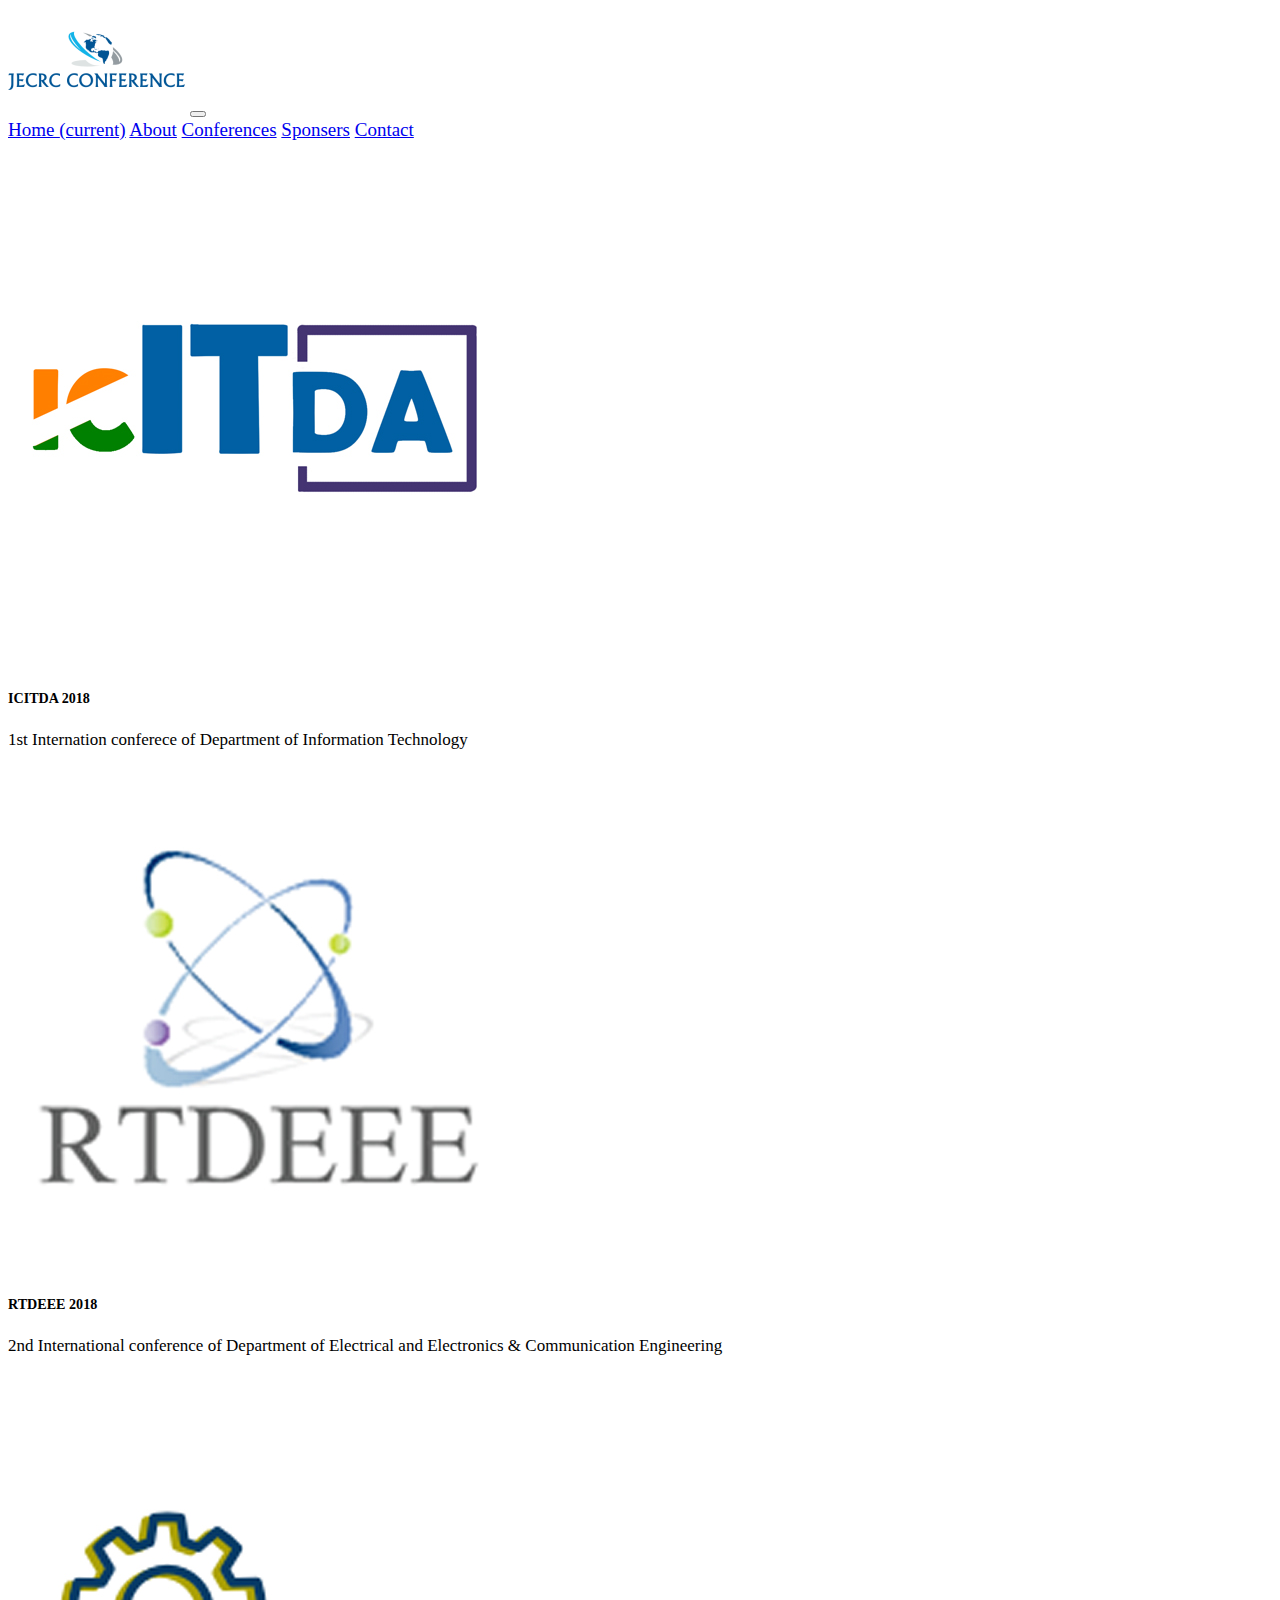
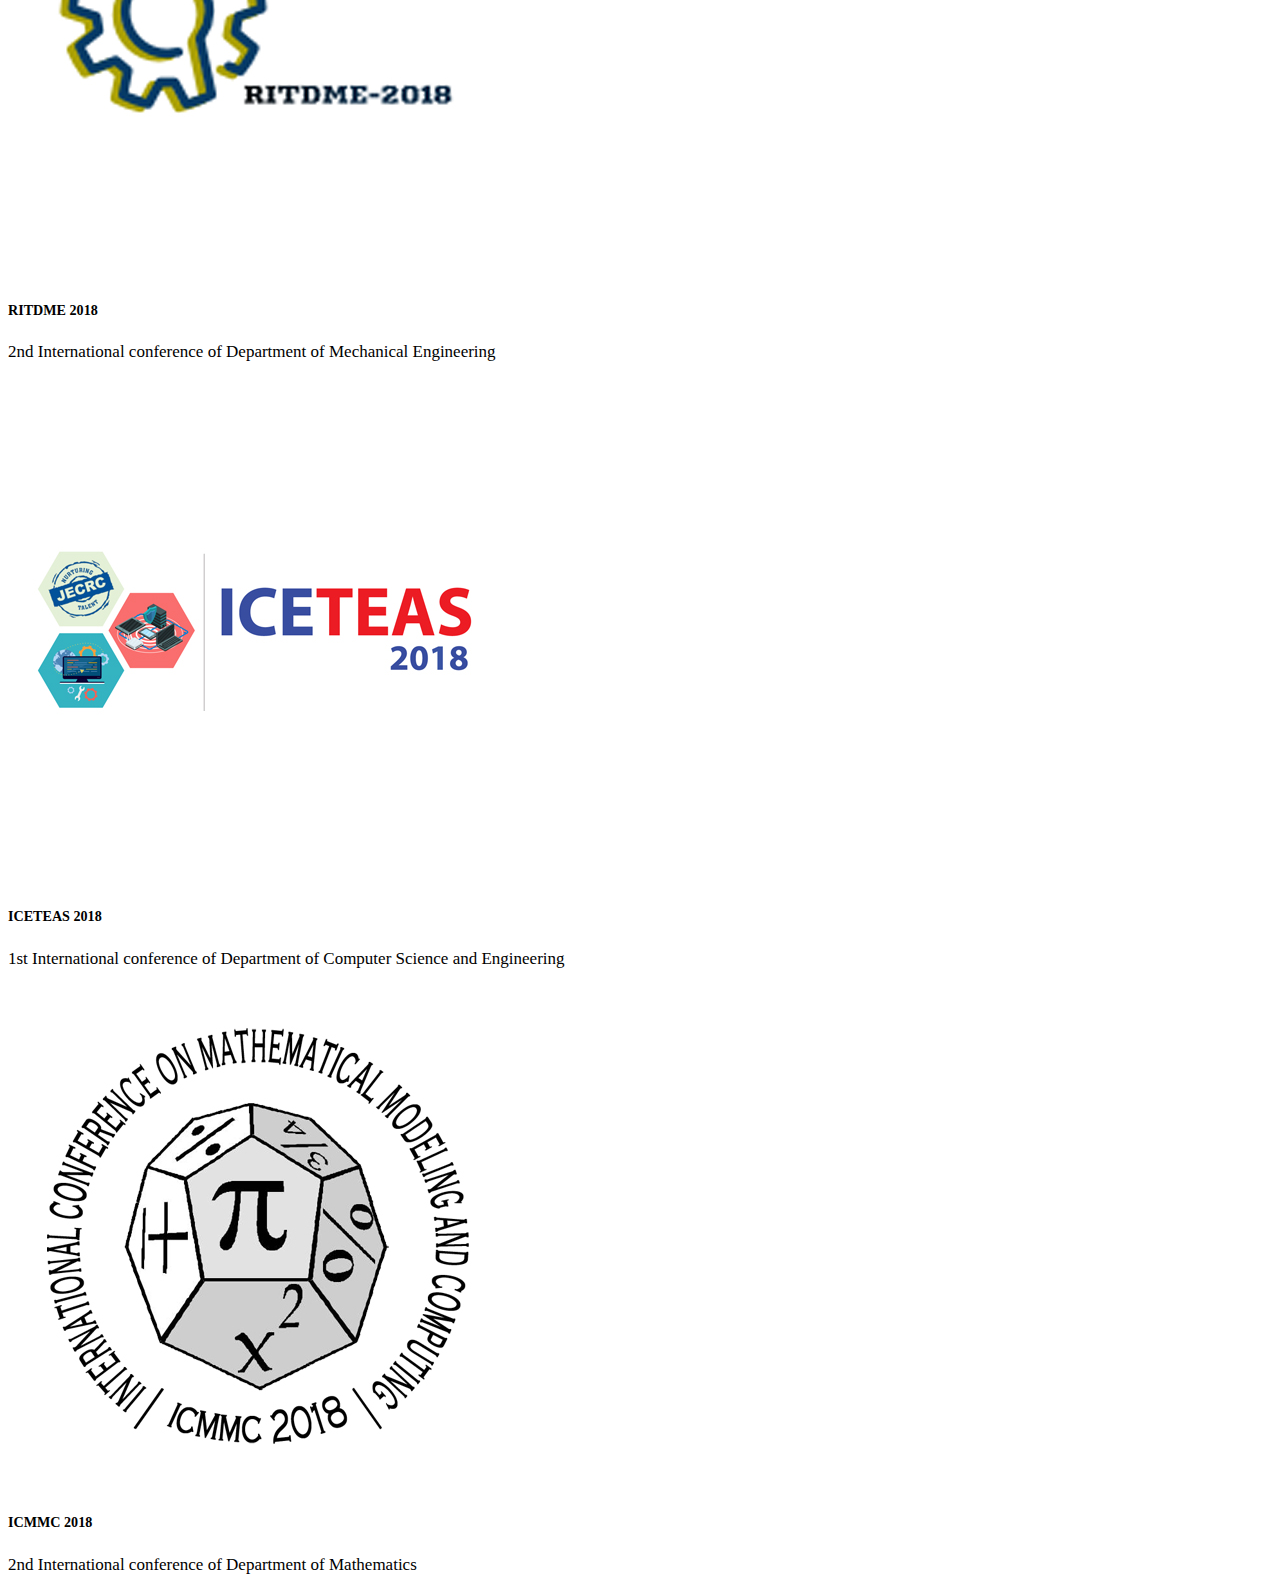
==== index.html @ bf453155 "added navbar and conference tiles in index.html" ====
<!DOCTYPE html>
<html lang="en" dir="ltr">
  <head>
    <meta charset="utf-8">
    <title>JECRC Conference 2018</title>
    <link rel="stylesheet" href="./css/bootstrap.min.css">
    <link rel="stylesheet" href="./css/style.css">
    <!-- <script src="./js/bootstrap.min.js" type="text/javascript"></script> -->
    <!-- <script src="./js/jquery-3.3.1.min.js" type="text/javascript"></script> -->
    <!-- <script src="./js/popper.min.js" type="text/javascript"></script> -->
    <script src="https://code.jquery.com/jquery-3.3.1.slim.min.js" integrity="sha384-q8i/X+965DzO0rT7abK41JStQIAqVgRVzpbzo5smXKp4YfRvH+8abtTE1Pi6jizo" crossorigin="anonymous"></script>
    <script src="https://cdnjs.cloudflare.com/ajax/libs/popper.js/1.14.3/umd/popper.min.js" integrity="sha384-ZMP7rVo3mIykV+2+9J3UJ46jBk0WLaUAdn689aCwoqbBJiSnjAK/l8WvCWPIPm49" crossorigin="anonymous"></script>
    <script src="https://stackpath.bootstrapcdn.com/bootstrap/4.1.3/js/bootstrap.min.js" integrity="sha384-ChfqqxuZUCnJSK3+MXmPNIyE6ZbWh2IMqE241rYiqJxyMiZ6OW/JmZQ5stwEULTy" crossorigin="anonymous"></script>
  </head>
  <body>
    <!-- NAVBAR -->
      <nav class="navbar sticky-top navbar-expand-lg navbar-light bg-light py-0">
        <div class="container">
          <a class="navbar-brand" href="https://www.jecrcconference.in/"><img src="./src/img/jc.png" alt="JECRC Conference"></a>
          <button class="navbar-toggler" type="button" data-toggle="collapse" data-target="#navbarNavAltMarkup" aria-controls="navbarNavAltMarkup" aria-expanded="false" aria-label="Toggle navigation">
            <span class="navbar-toggler-icon"></span>
          </button>
          <div class="collapse navbar-collapse justify-content-end" id="navbarNavAltMarkup">
            <div class="navbar-nav">
              <a class="nav-item nav-link active" href="#">Home <span class="sr-only">(current)</span></a>
              <a class="nav-item nav-link" href="#">About</a>
              <a class="nav-item nav-link" href="#conferences">Conferences</a>
              <a class="nav-item nav-link" href="#">Sponsers</a>
              <a class="nav-item nav-link" href="#">Contact</a>
            </div>
          </div>
        </div>
      </nav>
    <br>
    <!-- CARDS -->
		<div class="container-fluid">
    	<div class="row divine" id="conferences">
      	<div class="card border-dark bg-light shadow-lg m-3 col-6 col-sm-6 col-lg-3">
        	<a href="http://www.jecrcconference.in/icitda/"><img class="card-img-top img-fluid" src="./src/img/ICITDA.jpg" alt="ICITDA Logo"></a>
        	<div class="card-body">
          	<h5 class="card-title">ICITDA 2018</h5>
          	<p class="card-text">1st Internation conferece of Department of Information Technology</p>
        	</div>
      	</div>
      	<div class="card border-dark bg-light shadow-lg m-3 col-6 col-sm-6 col-lg-3">
        	<a href="http://www.jecrcconference.in/rtdeee/"><img class="card-img-top img-fluid" src="./src/img/RTDEEE.jpg" alt="RTDEEE Logo"></a>
        	<div class="card-body">
          	<h5 class="card-title">RTDEEE 2018</h5>
          	<p class="card-text">2nd International conference of Department of Electrical and Electronics & Communication Engineering</p>
        	</div>
      	</div>
      	<div class="card border-dark bg-light shadow-lg m-3 col-6 col-sm-6 col-lg-3">
        	<a href="http://www.jecrcconference.in/ritdme/"><img class="card-img-top img-fluid" src="./src/img/RITDME.jpg" alt="RITDME Logo"></a>
        	<div class="card-body">
          	<h5 class="card-title">RITDME 2018</h5>
          	<p class="card-text">2nd International conference of Department of Mechanical Engineering</p>
        	</div>
      	</div>
      	<div class="card border-dark bg-light shadow-lg m-3 col-6 col-sm-6 col-lg-3">
        	<a href="http://www.iceteas.in/"><img class="card-img-top img-fluid" src="./src/img/ICETEAS.jpg" alt="ICETEAS Logo"></a>
        	<div class="card-body">
          	<h5 class="card-title">ICETEAS 2018</h5>
          	<p class="card-text">1st International conference of Department of Computer Science and Engineering</p>
        	</div>
      	</div>
      	<div class="card border-dark bg-light shadow-lg m-3 col-6 col-sm-6 col-lg-3">
        	<a href="http://www.jecrcconference.in/icmmc/"><img class="card-img-top img-fluid" src="./src/img/ICMMC.jpg" alt="ICMMC Logo"></a>
        	<div class="card-body">
          	<h5 class="card-title">ICMMC 2018</h5>
          	<p class="card-text">2nd International conference of Department of Mathematics</p>
        	</div>
      	</div>
    	</div>
		</div>
  </body>
</html>
---- css/style.css ----
.divine{
  justify-content: center;
}
.img{
  width: 100%;
  height: 100%;
}
body{
  font-size: 17px;
}
nav{
  font-size: 19px;
}
@media only screen and (max-width: 992px) {
nav{
  font-size: 35px;
  text-align: right;
}
body{
  font-size: 28px;
}
}
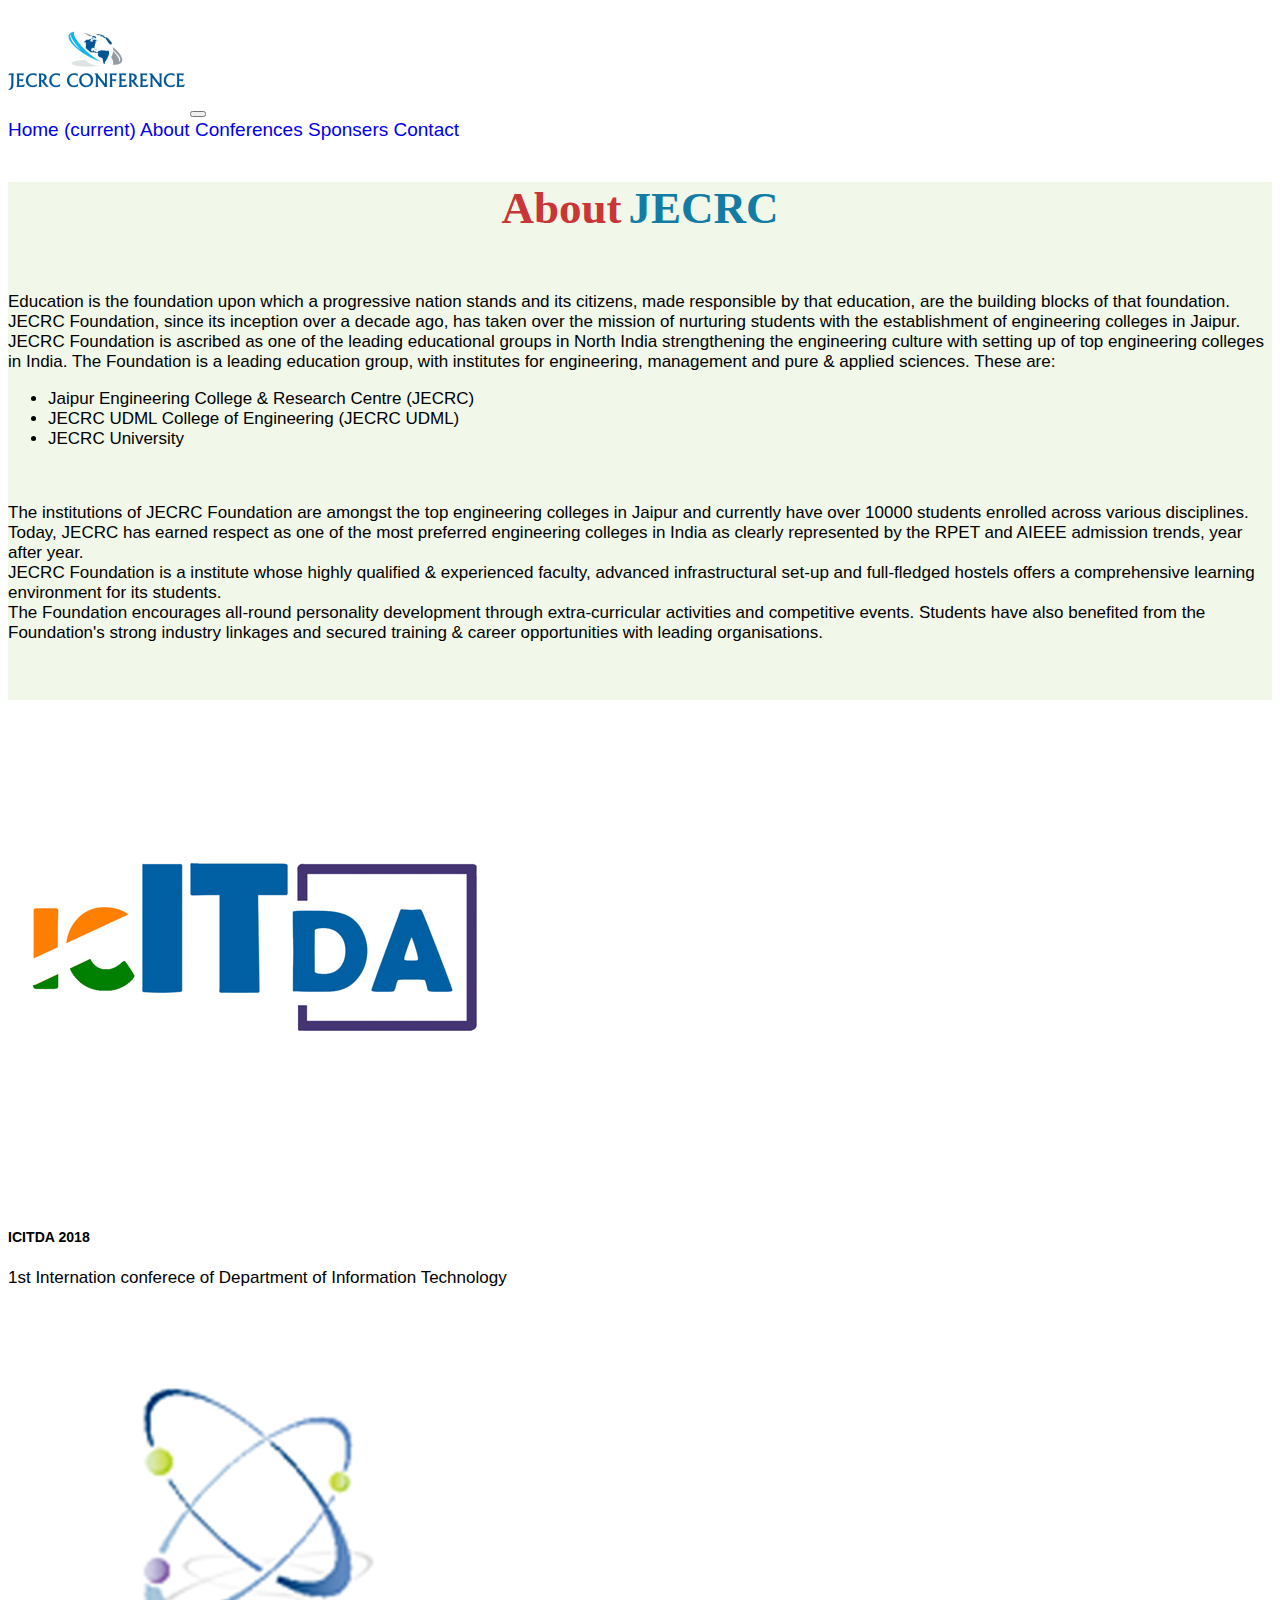
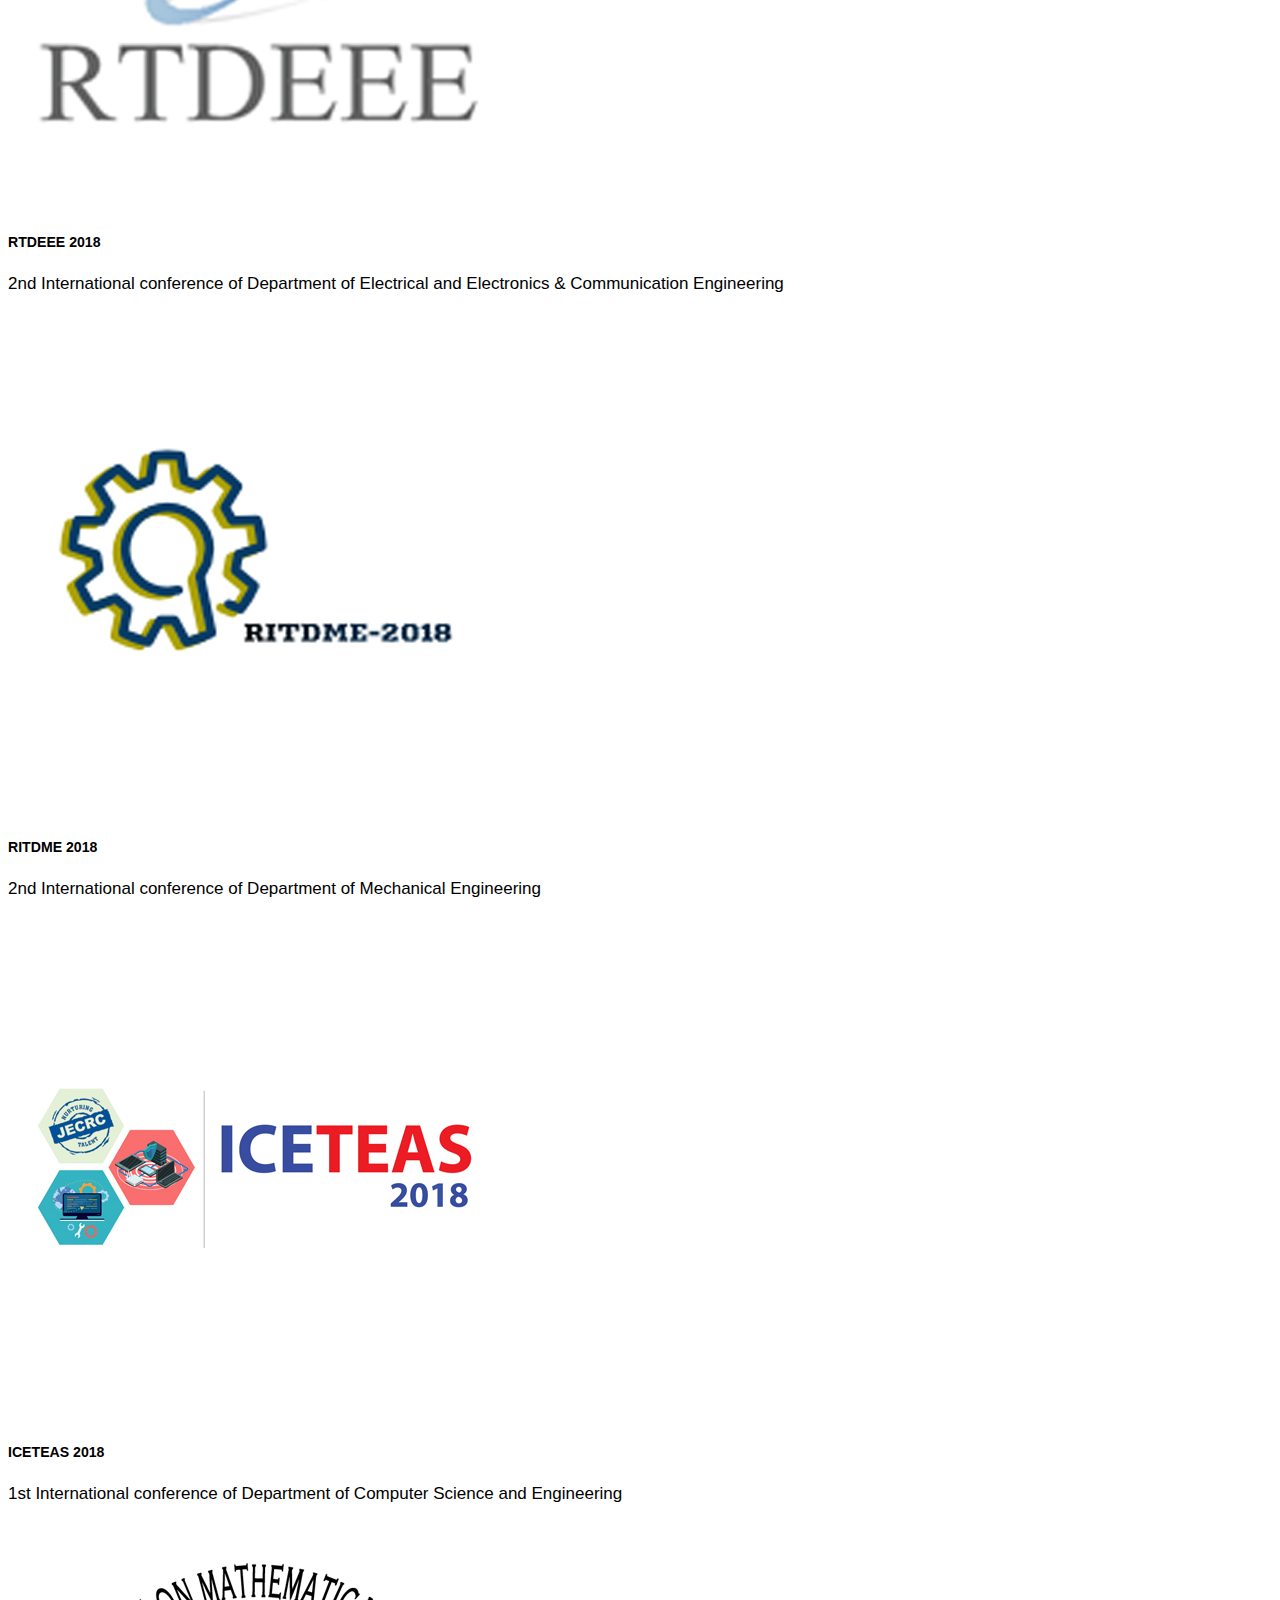
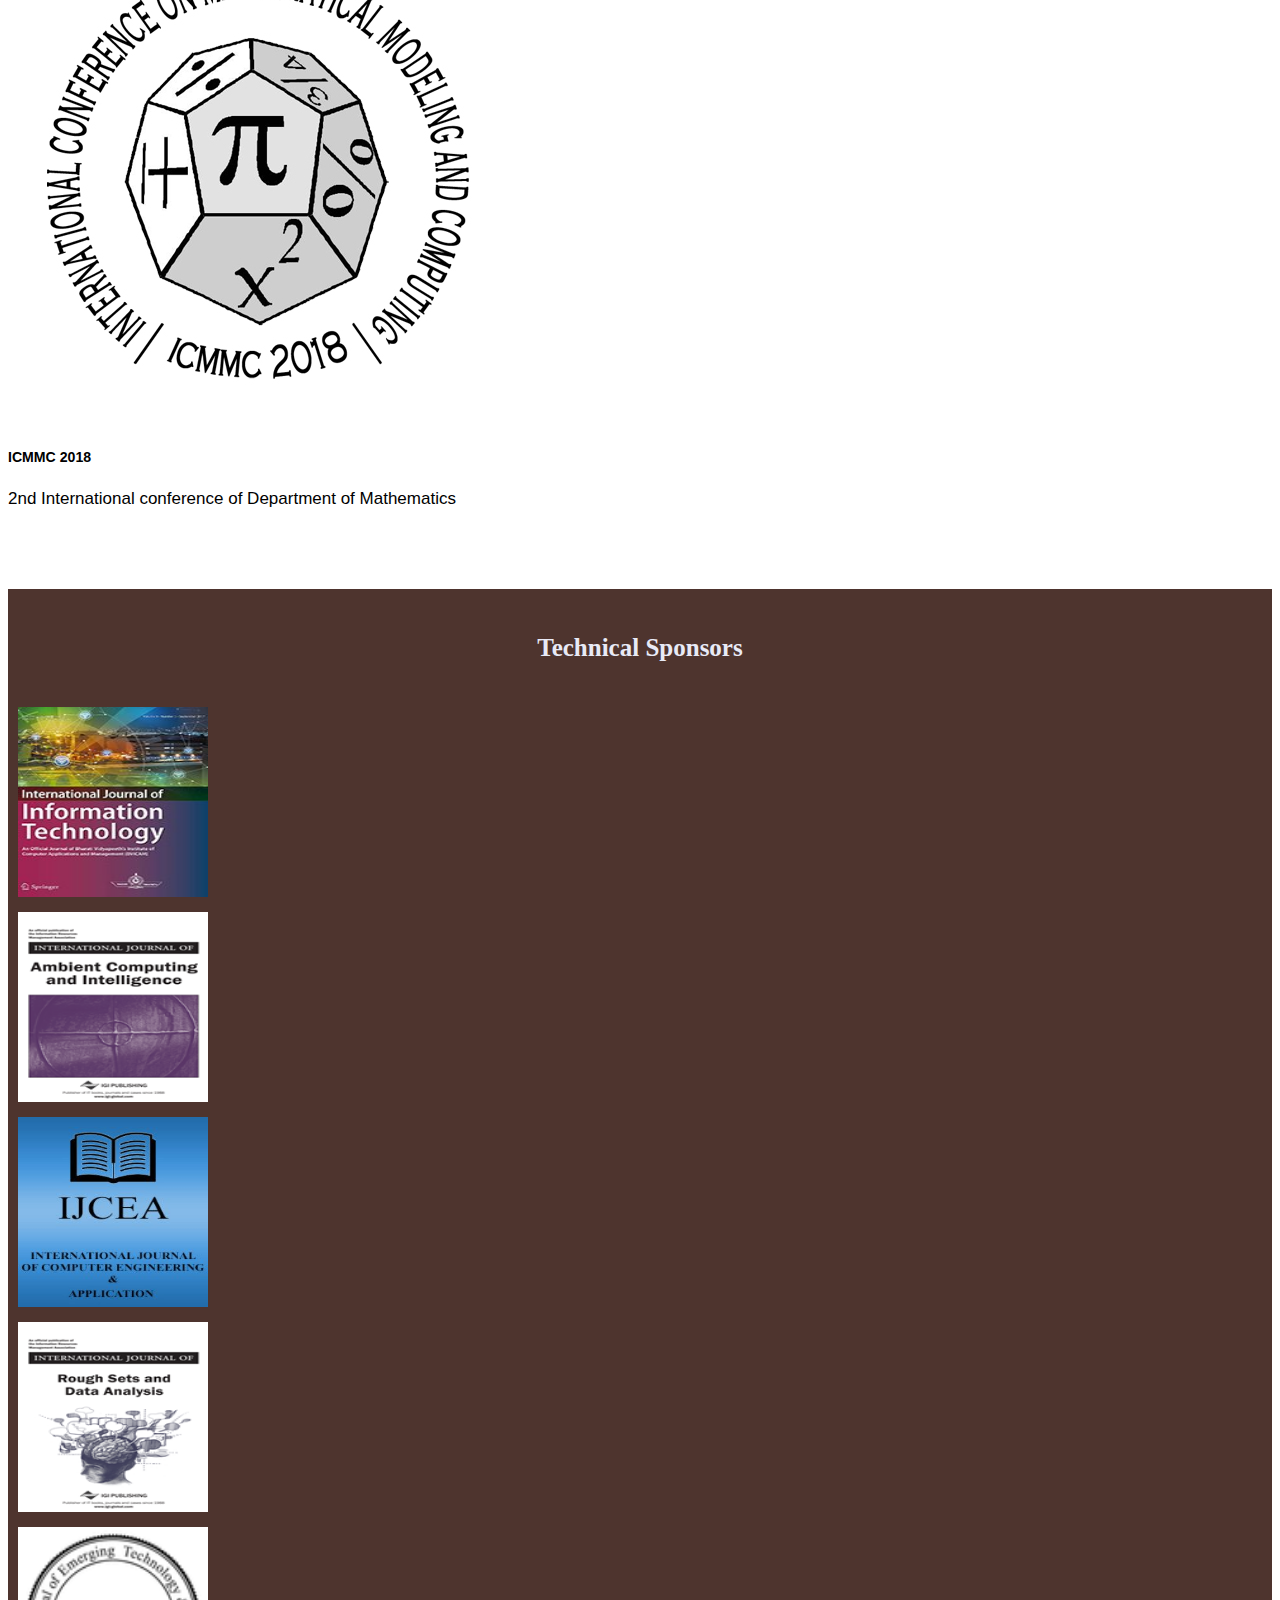
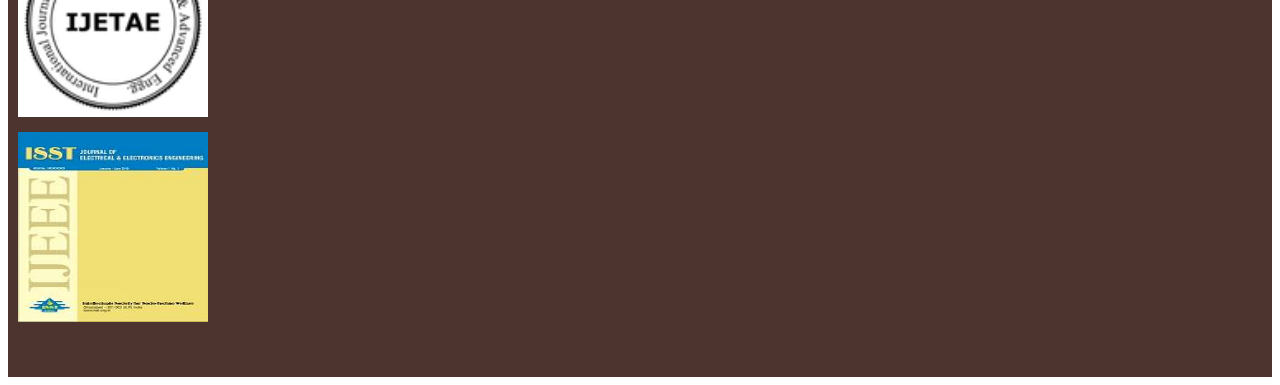
==== commit b4563a38: "pages merged" ====
--- a/index.html
+++ b/index.html
@@ -14,63 +14,113 @@
   </head>
   <body>
     <!-- NAVBAR -->
-      <nav class="navbar sticky-top navbar-expand-lg navbar-light bg-light py-0">
-        <div class="container">
-          <a class="navbar-brand" href="https://www.jecrcconference.in/"><img src="./src/img/jc.png" alt="JECRC Conference"></a>
-          <button class="navbar-toggler" type="button" data-toggle="collapse" data-target="#navbarNavAltMarkup" aria-controls="navbarNavAltMarkup" aria-expanded="false" aria-label="Toggle navigation">
-            <span class="navbar-toggler-icon"></span>
-          </button>
-          <div class="collapse navbar-collapse justify-content-end" id="navbarNavAltMarkup">
-            <div class="navbar-nav">
-              <a class="nav-item nav-link active" href="#">Home <span class="sr-only">(current)</span></a>
-              <a class="nav-item nav-link" href="#">About</a>
-              <a class="nav-item nav-link" href="#conferences">Conferences</a>
-              <a class="nav-item nav-link" href="#">Sponsers</a>
-              <a class="nav-item nav-link" href="#">Contact</a>
-            </div>
+    <nav class="navbar sticky-top navbar-expand-lg navbar-light bg-light py-0">
+      <div class="container">
+        <a class="navbar-brand" href="https://www.jecrcconference.in/"><img src="./src/img/jc.png" alt="JECRC Conference"></a>
+        <button class="navbar-toggler" type="button" data-toggle="collapse" data-target="#navbarNavAltMarkup" aria-controls="navbarNavAltMarkup" aria-expanded="false" aria-label="Toggle navigation">
+        <span class="navbar-toggler-icon"></span>
+        </button>
+        <div class="collapse navbar-collapse justify-content-end" id="navbarNavAltMarkup">
+          <div class="navbar-nav">
+            <a class="nav-item nav-link active" href="#">Home <span class="sr-only">(current)</span></a>
+            <a class="nav-item nav-link" href="#">About</a>
+            <a class="nav-item nav-link" href="#conferences">Conferences</a>
+            <a class="nav-item nav-link" href="#">Sponsers</a>
+            <a class="nav-item nav-link" href="#">Contact</a>
           </div>
         </div>
-      </nav>
+      </div>
+    </nav>
     <br>
+    <!-- About section (Bharti)-->
+    <section id="feature">
+      <div class="main">
+        <div class="container">
+          <center><h2><span class="one">About</span> <span class="two">JECRC</span></h2></center><br>
+          <p class="text-sm-center">Education is the foundation upon which a progressive nation stands and its citizens, made responsible by that education, are the building blocks of that foundation. JECRC Foundation, since its inception over a decade ago, has taken over the mission of nurturing students with the establishment of engineering colleges in Jaipur.<br>
+            JECRC Foundation is ascribed as one of the leading educational groups in North India strengthening the engineering culture with setting up of top engineering colleges in India. The Foundation is a leading education group, with institutes for engineering, management and pure & applied sciences. These are:
+          </p>
+          <ul class="text-sm-left">
+            <li>Jaipur Engineering College & Research Centre (JECRC)</li>
+            <li>JECRC UDML College of Engineering (JECRC UDML)</li>
+            <li>JECRC University</li>
+          </ul><br>
+          <p class="text-sm-center">
+            The institutions of JECRC Foundation are amongst the top engineering colleges in Jaipur and currently have over 10000 students enrolled across various disciplines. Today, JECRC has earned respect as one of the most preferred engineering colleges in India as clearly represented by the RPET and AIEEE admission trends, year after year. <br>
+            JECRC Foundation is a institute whose highly qualified & experienced faculty, advanced infrastructural set-up and full-fledged hostels offers a comprehensive learning environment for its students. <br>
+            The Foundation encourages all-round personality development through extra-curricular activities and competitive events. Students have also benefited from the Foundation's strong industry linkages and secured training & career opportunities with leading organisations.
+          </p>
+        </div>
+      </div>
+      <!--/.container-->
+    </section>
+    <!-- about section ends -->
     <!-- CARDS -->
-		<div class="container-fluid">
-    	<div class="row divine" id="conferences">
-      	<div class="card border-dark bg-light shadow-lg m-3 col-6 col-sm-6 col-lg-3">
-        	<a href="http://www.jecrcconference.in/icitda/"><img class="card-img-top img-fluid" src="./src/img/ICITDA.jpg" alt="ICITDA Logo"></a>
-        	<div class="card-body">
-          	<h5 class="card-title">ICITDA 2018</h5>
-          	<p class="card-text">1st Internation conferece of Department of Information Technology</p>
-        	</div>
-      	</div>
-      	<div class="card border-dark bg-light shadow-lg m-3 col-6 col-sm-6 col-lg-3">
-        	<a href="http://www.jecrcconference.in/rtdeee/"><img class="card-img-top img-fluid" src="./src/img/RTDEEE.jpg" alt="RTDEEE Logo"></a>
-        	<div class="card-body">
-          	<h5 class="card-title">RTDEEE 2018</h5>
-          	<p class="card-text">2nd International conference of Department of Electrical and Electronics & Communication Engineering</p>
-        	</div>
-      	</div>
-      	<div class="card border-dark bg-light shadow-lg m-3 col-6 col-sm-6 col-lg-3">
-        	<a href="http://www.jecrcconference.in/ritdme/"><img class="card-img-top img-fluid" src="./src/img/RITDME.jpg" alt="RITDME Logo"></a>
-        	<div class="card-body">
-          	<h5 class="card-title">RITDME 2018</h5>
-          	<p class="card-text">2nd International conference of Department of Mechanical Engineering</p>
-        	</div>
-      	</div>
-      	<div class="card border-dark bg-light shadow-lg m-3 col-6 col-sm-6 col-lg-3">
-        	<a href="http://www.iceteas.in/"><img class="card-img-top img-fluid" src="./src/img/ICETEAS.jpg" alt="ICETEAS Logo"></a>
-        	<div class="card-body">
-          	<h5 class="card-title">ICETEAS 2018</h5>
-          	<p class="card-text">1st International conference of Department of Computer Science and Engineering</p>
-        	</div>
-      	</div>
-      	<div class="card border-dark bg-light shadow-lg m-3 col-6 col-sm-6 col-lg-3">
-        	<a href="http://www.jecrcconference.in/icmmc/"><img class="card-img-top img-fluid" src="./src/img/ICMMC.jpg" alt="ICMMC Logo"></a>
-        	<div class="card-body">
-          	<h5 class="card-title">ICMMC 2018</h5>
-          	<p class="card-text">2nd International conference of Department of Mathematics</p>
-        	</div>
-      	</div>
-    	</div>
-		</div>
+    <div class="container-fluid">
+      <div class="row divine" id="conferences">
+        <div class="card border-dark bg-light shadow-lg m-3 col-6 col-sm-6 col-lg-3">
+          <a href="http://www.jecrcconference.in/icitda/"><img class="card-img-top img-fluid" src="./src/img/ICITDA.jpg" alt="ICITDA Logo"></a>
+          <div class="card-body">
+            <h5 class="card-title">ICITDA 2018</h5>
+            <p class="card-text">1st Internation conferece of Department of Information Technology</p>
+          </div>
+        </div>
+        <div class="card border-dark bg-light shadow-lg m-3 col-6 col-sm-6 col-lg-3">
+          <a href="http://www.jecrcconference.in/rtdeee/"><img class="card-img-top img-fluid" src="./src/img/RTDEEE.jpg" alt="RTDEEE Logo"></a>
+          <div class="card-body">
+            <h5 class="card-title">RTDEEE 2018</h5>
+            <p class="card-text">2nd International conference of Department of Electrical and Electronics & Communication Engineering</p>
+          </div>
+        </div>
+        <div class="card border-dark bg-light shadow-lg m-3 col-6 col-sm-6 col-lg-3">
+          <a href="http://www.jecrcconference.in/ritdme/"><img class="card-img-top img-fluid" src="./src/img/RITDME.jpg" alt="RITDME Logo"></a>
+          <div class="card-body">
+            <h5 class="card-title">RITDME 2018</h5>
+            <p class="card-text">2nd International conference of Department of Mechanical Engineering</p>
+          </div>
+        </div>
+        <div class="card border-dark bg-light shadow-lg m-3 col-6 col-sm-6 col-lg-3">
+          <a href="http://www.iceteas.in/"><img class="card-img-top img-fluid" src="./src/img/ICETEAS.jpg" alt="ICETEAS Logo"></a>
+          <div class="card-body">
+            <h5 class="card-title">ICETEAS 2018</h5>
+            <p class="card-text">1st International conference of Department of Computer Science and Engineering</p>
+          </div>
+        </div>
+        <div class="card border-dark bg-light shadow-lg m-3 col-6 col-sm-6 col-lg-3">
+          <a href="http://www.jecrcconference.in/icmmc/"><img class="card-img-top img-fluid" src="./src/img/ICMMC.jpg" alt="ICMMC Logo"></a>
+          <div class="card-body">
+            <h5 class="card-title">ICMMC 2018</h5>
+            <p class="card-text">2nd International conference of Department of Mathematics</p>
+          </div>
+        </div>
+      </div>
+    </div>
+    <!-- technical sponsors -->
+    <div class="four">
+      <div class="container">
+        <h3 style="color: #e8eaf6">Technical Sponsors </h3><br>
+        <div class="row">
+          <div class="col-sm-2">
+            <a href="http://bvicam.ac.in/bjit/"  target="_blank"><img class="journals" src="./src/img/p1.jpg"></a>
+          </div>
+          <div class="col-sm-2">
+            <a href="https://www.igi-global.com/journal/international-journal-ambient-computing-intelligence/1110"  target="_blank"><img class="journals" src="./src/img/p2.png"></a>
+          </div>
+          <div class="col-sm-2">
+            <a href="http://www.ijcea.com/"  target="_blank"><img class="journals" src="./src/img/p3.jpg"></a>
+          </div>
+          <div class="col-sm-2">
+            <a href="https://www.igi-global.com/journal/international-journal-rough-sets-data/73546" target="_blank"><img class="journals" src="./src/img/p4.png"></a>
+          </div>
+          <div class="col-sm-2">
+            <a href="http://www.ijetae.com/"  target="_blank"><img class="journals" src="./src/img/p5.png"></a>
+          </div>
+          <div class="col-sm-2">
+            <a href="http://www.isst.org.in/"  target="_blank"> <img class="journals" src="./src/img/p6.png"></a>
+          </div>
+        </div>
+      </div>
+    </div>
+    <!-- technical sponsors end -->
   </body>
-</html>
+</html>--- a/css/style.css
+++ b/css/style.css
@@ -1,22 +1,81 @@
 .divine{
-  justify-content: center;
+	justify-content: center;
 }
 .img{
-  width: 100%;
-  height: 100%;
+	width: 100%;
+	height: 100%;
 }
 body{
-  font-size: 17px;
+	font-size: 17px;
 }
 nav{
-  font-size: 19px;
+	font-size: 19px;
 }
 @media only screen and (max-width: 992px) {
-nav{
-  font-size: 35px;
-  text-align: right;
+	nav{
+		font-size: 35px;
+		text-align: right;
+	}
+	body{
+		font-size: 28px;
+	}
 }
+
+
 body{
-  font-size: 28px;
+	font-family: 'Open Sans', Arial, sans-serif;
 }
+
+h3{
+	color:#e8eaf6;
+	font-family: cursive;
+	text-align: center; 
+	font-size: 25px;
 }
+
+.journals{
+	width: 190px;
+	height: 190px; 
+	display: flex;
+	align-self: center;
+	margin-left: 10px;
+	margin-right: 10px;
+	padding-bottom: 15px;
+	padding-right: 15px;
+}
+
+#feature{
+	background:#f1f8e9;
+	padding-bottom: 40px;
+}
+.one{
+	color:#ca3535;
+	font-family: cursive;
+	font-size: 45px;
+	text-align: center !important;
+}
+.two{
+	color: #127ca5;
+	font-family: cursive; 
+	font-size: 45px;
+	justify-content: center;
+}
+
+ul{
+	text-decoration: none;
+	text-align: justify;
+}
+
+a{
+	text-decoration: none;
+}
+.four{
+	background: #4e342e;
+	margin-top: 80px;
+	padding-top: 20px;
+	padding-bottom: 40px;
+}
+@media screen and (max-width: 1140px){
+	.container{
+		width: 100%;
+	}
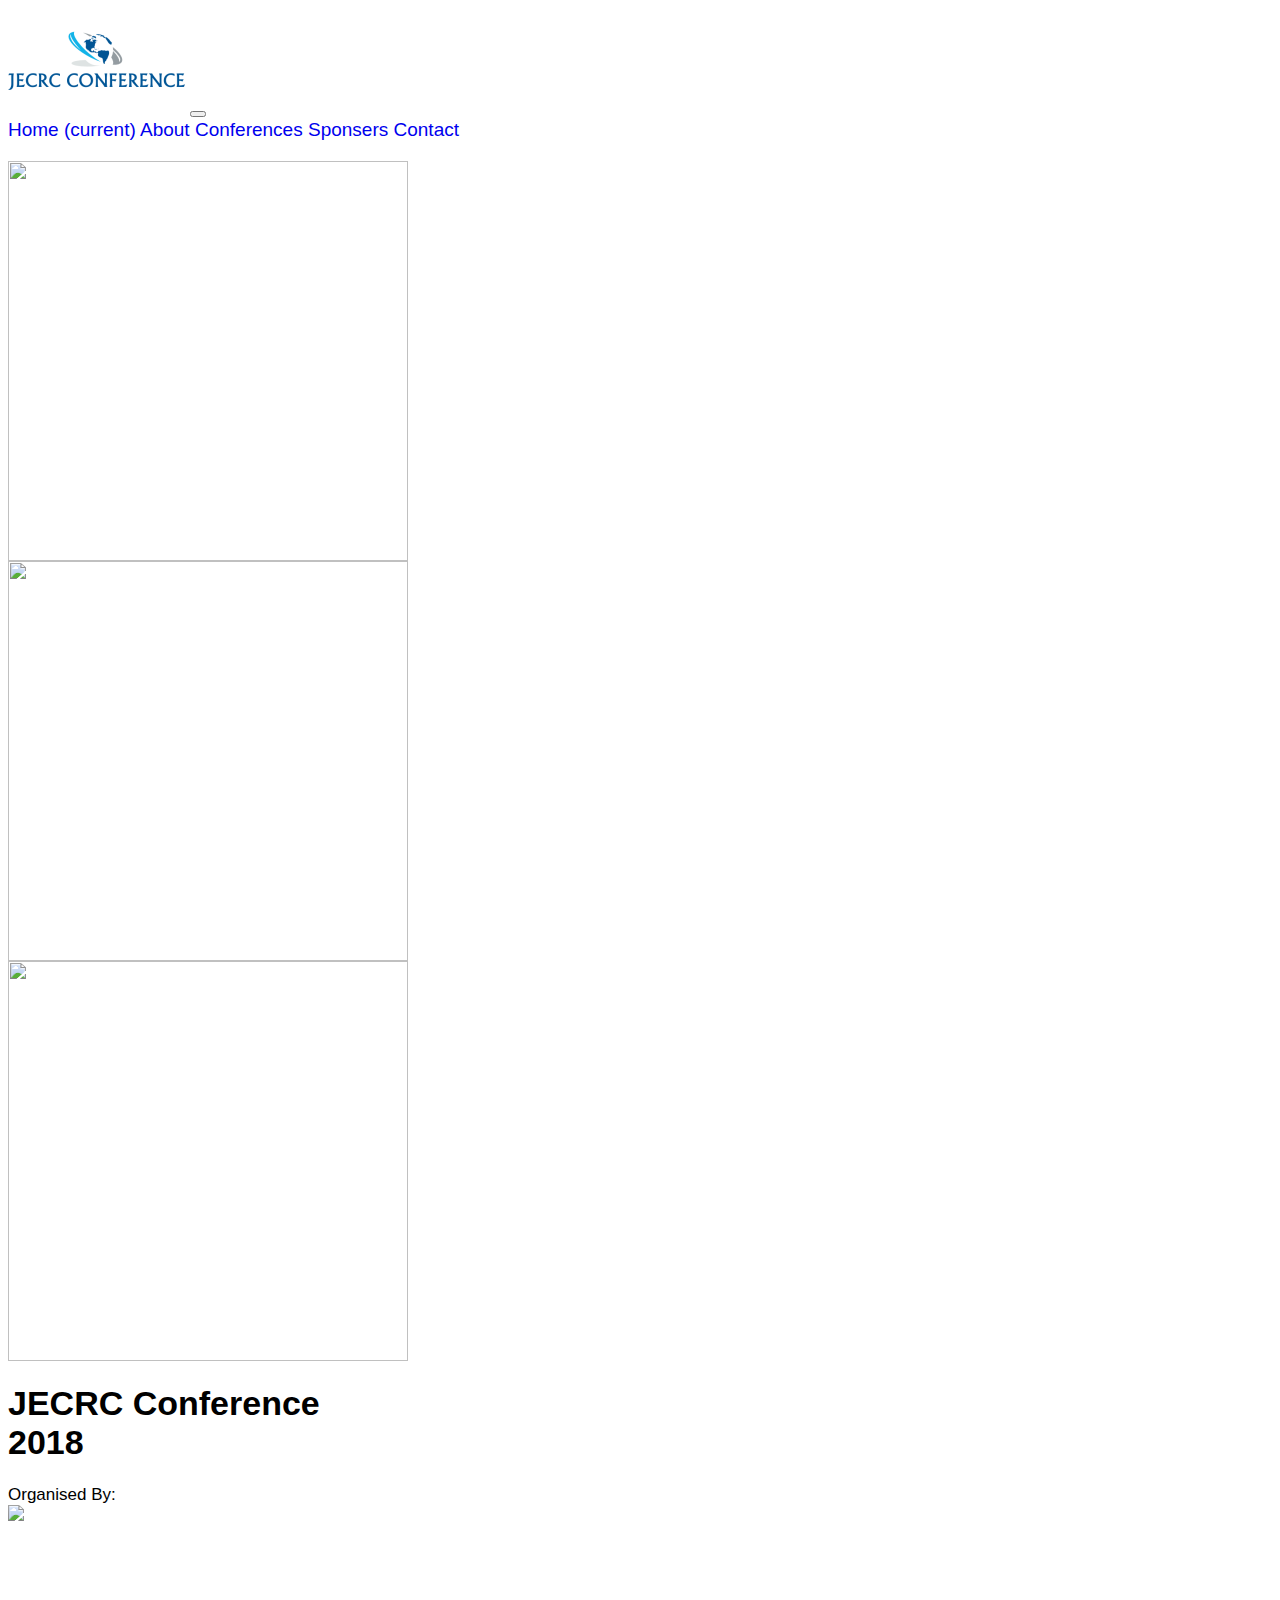
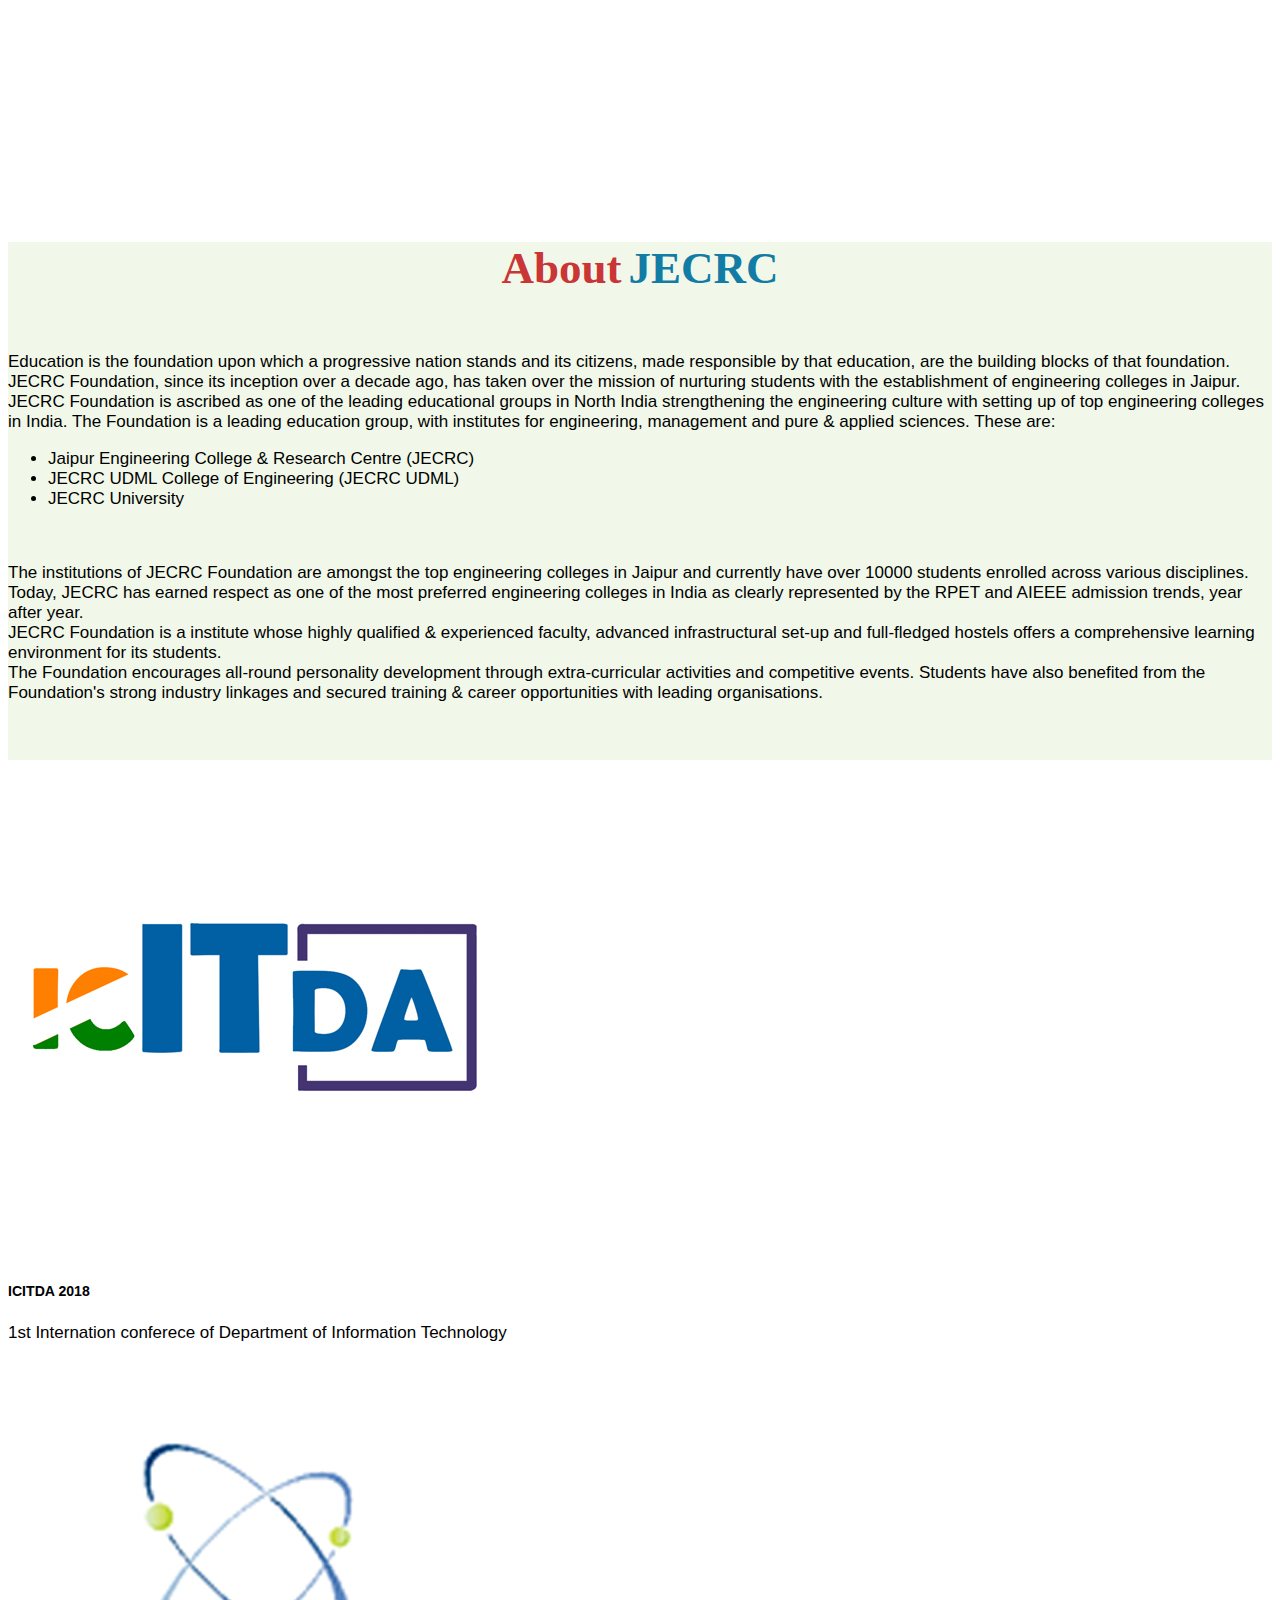
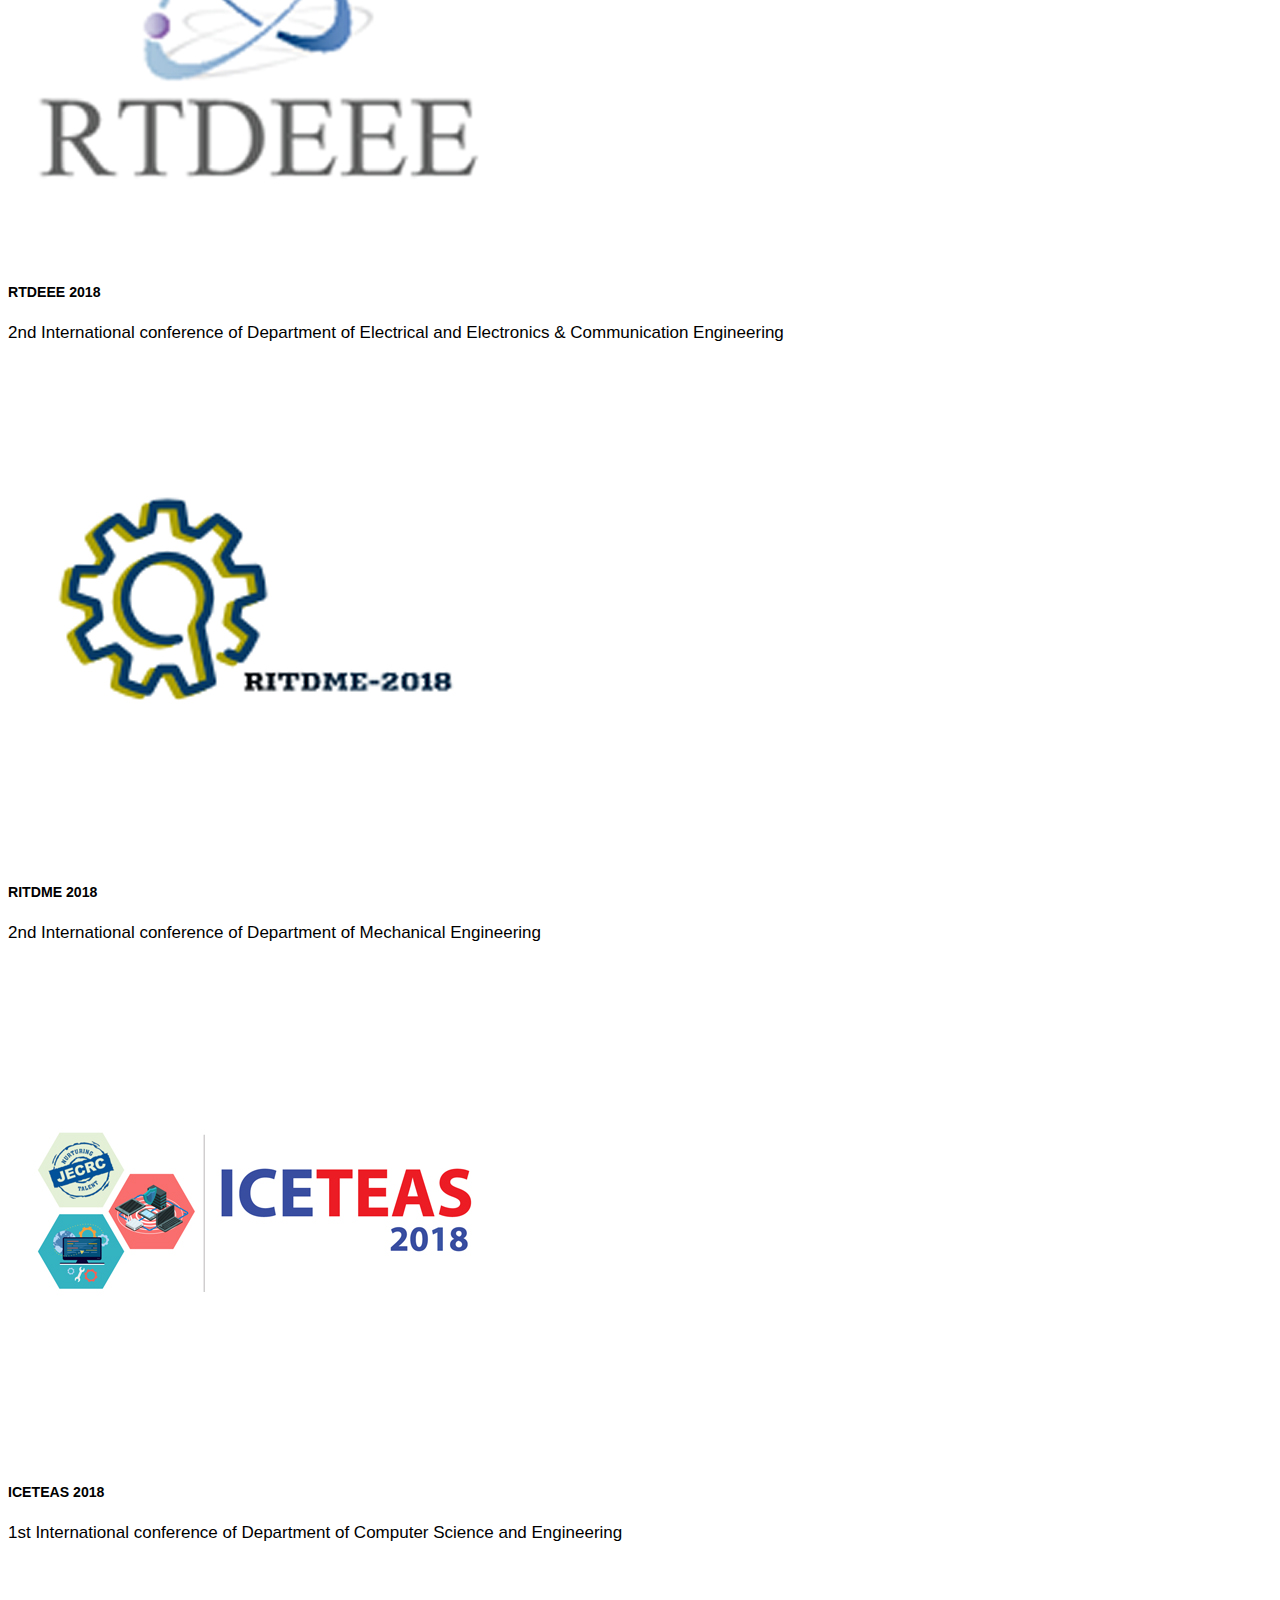
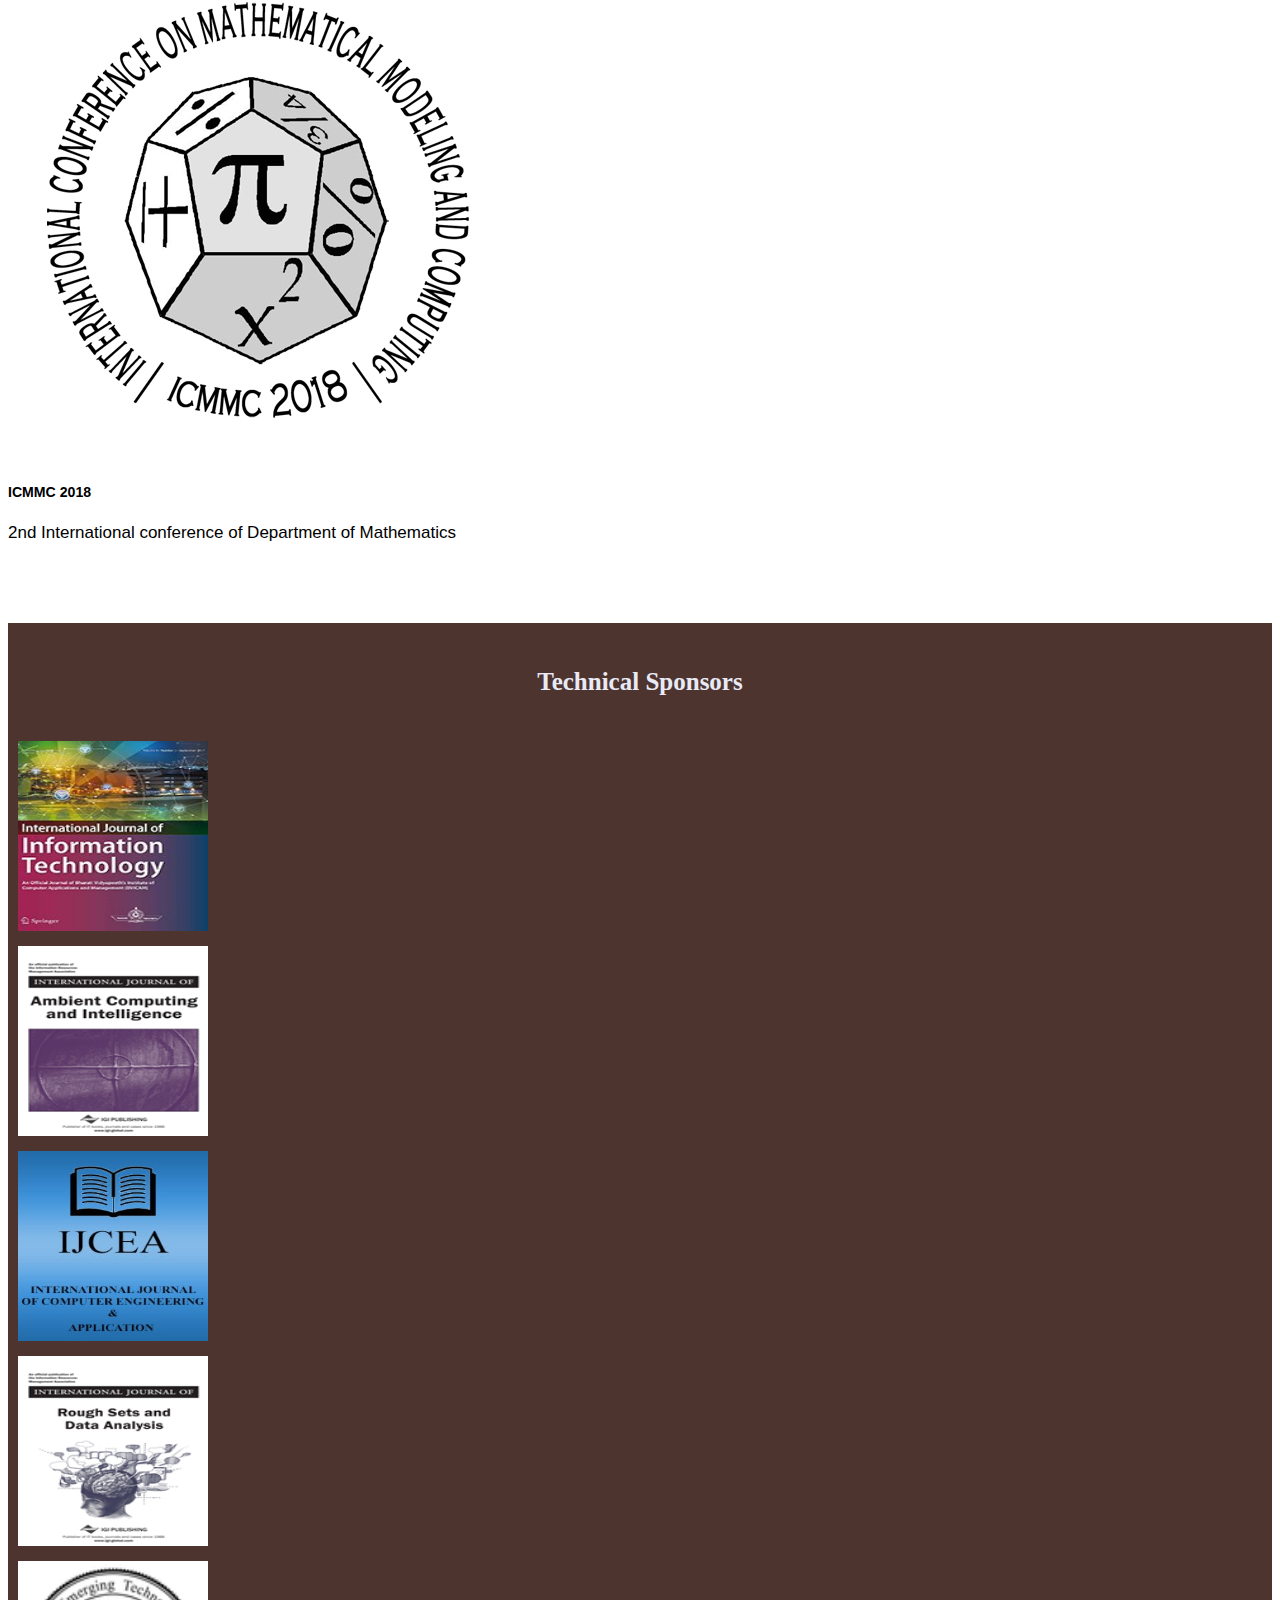
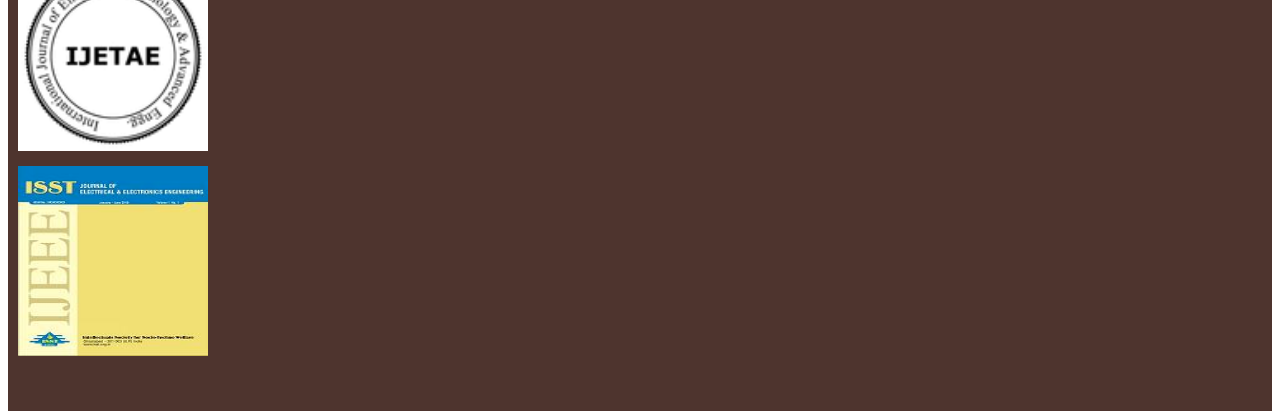
==== commit eb313038: "Merge branch 'master' into master" ====
--- a/index.html
+++ b/index.html
@@ -1,4 +1,4 @@
-<!DOCTYPE html>
+
 <html lang="en" dir="ltr">
   <head>
     <meta charset="utf-8">
@@ -32,6 +32,44 @@
       </div>
     </nav>
     <br>
+    
+    
+    <!-- CAROUSEL -->
+	<div class="col-md-12 container-fluid">
+		<div id="carousel-example-controls" class="carousel slide" data-ride="carousel" style="min-height: 400px">
+			<div class="carousel-inner">
+				<div class="carousel-item active">
+					<img class="d-block w-100" src="./src/img/ablock.jpg" height="400">
+				</div>
+				<div class="carousel-item">
+					<img class="d-block w-100" src=./src/cblock_raw.png" height="400">
+				</div>
+				<div class="carousel-item">
+					<img class="d-block w-100" src="./src/img/cblock.png" height="400">
+				</div>
+			</div>
+		</div>
+		<div class="d-flex h-400 p-4 overlay">
+			<div class="row justify-content-between w-100">
+				<div class="col-sm-6">
+					<h1 class="display-4 head text-white">JECRC Conference <br>2018</h1>
+				</div>
+				<div class="col-sm-6">
+					<div class="card back mb-3 float-right shadow-lg " style="height: 21rem; width: 16rem;">
+						<div class="card-header text-dark text-center font-weight-bold h4">
+						Organised By:
+						</div>
+					<div class="card-body">
+						<img class="card-img-bottom" src="./src/img/jecrc_logo.png">
+					</div>
+					</div>
+				</div>
+			</div>
+		</div>
+	</div> 		
+                                                                       
+                                                                       
+                                                                       
     <!-- About section (Bharti)-->
     <section id="feature">
       <div class="main">
--- a/css/style.css
+++ b/css/style.css
@@ -79,3 +79,24 @@
 	.container{
 		width: 100%;
 	}
+  .overlay
+{
+	z-index: 2 !important;
+	position: absolute !important;
+	top: 0px !important;
+	left: 0px !important;
+	height: 400px;
+	background-color: rgba(0,0,0,.60);
+	width: 100%;
+}
+.back{
+	background-color: white;
+	box-shadow: #333333 0.2em 0.2em 0.2em;
+	border-radius: 1.0rem !important;
+}
+.head
+{
+	margin-top: 30px;
+	margin-left: 30px;
+	font-family: 'Roboto', sans-serif;
+}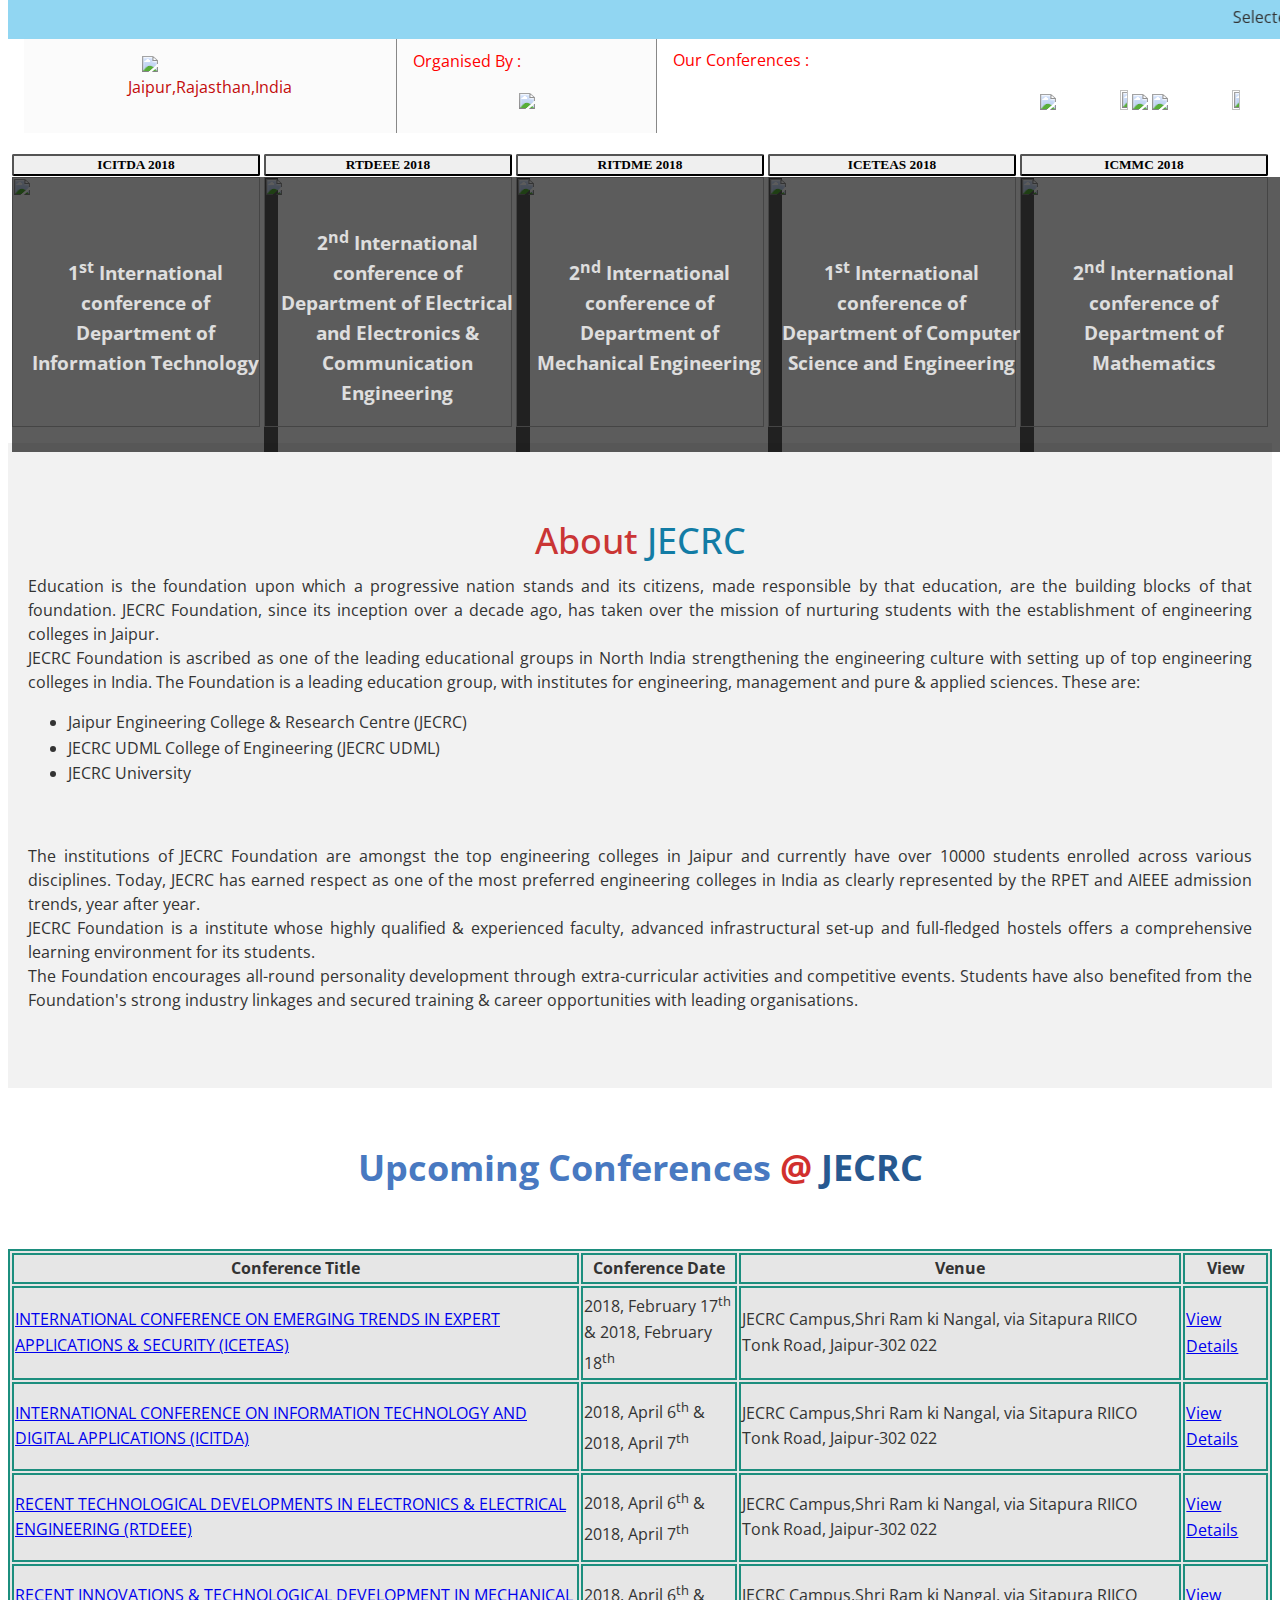
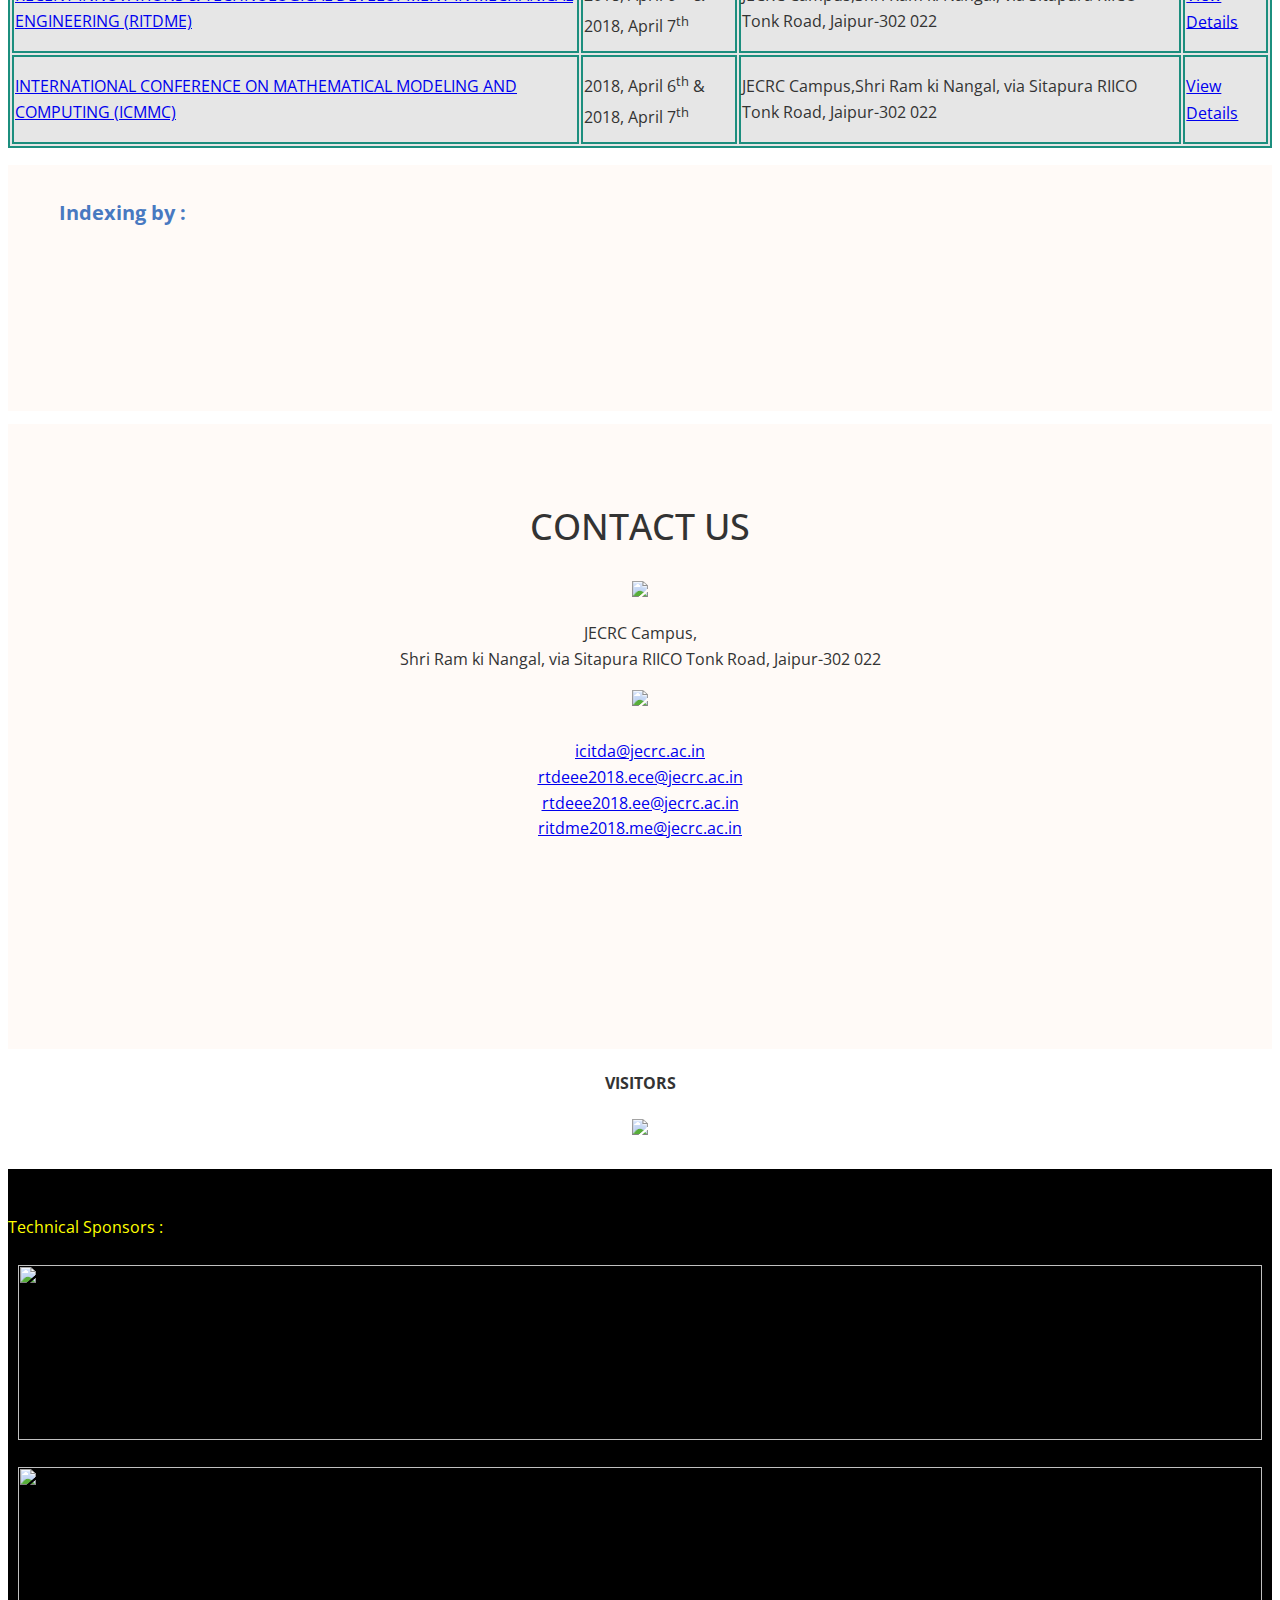
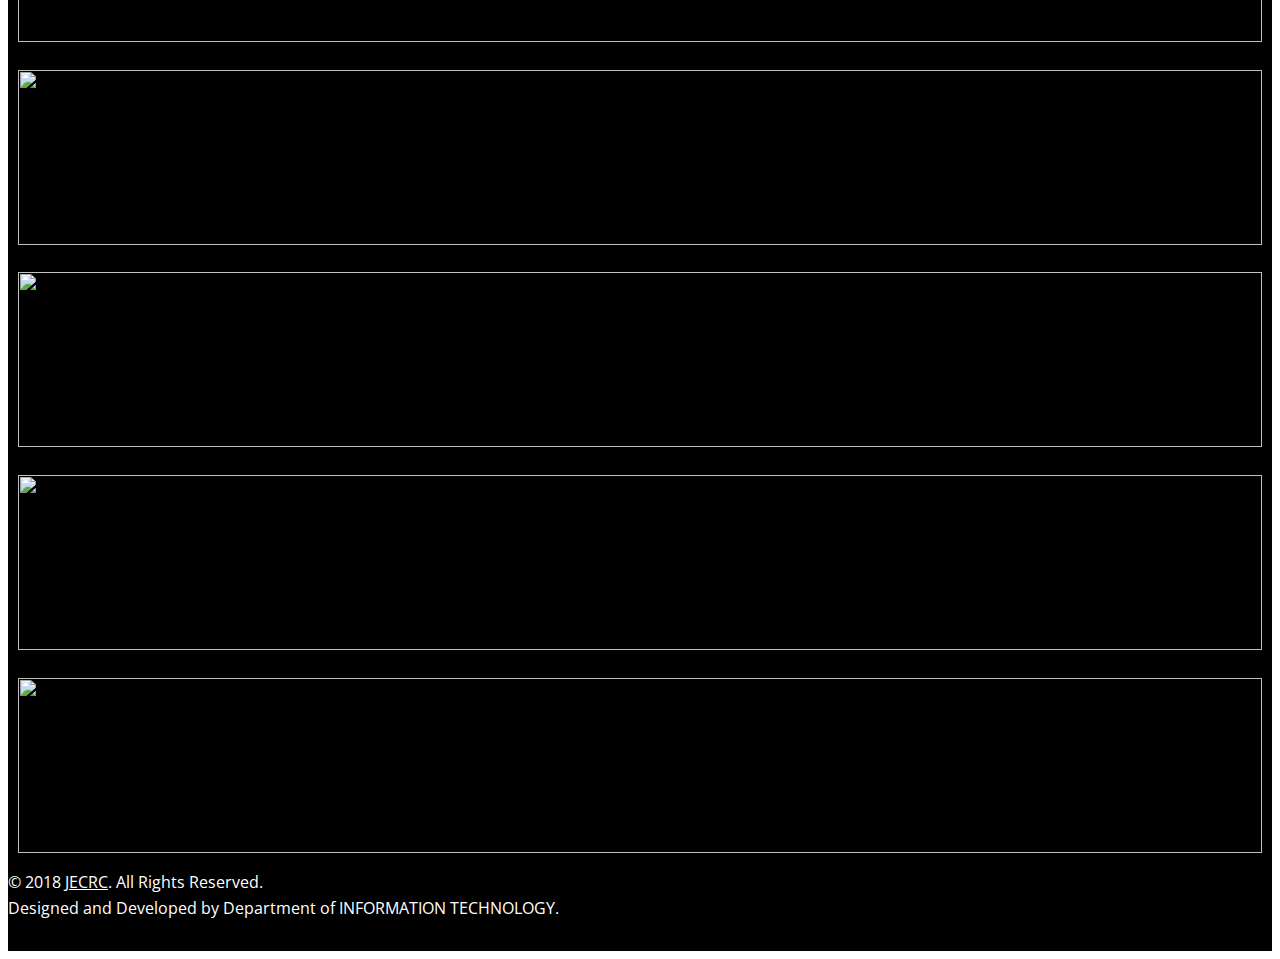
==== commit f42e3ab3: "owl carousel added" ====
--- a/index.html
+++ b/index.html
@@ -1,164 +1,412 @@
-
-<html lang="en" dir="ltr">
-  <head>
+<!DOCTYPE html>
+<html lang="en">
+
+<head>
     <meta charset="utf-8">
-    <title>JECRC Conference 2018</title>
-    <link rel="stylesheet" href="./css/bootstrap.min.css">
-    <link rel="stylesheet" href="./css/style.css">
-    <!-- <script src="./js/bootstrap.min.js" type="text/javascript"></script> -->
-    <!-- <script src="./js/jquery-3.3.1.min.js" type="text/javascript"></script> -->
-    <!-- <script src="./js/popper.min.js" type="text/javascript"></script> -->
-    <script src="https://code.jquery.com/jquery-3.3.1.slim.min.js" integrity="sha384-q8i/X+965DzO0rT7abK41JStQIAqVgRVzpbzo5smXKp4YfRvH+8abtTE1Pi6jizo" crossorigin="anonymous"></script>
-    <script src="https://cdnjs.cloudflare.com/ajax/libs/popper.js/1.14.3/umd/popper.min.js" integrity="sha384-ZMP7rVo3mIykV+2+9J3UJ46jBk0WLaUAdn689aCwoqbBJiSnjAK/l8WvCWPIPm49" crossorigin="anonymous"></script>
-    <script src="https://stackpath.bootstrapcdn.com/bootstrap/4.1.3/js/bootstrap.min.js" integrity="sha384-ChfqqxuZUCnJSK3+MXmPNIyE6ZbWh2IMqE241rYiqJxyMiZ6OW/JmZQ5stwEULTy" crossorigin="anonymous"></script>
-  </head>
-  <body>
-    <!-- NAVBAR -->
-    <nav class="navbar sticky-top navbar-expand-lg navbar-light bg-light py-0">
-      <div class="container">
-        <a class="navbar-brand" href="https://www.jecrcconference.in/"><img src="./src/img/jc.png" alt="JECRC Conference"></a>
-        <button class="navbar-toggler" type="button" data-toggle="collapse" data-target="#navbarNavAltMarkup" aria-controls="navbarNavAltMarkup" aria-expanded="false" aria-label="Toggle navigation">
-        <span class="navbar-toggler-icon"></span>
-        </button>
-        <div class="collapse navbar-collapse justify-content-end" id="navbarNavAltMarkup">
-          <div class="navbar-nav">
-            <a class="nav-item nav-link active" href="#">Home <span class="sr-only">(current)</span></a>
-            <a class="nav-item nav-link" href="#">About</a>
-            <a class="nav-item nav-link" href="#conferences">Conferences</a>
-            <a class="nav-item nav-link" href="#">Sponsers</a>
-            <a class="nav-item nav-link" href="#">Contact</a>
-          </div>
-        </div>
-      </div>
-    </nav>
-    <br>
-    
-    
-    <!-- CAROUSEL -->
-	<div class="col-md-12 container-fluid">
-		<div id="carousel-example-controls" class="carousel slide" data-ride="carousel" style="min-height: 400px">
-			<div class="carousel-inner">
-				<div class="carousel-item active">
-					<img class="d-block w-100" src="./src/img/ablock.jpg" height="400">
-				</div>
-				<div class="carousel-item">
-					<img class="d-block w-100" src=./src/cblock_raw.png" height="400">
-				</div>
-				<div class="carousel-item">
-					<img class="d-block w-100" src="./src/img/cblock.png" height="400">
-				</div>
-			</div>
-		</div>
-		<div class="d-flex h-400 p-4 overlay">
-			<div class="row justify-content-between w-100">
-				<div class="col-sm-6">
-					<h1 class="display-4 head text-white">JECRC Conference <br>2018</h1>
-				</div>
-				<div class="col-sm-6">
-					<div class="card back mb-3 float-right shadow-lg " style="height: 21rem; width: 16rem;">
-						<div class="card-header text-dark text-center font-weight-bold h4">
-						Organised By:
-						</div>
-					<div class="card-body">
-						<img class="card-img-bottom" src="./src/img/jecrc_logo.png">
-					</div>
-					</div>
-				</div>
-			</div>
-		</div>
-	</div> 		
-                                                                       
-                                                                       
-                                                                       
-    <!-- About section (Bharti)-->
+    <meta http-equiv="X-UA-Compatible" content="IE=edge">
+    <meta name="viewport" content="width=device-width, initial-scale=1">
+    <link rel="icon" href="images/logo.png" type="image/png" sizes="16x16">
+    <title>JECRC Conference</title>
+
+    <!-- Bootstrap -->
+    <link href="css/bootstrap.min.css" rel="stylesheet">
+    <link rel="stylesheet" href="css/font-awesome.min.css">
+    <link href="css/animate.min.css" rel="stylesheet">
+    <link href="css/prettyPhoto.css" rel="stylesheet">
+    <link href="css/main.css" rel="stylesheet">
+    <link href="css/responsive.css" rel="stylesheet">
+    <link rel="stylesheet" href="./css/owl.carousel.min.css">
+    <!--[if lt IE 9]>
+    <script src="js/html5shiv.js"></script>
+    <script src="js/respond.min.js"></script>
+    <![endif]-->
+
+</head>
+
+<body class="homepage">
+    <div class="marquee navbar-inverse" style="position:fixed;z-index:111;top:0;width:100%;" data-spy="affix"
+        data-offset-top="150">
+        <marquee id="test" onMouseOver="document.all.test.stop()" onMouseOut="document.all.test.start()">Selected
+            papers will be published in Springer Nature and UGC Approved journals. The Conferences will held on 6<sup>th</sup>
+            April 2018 and 7<sup>th</sup> April 2018. Venue for the conference is JECRC Foundation.
+        </marquee>
+    </div>
+    <div class="banner">
+        <div class="conference-name">
+
+            <div style="width:40%;">
+                <img class="imgb" align="center" src="images/jc.png">
+                <!-- <h1>JECRC CONFERENCE</h1> -->
+            </div>
+            <div class="texts">
+                <h3 style="margin:0">Jaipur,Rajasthan,India</h3>
+            </div>
+        </div>
+
+
+        <div class="conference-img1">
+            <div style="width: 100%">
+                <p style="color: red">Organised By :</p>
+            </div>
+            <div style="width:100%;text-align-last: center;">
+
+                <img style="width:40%" src="images/jecrc.jpg">
+
+            </div>
+        </div>
+
+        <div class="conference-img">
+            <div>
+                <p style="color: red">Our Conferences :</p>
+            </div>
+            <div class="organised">
+                <img class="IEEE" src="images/ICITDA.png">
+                <img class="RTDEEE" src="images/RTDEEE.png">
+                <img class="IEEE" src="images/RITDME-2018.png">
+                <img class="IEEE" src="images/ICETEAS_new.png">
+                <img class="RTDEEE" src="images/maths.png">
+            </div>
+        </div>
+    </div>
+
+    <div class="links row">
+
+        <div class="common "> <a href="icitda/"> <button class="btn-info">ICITDA 2018</button></a>
+            <!-- <div class="row events"  align="center"> -->
+            <a class="preview" href="icitda/" rel="prettyPhoto">
+                <div class="col-xs-12 col-sm-12 col-md-12 links2">
+                    <div class="recent-work-wrap">
+
+                        <div>
+                            <!-- <div class="conference-title">ICITDA 2018</div> -->
+                            <img class="img-responsive link-img" src="images/CFW500_06.jpg" alt="">
+                        </div>
+                        <div class="overlay">
+                            <div class="recent-work-inner">
+                                <!-- <h3><a href="icitda/index.html"><b><u>ICITDA 2018</u></b></a> </h3> -->
+
+                                <p class="des"><b>1<sup>st</sup> International conference of Department of Information
+                                        Technology</b></p>
+                            </div>
+                            <!-- </div> -->
+                        </div>
+                    </div>
+                </div>
+            </a></div>
+        <div class="common "> <a href="rtdeee/"> <button class="btn-info">RTDEEE 2018</button></a>
+            <!-- <div class="row events"  align="center"> -->
+            <a class="preview" href="rtdeee/" rel="prettyPhoto">
+                <div class="col-xs-12 col-sm-12 col-md-12 links2">
+                    <div class="recent-work-wrap">
+                        <div>
+                            <!-- <div class="conference-title">RTDEEE 2018</div> -->
+                            <img class="img-responsive link-img " src="images/1494333929_CANDLE_20image.jpg" alt="">
+                        </div>
+                        <div class="overlay">
+                            <div class="recent-work-inner">
+                                <!-- <h3><a href="ritdme/index.html"><b><u>RTDEEE 2018</u></b></a> </h3> -->
+
+                                <p class="des"><b>2<sup>nd</sup> International conference of Department of Electrical
+                                        and Electronics & Communication Engineering</b></p>
+                            </div>
+                        </div>
+                        <!-- </div> -->
+                    </div>
+                </div>
+            </a>
+        </div>
+        <div class="common "> <a href="ritdme/"> <button class="btn-info">RITDME 2018</button></a>
+            <!-- <div class="row events"  align="center"> -->
+            <a class="preview" href="ritdme/" rel="prettyPhoto">
+
+                <div class="col-xs-12 col-sm-12 col-md-12  links2">
+                    <div class="recent-work-wrap">
+
+                        <div>
+                            <!-- <div class="conference-title">RITDME 2018</div> -->
+                            <img class="img-responsive link-img" src="images/ThinkstockPhotos-606703118.5a680888.fill-750x422.jpg"
+                                alt="">
+                        </div>
+                        <div class="overlay">
+                            <div class="recent-work-inner">
+                                <!-- <h3><a href="ritdme/index.html"><b><u>RITDME 2018</u></b></a> </h3> -->
+
+                                <p class="des"><b>2<sup>nd</sup> International conference of Department of Mechanical
+                                        Engineering </b></p>
+                            </div>
+                        </div>
+                        <!-- </div> -->
+                    </div>
+                </div>
+            </a> </div>
+        <div class="common "> <a href="http://www.iceteas.in"> <button class="btn-info">ICETEAS 2018</button></a>
+            <!-- <div class="row events"  align="center"> -->
+            <div class="col-xs-12 col-sm-12 col-md-12 links2">
+                <a class="preview" href="http://www.iceteas.in" rel="prettyPhoto">
+                    <div class="recent-work-wrap">
+                        <div>
+                            <!-- <div class="conference-title">ICETEAS 2018</div> -->
+                            <img class="img-responsive link-img " src="images/it_eng.jpg" alt="">
+                        </div>
+                        <div class="overlay">
+                            <div class="recent-work-inner">
+                                <!-- <h3><a href="http://www.iceteas.in"><b><u>ICETEAS 2018</u></b></a> </h3> -->
+
+                                <p class="des"><b>1<sup>st</sup> International conference of Department of Computer
+                                        Science and Engineering</b></p>
+                            </div>
+                        </div>
+                        <!-- </div> -->
+                    </div>
+            </div></a>
+        </div>
+
+        <div class="common "> <a href="icmmc/"> <button class="btn-info">ICMMC 2018</button></a>
+            <!-- <div class="row events"  align="center"> -->
+            <a class="preview" href="icmmc/" rel="prettyPhoto">
+                <div class="col-xs-12 col-sm-12 col-md-12 links2">
+                    <div class="recent-work-wrap">
+                        <div>
+                            <!-- <div class="conference-title">ICMMC 2018</div> -->
+                            <img class="img-responsive link-img " src="images/mathematics.jpg" alt="">
+                        </div>
+                        <div class="overlay">
+                            <div class="recent-work-inner">
+                                <!-- <h3><a href="icmmc/"><b><u>ICMMC 2018</u></b></a> </h3> -->
+
+                                <p class="des"><b>2<sup>nd</sup> International conference of Department of Mathematics</b></p>
+                            </div>
+                            <!-- </div> -->
+                        </div>
+                    </div>
+                </div>
+            </a></div>
+    </div>
+
+    <div class="jecrc-img-container"><img class="img-responsive jecrc-img" src="images/cblock.jpg" alt=""></div>
+
+
+
     <section id="feature">
-      <div class="main">
         <div class="container">
-          <center><h2><span class="one">About</span> <span class="two">JECRC</span></h2></center><br>
-          <p class="text-sm-center">Education is the foundation upon which a progressive nation stands and its citizens, made responsible by that education, are the building blocks of that foundation. JECRC Foundation, since its inception over a decade ago, has taken over the mission of nurturing students with the establishment of engineering colleges in Jaipur.<br>
-            JECRC Foundation is ascribed as one of the leading educational groups in North India strengthening the engineering culture with setting up of top engineering colleges in India. The Foundation is a leading education group, with institutes for engineering, management and pure & applied sciences. These are:
-          </p>
-          <ul class="text-sm-left">
-            <li>Jaipur Engineering College & Research Centre (JECRC)</li>
-            <li>JECRC UDML College of Engineering (JECRC UDML)</li>
-            <li>JECRC University</li>
-          </ul><br>
-          <p class="text-sm-center">
-            The institutions of JECRC Foundation are amongst the top engineering colleges in Jaipur and currently have over 10000 students enrolled across various disciplines. Today, JECRC has earned respect as one of the most preferred engineering colleges in India as clearly represented by the RPET and AIEEE admission trends, year after year. <br>
-            JECRC Foundation is a institute whose highly qualified & experienced faculty, advanced infrastructural set-up and full-fledged hostels offers a comprehensive learning environment for its students. <br>
-            The Foundation encourages all-round personality development through extra-curricular activities and competitive events. Students have also benefited from the Foundation's strong industry linkages and secured training & career opportunities with leading organisations.
-          </p>
-        </div>
-      </div>
-      <!--/.container-->
+            <div class="center wow fadeInDown" style="padding-top: 15px;">
+                <h2><span style="color: #ca3535">About</span> <span style="color: #127ca5">JECRC</span></h2>
+                <p class="lead" style="text-align: justify;">Education is the foundation upon which a progressive
+                    nation stands and its citizens, made responsible by that education, are the building blocks of that
+                    foundation. JECRC Foundation, since its inception over a decade ago, has taken over the mission of
+                    nurturing students with the establishment of engineering colleges in Jaipur.<br>
+
+                    JECRC Foundation is ascribed as one of the leading educational groups in North India strengthening
+                    the engineering culture with setting up of top engineering colleges in India. The Foundation is a
+                    leading education group, with institutes for engineering, management and pure & applied sciences.
+                    These are:</p>
+                <ul style="text-decoration: none;text-align: justify">
+                    <li>Jaipur Engineering College & Research Centre (JECRC)</li>
+                    <li>JECRC UDML College of Engineering (JECRC UDML)</li>
+                    <li>JECRC University</li>
+                </ul><br>
+                <p class="lead" style="text-align: justify;">
+                    The institutions of JECRC Foundation are amongst the top engineering colleges in Jaipur and
+                    currently have over 10000 students enrolled across various disciplines. Today, JECRC has earned
+                    respect as one of the most preferred engineering colleges in India as clearly represented by the
+                    RPET and AIEEE admission trends, year after year. <br>
+
+                    JECRC Foundation is a institute whose highly qualified & experienced faculty, advanced
+                    infrastructural set-up and full-fledged hostels offers a comprehensive learning environment for its
+                    students. <br>
+
+                    The Foundation encourages all-round personality development through extra-curricular activities and
+                    competitive events. Students have also benefited from the Foundation's strong industry linkages and
+                    secured training & career opportunities with leading organisations.
+                </p>
+            </div>
+
+        </div>
+        <!--/.container-->
     </section>
-    <!-- about section ends -->
-    <!-- CARDS -->
-    <div class="container-fluid">
-      <div class="row divine" id="conferences">
-        <div class="card border-dark bg-light shadow-lg m-3 col-6 col-sm-6 col-lg-3">
-          <a href="http://www.jecrcconference.in/icitda/"><img class="card-img-top img-fluid" src="./src/img/ICITDA.jpg" alt="ICITDA Logo"></a>
-          <div class="card-body">
-            <h5 class="card-title">ICITDA 2018</h5>
-            <p class="card-text">1st Internation conferece of Department of Information Technology</p>
-          </div>
-        </div>
-        <div class="card border-dark bg-light shadow-lg m-3 col-6 col-sm-6 col-lg-3">
-          <a href="http://www.jecrcconference.in/rtdeee/"><img class="card-img-top img-fluid" src="./src/img/RTDEEE.jpg" alt="RTDEEE Logo"></a>
-          <div class="card-body">
-            <h5 class="card-title">RTDEEE 2018</h5>
-            <p class="card-text">2nd International conference of Department of Electrical and Electronics & Communication Engineering</p>
-          </div>
-        </div>
-        <div class="card border-dark bg-light shadow-lg m-3 col-6 col-sm-6 col-lg-3">
-          <a href="http://www.jecrcconference.in/ritdme/"><img class="card-img-top img-fluid" src="./src/img/RITDME.jpg" alt="RITDME Logo"></a>
-          <div class="card-body">
-            <h5 class="card-title">RITDME 2018</h5>
-            <p class="card-text">2nd International conference of Department of Mechanical Engineering</p>
-          </div>
-        </div>
-        <div class="card border-dark bg-light shadow-lg m-3 col-6 col-sm-6 col-lg-3">
-          <a href="http://www.iceteas.in/"><img class="card-img-top img-fluid" src="./src/img/ICETEAS.jpg" alt="ICETEAS Logo"></a>
-          <div class="card-body">
-            <h5 class="card-title">ICETEAS 2018</h5>
-            <p class="card-text">1st International conference of Department of Computer Science and Engineering</p>
-          </div>
-        </div>
-        <div class="card border-dark bg-light shadow-lg m-3 col-6 col-sm-6 col-lg-3">
-          <a href="http://www.jecrcconference.in/icmmc/"><img class="card-img-top img-fluid" src="./src/img/ICMMC.jpg" alt="ICMMC Logo"></a>
-          <div class="card-body">
-            <h5 class="card-title">ICMMC 2018</h5>
-            <p class="card-text">2nd International conference of Department of Mathematics</p>
-          </div>
-        </div>
-      </div>
-    </div>
-    <!-- technical sponsors -->
-    <div class="four">
-      <div class="container">
-        <h3 style="color: #e8eaf6">Technical Sponsors </h3><br>
-        <div class="row">
-          <div class="col-sm-2">
-            <a href="http://bvicam.ac.in/bjit/"  target="_blank"><img class="journals" src="./src/img/p1.jpg"></a>
-          </div>
-          <div class="col-sm-2">
-            <a href="https://www.igi-global.com/journal/international-journal-ambient-computing-intelligence/1110"  target="_blank"><img class="journals" src="./src/img/p2.png"></a>
-          </div>
-          <div class="col-sm-2">
-            <a href="http://www.ijcea.com/"  target="_blank"><img class="journals" src="./src/img/p3.jpg"></a>
-          </div>
-          <div class="col-sm-2">
-            <a href="https://www.igi-global.com/journal/international-journal-rough-sets-data/73546" target="_blank"><img class="journals" src="./src/img/p4.png"></a>
-          </div>
-          <div class="col-sm-2">
-            <a href="http://www.ijetae.com/"  target="_blank"><img class="journals" src="./src/img/p5.png"></a>
-          </div>
-          <div class="col-sm-2">
-            <a href="http://www.isst.org.in/"  target="_blank"> <img class="journals" src="./src/img/p6.png"></a>
-          </div>
-        </div>
-      </div>
-    </div>
-    <!-- technical sponsors end -->
-  </body>
+    <div class="texts">
+        <h1 style="text-align: center;color:#4879c1 ; font-weight:bold;padding: 38px;line-height: 1;">Upcoming
+            Conferences <span style="color:#d1302e">@</span> <span style="color: #275990">JECRC</span></h1>
+    </div>
+
+
+    <div class="container panel panel-default product-thumb" style="overflow-y: auto;padding:0">
+
+        <table class="table">
+
+            <tr>
+                <th>Conference Title</th>
+                <th style="width:150px;">Conference Date</th>
+                <th>Venue</th>
+                <th>View</th>
+            </tr>
+            <tr>
+                <td><a href='http://www.iceteas.in' class='txtcc' title="INTERNATIONAL CONFERENCE ON EMERGING TRENDS IN EXPERT APPLICATIONS & SECURITY">INTERNATIONAL
+                        CONFERENCE ON EMERGING TRENDS IN EXPERT APPLICATIONS & SECURITY (ICETEAS)</a></td>
+                <td>2018, February 17<sup>th</sup> &amp; 2018, February 18<sup>th</sup></td>
+                <td>
+                    <p>JECRC Campus,Shri Ram ki Nangal, via Sitapura RIICO Tonk Road, Jaipur-302 022</p>
+                </td>
+                <td><a href='http://www.iceteas.in' class='txtcc' style='vertical-align:middle;' title='View Details'>View
+                        Details</a></td>
+            </tr>
+
+            <tr>
+                <td><a href='icitda' class='txtcc' title="INTERNATIONAL CONFERENCE ON INFORMATION TECHNOLOGY AND DIGITAL APPLICATIONS">INTERNATIONAL
+                        CONFERENCE ON INFORMATION TECHNOLOGY AND DIGITAL APPLICATIONS (ICITDA)</a></td>
+                <td>2018, April 6<sup>th</sup> &amp; 2018, April 7<sup>th</sup></td>
+                <td>
+                    <p>JECRC Campus,Shri Ram ki Nangal, via Sitapura RIICO Tonk Road, Jaipur-302 022</p>
+                </td>
+                <td><a href='icitda' class='txtcc' style='vertical-align:middle;' title='View Details'>View Details</a></td>
+            </tr>
+            <tr>
+                <td><a href='rtdeee' class='txtcc' title="RECENT TECHNOLOGICAL DEVELOPMENTS IN ELECTRONICS & ELECTRICAL ENGINEERING">RECENT
+                        TECHNOLOGICAL DEVELOPMENTS IN ELECTRONICS & ELECTRICAL ENGINEERING (RTDEEE)</a></td>
+                <td>2018, April 6<sup>th</sup> &amp; 2018, April 7<sup>th</sup></td>
+                <td>
+                    <p>JECRC Campus,Shri Ram ki Nangal, via Sitapura RIICO Tonk Road, Jaipur-302 022</p>
+                </td>
+                <td><a href='rtdeee' class='txtcc' style='vertical-align:middle;' title='View Details'>View Details</a></td>
+            </tr>
+            <tr>
+                <td><a href='ritdme' class='txtcc' title="RECENT INNOVATIONS & TECHNOLOGICAL DEVELOPMENT IN MECHANICAL ENGINEERING">RECENT
+                        INNOVATIONS & TECHNOLOGICAL DEVELOPMENT IN MECHANICAL ENGINEERING (RITDME)</a></td>
+                <td>2018, April 6<sup>th</sup> &amp; 2018, April 7<sup>th</sup></td>
+                <td>
+                    <p>JECRC Campus,Shri Ram ki Nangal, via Sitapura RIICO Tonk Road, Jaipur-302 022</p>
+                </td>
+                <td><a href='ritdme' class='txtcc' style='vertical-align:middle;' title='View Details'>View Details</a></td>
+            </tr>
+            <tr>
+                <td><a href='icmmc' class='txtcc' title="INTERNATIONAL CONFERENCE ON MATHEMATICAL MODELING AND COMPUTING">INTERNATIONAL
+                        CONFERENCE ON MATHEMATICAL MODELING AND COMPUTING (ICMMC)</a></td>
+                <td>2018, April 6<sup>th</sup> &amp; 2018, April 7<sup>th</sup></td>
+                <td>
+                    <p>JECRC Campus,Shri Ram ki Nangal, via Sitapura RIICO Tonk Road, Jaipur-302 022</p>
+                </td>
+                <td><a href='icmmc' class='txtcc' style='vertical-align:middle;' title='View Details'>View Details</a></td>
+            </tr>
+        </table>
+
+    </div>
+    <div class="container-fluid" style="padding-right:1%;padding-left:1%; background-color:rgb(255, 250, 247);margin-top:1%;margin-bottom:1%;">
+        <h2 style="color:#4879c1 ; font-weight:bold;padding: 38px;line-height: 1;">Indexing by :</h2>
+
+        <div class="owl-carousel owl-theme">
+            <div class="item"><img class="index-img my-auto" src="images/springerlogo.png" alt=""></div>
+            <div class="item"><img class="index-img my-auto" src="images/google.png" alt=""></div>
+            <div class="item"><img class="index-img my-auto" src="images/ACM.png" alt=""></div>
+            <div class="item"><img class="index-img my-auto" src="images/IGI.png" alt=""></div>
+            <div class="item"><img class="index-img my-auto" src="images/logoEC.png" alt=""></div>
+            <div class="item"><img class="index-img my-auto" src="images/mr.png" alt=""></div>
+        </div>
+    </div>
+
+
+
+    <section id="recent-works" style="background-color: #ffeee247; padding-bottom: 0">
+        <div class="container">
+            <div class="center wow fadeInDown">
+                <h2>CONTACT US</h2>
+            </div>
+            <div class="row">
+
+                <div class="col-xs-6 col-sm-3 col-md-3">
+                    <div class="recent-work-wrap" align="center">
+                        <img style="max-height:70px;max-width: 70px;" src="images/loca.png">
+                        <p>JECRC Campus,<br />Shri Ram ki Nangal, via Sitapura RIICO Tonk Road, Jaipur-302 022</p>
+                    </div>
+                </div>
+                <div class="col-xs-6 col-sm-3 col-md-3">
+                    <div class="recent-work-wrap" align="center">
+                        <img style="max-height:70px;max-width: 70px; " src="images/mail.png">
+                        <br />
+                        <br />
+                        <a href="mailto:icitda@jecrc.ac.in" style="word-wrap: break-word;">icitda@jecrc.ac.in</a>
+                        <br />
+                        <a href="mailto:rtdeee2018.ece@jecrc.ac.in" style="word-wrap: break-word;">rtdeee2018.ece@jecrc.ac.in</a>
+                        <br />
+                        <a href="mailto:rtdeee2018.ee@jecrc.ac.in" style="word-wrap: break-word;">rtdeee2018.ee@jecrc.ac.in</a>
+                        <br />
+                        <a href="mailto:ritdme2018.me@jecrc.ac.in" style="word-wrap: break-word;">ritdme2018.me@jecrc.ac.in</a>
+                    </div>
+                </div>
+                <div class="col-xs-12 col-sm-6 col-md-6">
+                    <div class="recent-work-wrap">
+                        <iframe width="100%" height="200px" frameborder="20" style="border:0;border-radius: 5px;" src="https://www.google.com/maps/embed/v1/place?q=place_id:ChIJ8TBgPnbJbTkRYEP1XF5nN0E&key=AIzaSyCYh3OehogRxxtcSXDrIneBYawy1VLlH4A"
+                            allowfullscreen class="img-inner"></iframe>
+
+                    </div>
+                </div>
+            </div>
+            <!--/.row-->
+        </div>
+        <!--/.container-->
+    </section>
+    <!--/#recent-works-->
+
+
+
+    <div class="container">
+        <h4 align="center" style=""><b>VISITORS</b></h4>
+        <div align='center'><img src='http://www.free-website-hit-counter.com/c.php?d=6&id=108031&s=18' border='0'><br /></div>
+        <br>
+    </div>
+    <footer id="footer" class="midnight-blue">
+        <div class="container">
+            <div class="row">
+                <div class="col-lg-12">
+                    <h3 style="color:yellow">Technical Sponsors :</h3>
+                </div>
+                <div class="journals-container col-lg-2 col-md-2 col-xs-4 col-sm-2">
+                    <a href="http://bvicam.ac.in/bjit/" style="text-decoration: none" target="_blank"><img class="journals"
+                            src="images/sringer.jpg" alt=""></a>
+                </div>
+                <div class="journals-container col-lg-2 col-md-2 col-xs-4 col-sm-2">
+                    <a href="https://www.igi-global.com/journal/international-journal-ambient-computing-intelligence/1110"
+                        style="text-decoration: none" target="_blank"><img class="journals" src="images/IJACI.png" alt=""></a>
+                </div>
+                <div class="journals-container col-lg-2 col-md-2 col-xs-4 col-sm-2">
+                    <a href="http://www.ijcea.com/" style="text-decoration: none" target="_blank"><img class="journals"
+                            src="images/IJCEA.jpg" alt=""></a>
+                </div>
+                <div class="journals-container col-lg-2 col-md-2 col-xs-4 col-sm-2">
+                    <a href="https://www.igi-global.com/journal/international-journal-rough-sets-data/73546" style="text-decoration: none"
+                        target="_blank"><img class="journals" src="images/IJRSDA.png" alt=""></a>
+                </div>
+                <div class="journals-container col-lg-2 col-md-2 col-xs-4 col-sm-2">
+                    <a href="http://www.ijetae.com/" style="text-decoration: none" target="_blank"><img class="journals"
+                            src="images/ijetae.png" alt=""></a>
+                </div>
+                <div class="journals-container col-lg-2 col-md-2 col-xs-4 col-sm-2">
+                    <a href="http://www.isst.org.in/" style="text-decoration: none" target="_blank"> <img class="journals"
+                            src="images/ISST.png" alt=""></a>
+                </div>
+            </div>
+            <div class="row">
+                <div class="col-sm-6">
+                    &copy; 2018 <a target="_blank" href="http://jecrcfoundation.com/">JECRC</a>. All Rights Reserved.
+                </div>
+                <div class="col-sm-6">
+                    Designed and Developed by Department of INFORMATION TECHNOLOGY.
+                </div>
+            </div>
+        </div>
+    </footer>
+    <!--/#footer-->
+
+
+
+
+    <!-- jQuery (necessary for Bootstrap's JavaScript plugins) -->
+
+</body>
+
+<script src="https://code.jquery.com/jquery-3.3.1.slim.min.js" integrity="sha384-q8i/X+965DzO0rT7abK41JStQIAqVgRVzpbzo5smXKp4YfRvH+8abtTE1Pi6jizo"
+    crossorigin="anonymous"></script>
+
+<script src="./js/owl.carousel.min.js"></script>
+<script src="./js/main.js"></script>
+
 </html>--- a/css/main.css
+++ b/css/main.css
@@ -0,0 +1,2077 @@
+@import url(http://fonts.googleapis.com/css?family=Open+Sans:300italic,400italic,600italic,700italic,800italic,400,600,700,300,800);
+
+
+/*************************
+*******Typography******
+**************************/
+
+body {
+  background: #fff;
+  font-family:'Open Sans', Arial, sans-serif;
+  color:#333;
+  line-height:1.6em;
+}
+
+h1,
+h2,
+h3,
+h4,
+h5,
+h6 {
+    font-weight:500; 
+    font-family:'Open Sans', Arial, sans-serif;
+	color:#333;
+}
+
+h1{
+  font-size: 36px;
+  color:#fff;
+}
+
+h2{
+  font-size: 20px;
+}
+
+h3{
+  font-size: 16px;
+  color: #787878;
+  font-weight: 400;
+  line-height: 24px;
+}
+
+
+h4{
+  font-size: 16px;
+}
+
+a {
+  -webkit-transition: color 300ms, background-color 300ms;
+  -moz-transition: color 300ms, background-color 300ms;
+  -o-transition:  color 300ms, background-color 300ms;
+  transition:  color 300ms, background-color 300ms;
+}
+
+a:hover, a:focus {
+  color: #d43133;
+}
+
+hr {
+  border-top: 1px solid #e5e5e5;
+  border-bottom: 1px solid #fff;
+}
+
+
+.btn-primary {
+  padding: 8px 20px;
+  background: #E8CE0E;
+  color: #fff;
+  border-radius: 4px;
+  border:none;
+  margin-top: 10px;
+}
+
+
+.btn-primary:hover, 
+.btn-primary:focus{
+  background: #E8CE0E;
+  outline: none;
+  box-shadow: none;
+} 
+
+.btn-transparent {
+  border: 3px solid #fff;
+  background: transparent;
+  color: #fff;
+}
+
+.btn-transparent:hover {
+  border-color: rgba(255, 255, 255, 0.5);
+}
+
+a:hover,
+a:focus {
+  color: #000;
+  text-decoration: none;
+  outline: none;
+}
+
+.dropdown-menu {
+  margin-top: -1px;
+  min-width: 180px;
+}
+
+.center h2{
+  font-size: 36px;
+  margin-top: 0;
+  margin-bottom: 20px;
+}
+
+.media>.pull-left{
+  margin-right: 20px;
+}
+
+.media>.pull-right{
+  margin-left: 20px;
+}
+
+body > section {
+  padding: 70px 0;
+}
+
+.center {
+  text-align: center;
+  padding:20px;
+}
+
+.scaleIn {
+  -webkit-animation-name: scaleIn;
+  animation-name: scaleIn;
+}
+
+.lead{
+  font-size: 16px;
+  line-height: 24px;
+  font-weight: 400;
+}
+
+.transparent-bg {
+  background-color: transparent !important;
+  margin-bottom: 0;
+}
+
+@-webkit-keyframes scaleIn {
+  0% {
+    opacity: 0;
+    -webkit-transform: scale(0);
+    transform: scale(0);
+  }
+
+  100% {
+    opacity: 1;
+    -webkit-transform: scale(1);
+    transform: scale(1);
+  }
+}
+
+@keyframes scaleIn {
+  0% {
+    opacity: 0;
+    -webkit-transform: scale(0);
+    -ms-transform: scale(0);
+    transform: scale(0);
+  }
+
+  100% {
+    opacity: 1;
+    -webkit-transform: scale(1);
+    -ms-transform: scale(1);
+    transform: scale(1);
+  }
+}
+
+
+/*************************
+*******Header******
+**************************/
+.navbar-inverse .navbar-toggle .icon-bar {
+  background-color: #fff;
+}
+
+.affix{
+  top:0;
+  width: 100%;
+  z-index: 9999;
+
+}
+.navbar>.container .navbar-brand{
+  margin-left: 0;
+}
+
+.top-bar {
+  padding: 10px 0;
+  background: #090909;
+  border-bottom: 1px solid #222;
+  line-height: 28px;
+}
+
+.social{
+  text-align: center;
+}
+
+.social-share{
+ display: inline-block;
+ list-style: none;
+ padding: 0;
+ margin: 0;
+}
+
+ul.social-share li {
+  display: inline-block;
+}
+
+ul.social-share li a {
+  display: inline-block;
+  color: #fff;
+  background: #404040;
+  width: 25px;
+  height: 25px;
+  line-height: 25px;
+  text-align: center;
+  border-radius: 2px;
+}
+
+ul.social-share li a:hover {
+  background: #E8CE0E;
+  color: #fff;
+}
+
+.navbar-brand {
+  padding: 0;
+  margin:0;
+  color:#E8CE0E;
+}
+.navbar-header a.navbar-brand {
+  color:#E8CE0E;
+}
+
+.navbar {
+  border-radius: 0;
+  margin-bottom: 0;
+  background: #ccf3ff;
+  padding: 15px 0;
+  padding-bottom: 0;
+}
+
+ .navbar-nav{
+  margin-top: 12px;
+ }
+
+.navbar-nav>li{
+  margin-left: 35px;
+  padding-bottom: 28px;
+}
+
+.navbar-inverse .navbar-nav > li > a {
+  padding: 5px 12px;
+  margin: 0;
+  border-radius: 3px;
+  color: #fff;
+  line-height: 24px;
+  display: inline-block;
+}
+
+.navbar-inverse .navbar-nav > li > a:hover{
+	background-color: #E8CE0E;
+  color: #fff;
+}
+
+.navbar-inverse {
+  border: none;
+}
+
+.navbar-inverse .navbar-brand {
+  font-size: 36px;
+  line-height: 50px;
+  color: #fff;
+}
+
+.navbar-inverse .navbar-nav > .active > a,
+.navbar-inverse .navbar-nav > .active > a:hover,
+.navbar-inverse .navbar-nav > .active > a:focus,
+.navbar-inverse .navbar-nav > .open > a,
+.navbar-inverse .navbar-nav > .open > a:hover,
+.navbar-inverse .navbar-nav > .open > a:focus {
+  background-color: #E8CE0E;
+  color: #fff;
+}
+
+.navbar-inverse .navbar-nav .dropdown-menu {
+  background-color: rgba(0,0,0,.85);
+  -webkit-box-shadow: 0 3px 8px rgba(0, 0, 0, 0.125);
+  -moz-box-shadow: 0 3px 8px rgba(0, 0, 0, 0.125);
+  box-shadow: 0 3px 8px rgba(0, 0, 0, 0.125);
+  border: 0;
+  padding: 0;
+  margin-top: 0;
+  border-top: 0;
+  border-radius: 0;
+  left: 0;
+}
+
+.navbar-inverse .navbar-nav .dropdown-menu:before{
+  position: absolute;
+  top:0;
+}
+
+.navbar-inverse .navbar-nav .dropdown-menu > li > a {
+  padding: 8px 15px;
+  color: #fff;
+}
+
+.navbar-inverse .navbar-nav .dropdown-menu > li:hover > a,
+.navbar-inverse .navbar-nav .dropdown-menu > li:focus > a,
+.navbar-inverse .navbar-nav .dropdown-menu > li.active > a {
+  background-color: #E8CE0E;
+  color: #fff;
+}
+
+.navbar-inverse .navbar-nav .dropdown-menu > li:last-child > a {
+  border-radius: 0 0 3px 3px;
+}
+
+.navbar-inverse .navbar-nav .dropdown-menu > li.divider {
+  background-color: transparent;
+}
+
+.navbar-inverse .navbar-collapse,
+.navbar-inverse .navbar-form {
+  border-top: 0;
+  padding-bottom: 0;
+}
+
+
+/*************************
+*******Home Page******
+**************************/
+
+
+.slider {
+  position: relative;
+  margin-top:130px;
+}
+
+#carousel-slider {
+  position: relative;
+}
+
+#carousel-slider .carousel-indicators {
+  bottom: -25px;
+}
+
+#carousel-slider .carousel-indicators li {
+  border: 1px solid #ffbd20;
+}
+
+#carousel-slider a i {
+  border: 1px solid #777;
+  border-radius:50%;
+  font-size: 28px;
+  height: 50px;
+  padding: 8px;
+  position: absolute;
+  top: 50%;
+  width: 50px;
+  color:#777;
+}
+
+#carousel-slider a i:hover {
+  background:#91d6f2;
+  color:#fff;
+  border: 1px solid #91d6f2;
+}
+
+#carousel-slider 
+.carousel-control {
+  width:inherit;
+}
+
+#carousel-slider .carousel-control.left i {
+  left:-25px
+}
+
+#carousel-slider .carousel-control.right i {
+  right: -25px;
+}
+
+#carousel-slider
+.carousel-control.left, 
+#carousel-slider
+.carousel-control.right {
+  background: none;
+}
+
+
+
+#feature {
+  background: #f2f2f2;
+  padding-bottom: 40px;
+}
+#feature.transparent-bg {
+  margin-top:-40px;
+  
+}
+.features{
+  padding: 0;
+}
+
+.feature-wrap {
+  margin-bottom: 35px;
+  overflow: hidden;
+}
+
+.feature-wrap h2{
+  margin-top: 10px;
+}
+
+.feature-wrap .pull-left {
+  margin-right: 25px;
+}
+
+.feature-wrap i{
+  font-size: 48px;
+  height: 110px;
+  width: 110px;
+  margin: 3px;
+  border-radius: 100%;
+  line-height: 110px;
+  text-align:center;
+  background: #ffffff;
+  color: #E8CE0E;
+  border: 3px solid #ffffff;
+  box-shadow: inset 0 0 0 5px #f2f2f2;
+  -webkit-box-shadow: inset 0 0 0 5px #f2f2f2;
+  -webkit-transition: 500ms;
+  -moz-transition: 500ms;
+  -o-transition: 500ms;
+  transition: 500ms;
+  float: left;
+  margin-right: 25px;
+}
+
+.feature-wrap i:hover {
+  background: #E8CE0E;
+  color: #fff;
+  box-shadow: inset 0 0 0 5px #E8CE0E;
+  -webkit-box-shadow: inset 0 0 0 5px #E8CE0E;
+  border: 3px solid #E8CE0E;
+}
+
+#recent-works .col-xs-12.col-sm-4.col-md-3{
+  padding: 0;
+}
+
+#recent-works{
+    padding-bottom: ;
+}
+
+.recent-work-wrap {
+  position: relative;
+}
+
+.recent-work-wrap img{
+  width: 100%;
+
+}
+@media only screen and (max-width: 1024px) {
+ 
+ .recent-work-wrap img{max-height: 149px;}
+}
+.recent-work-wrap .recent-work-inner{
+  top: 0;
+  background: transparent;
+  opacity: .8;
+  width: 100%;
+  height: 100%;
+  border-radius: 0;
+  margin-bottom: 0;
+  display: flex;
+  align-items: center;
+}
+.table td,tr,th{
+  border: 2px solid rgb(28, 142, 126);
+}
+.recent-work-wrap .recent-work-inner h3{
+  margin: 0;
+}
+
+.recent-work-wrap .recent-work-inner h3 a{
+  font-size: 24px;
+  color: #fff;
+}
+@media only screen and (max-width: 1024px) {
+  .recent-work-wrap .recent-work-inner h3 a{
+  font-size: 2.8vw;
+  color: #fff;
+}
+}
+
+.recent-work-wrap .overlay {
+  position: absolute;
+  top: 0;
+  left: 0;
+  width: 100%;
+  padding: 9px !important;
+  height: 100%;
+  opacity: 1;
+  border-radius: 0;
+  background: #000000a3;
+  color: #fff;
+  vertical-align: middle;
+  -webkit-transition: opacity 500ms;
+  -moz-transition: opacity 500ms;
+  -o-transition: opacity 500ms;
+  transition: opacity 500ms;  
+  padding: 30px;
+  /*background-color: grey;*/
+}
+
+.recent-work-wrap .overlay .preview {
+  bottom: 0;
+  display: inline-block;
+  height: 35px;
+  line-height: 35px;
+  border-radius: 0;
+  background: transparent;
+  text-align: center;
+  color: #fff;
+}
+@media only screen and (max-width: 1024px){
+.recent-work-wrap .overlay .preview {
+ 
+  line-height: 56px;
+ font-size: 1.5vw;
+}
+}
+@media only screen and (max-width: 435px){
+.recent-work-wrap .overlay .preview {
+ 
+  line-height: 15px;
+ font-size: 1.5vw;
+}
+}
+
+.recent-work-wrap:hover .overlay {
+  opacity: 1;
+}
+
+#services {
+  background: #000 url(../images/services/bg_services.jpg);
+  background-size: cover;
+  margin-top:70px;
+}
+
+#services .lead,
+#services h2{
+  color: #fff;
+}
+
+.services-wrap {
+  padding: 40px 30px;
+  background: #fff;
+  border-radius: 4px;
+  margin: 0 0 40px;
+}
+
+.services-wrap h3 {
+  font-size: 20px;
+  margin: 10px 0;
+}
+
+.services-wrap .pull-left {
+  margin-right: 20px;
+}
+
+#middle {
+  background: #fff;
+  margin-top:-90px;
+}
+
+.skill h2{
+  margin-bottom: 25px;
+}
+
+.progress-wrap{
+  position: relative;
+}
+
+.progress .color1,
+.progress .color1 .bar-width{
+  background: #2d7da4;
+}
+
+.progress .color2,
+.progress .color2 .bar-width{
+  background: #6aa42f;
+}
+
+.progress .color3,
+.progress .color3 .bar-width{
+  background: #ffcc33;
+}
+
+.progress .color4,
+.progress .color4 .bar-width{
+  background: #db3615;
+}
+
+.progress, 
+.progress-bar {
+  height: 15px;
+  line-height: 15px;
+  background: #e6e6e6;
+  -webkit-box-shadow: none;
+  -moz-box-shadow: none;
+  box-shadow: none;
+  border-radius: 0;
+  overflow: visible;
+  text-align: right;
+}
+
+.progress{
+  position: relative;
+}
+
+.progress .bar-width{
+  position: absolute;
+  width: 40px;
+  height: 20px;
+  line-height: 20px;
+  text-align: center;
+  font-size: 12px;
+  font-weight: 700;
+  top: -30px;
+  border-radius: 2px;
+  margin-left: -30px;
+}
+
+.progress span{
+  position: relative;
+}
+
+.progress span:before{
+  content: " ";
+  position: absolute;
+  width: auto;
+  height: auto;
+  border-width: 8px 5px;
+  border-style: solid;
+  bottom: -15px;
+  right: 8px;
+}
+
+.progress .color1 span:before{
+  border-color: #2d7da4 transparent transparent transparent;
+}
+
+.progress .color2 span:before{
+  border-color: #6aa42f transparent transparent transparent;
+}
+
+.progress .color3 span:before{
+  border-color: #ffcc33 transparent transparent transparent;
+}
+
+.progress .color4 span:before{
+  border-color: #db3615 transparent transparent transparent;
+}
+
+.accordion h2{
+  margin-bottom: 25px;
+}
+
+.panel-default{
+  border-color: transparent;
+}
+
+.panel-default>.panel-heading,
+.panel{
+  background-color: #e6e6e6; 
+  border:2px solid #1c8e7e;
+  box-shadow:none;
+}
+
+.panel-default>.panel-heading+.panel-collapse .panel-body{
+  background: #fff;
+  color: #858586;
+}
+
+.panel-body{
+  padding: 20px 20px 10px;
+}
+
+.panel-group .panel+.panel{
+  margin-top: 0;
+  border-top: 1px solid #d9d9d9;
+}
+
+.panel-group .panel{
+  border-radius: 0;
+}
+
+.panel-heading{
+  border-radius: 0;
+}
+
+.panel-title>a{
+  color: #4e4e4e;
+}
+
+.accordion-inner img{
+  border-radius: 4px;
+}
+
+.accordion-inner h4{
+  margin-top: 0;
+}
+
+.panel-heading.active{
+  background: #1f1f20;
+}
+
+.panel-heading.active .panel-title>a{
+  color:#fff;
+}
+
+a.accordion-toggle  i{
+  width: 45px;
+  line-height: 44px;
+  font-size: 20px;
+  margin-top: -10px;
+  text-align: center;
+  margin-right: -15px;
+  background: #c9c9c9;
+}
+
+.panel-heading.active a.accordion-toggle i{
+  background: #E8CE0E;
+  color: #fff;
+}
+
+.panel-heading.active a.accordion-toggle.collapsed i{
+  background: #E8CE0E;
+  color: #fff;
+}
+
+.nav-tabs>li{
+  margin-bottom: 0px;
+  border-bottom: 1px solid #e6e6e6;
+}
+
+.nav-tabs{
+  border-bottom: transparent;
+  border-right: 1px solid #e6e6e6;
+}
+
+.nav-tabs>li>a {
+  background: #f5f5f5;
+  color: #666;
+  border-radius: 0;
+  border: 0 none;
+  line-height: 24px;
+  margin-right:0;
+  padding: 13px 15px;
+}
+
+.nav-tabs li:last-child{
+  border-bottom: 0 none;
+} 
+
+.nav-stacked>li+li{
+  margin-top: 0;
+}
+
+.nav-tabs>li>a:hover{
+  background: #1f1f20;
+  color:#fff;
+}
+
+.nav-tabs>li.active>a, 
+.nav-tabs>li.active>a:hover, 
+.nav-tabs>li.active>a:focus {
+  border: 0;
+  color:#fff;
+  background: #1f1f20;
+  position: relative;
+}
+
+.nav-tabs>li.active>a:after {
+  position: absolute;
+  content:  "";
+  width: auto;
+  height: auto;
+  border-style:solid;
+  border-color: transparent transparent transparent #1f1f20;
+  border-width: 25px 22px;
+  right: -44px;
+  top:0;
+}
+
+.tab-wrap{
+  border:1px solid #e6e6e6;
+  margin-bottom: 20px;
+}
+
+.tab-content{
+  padding: 20px;
+}
+
+.tab-content h2{
+  margin-top: 0;
+}
+
+.tab-content img{
+  border-radius: 4px;
+}
+
+.testimonial h2{
+  margin-top: 0;
+}
+
+.testimonial-inner {
+  color:#858586;
+  font-size: 14px;
+}
+
+.testimonial-inner .pull-left{
+  border-right: 1px solid #e7e7e7;
+  padding-right: 15px;
+  position: relative;
+}
+
+.testimonial-inner .pull-left:after{
+  content: "";
+  position: absolute;
+  width: 9px;
+  height: 9px;
+  top: 50%;
+  margin-top: -5px;
+  background: #FFF;
+  -webkit-transform: rotate(45deg);
+  border: 1px solid #e7e7e7;
+  right: -5px;
+  border-left: 0 none;
+  border-bottom: 0 none;
+}
+
+#partner {
+  background: url(../images/partners/partner_bg.png) 50% 50% no-repeat;
+  background-size: cover;
+}
+
+#partner {
+  color: #fff;
+  text-align: center;
+}
+
+#partner h2, 
+#partner h3 {
+  color: #fff;
+}
+
+.partners ul {
+  list-style: none;
+  margin: 0;
+  padding: 0;
+}
+
+.partners ul li{
+  display: inline-block;
+  float: left;
+  width: 20%;
+}
+
+#conatcat-info{
+  background: #fff url(../images/contact.png) no-repeat 90% 0;
+  padding: 30px 0;
+}
+
+.contact-info i{
+  width: 60px;
+  height: 60px;
+  font-size: 40px;
+  line-height: 60px;
+  color: #fff;
+  background: #000;
+  text-align: center;
+  border-radius: 10px;
+}
+
+.contact-info h2{
+  margin-top: 0;
+  color: #000;
+}
+
+.contact-info{
+  color:#000;
+}
+
+/*************************
+********* About Us Page CSS ******
+**************************/
+.center span {
+	color:#E8CE0E;
+}
+
+.skill_text {
+  display: block;
+  margin-bottom: 60px;
+  margin-top: 25px;
+  overflow: hidden;
+}
+
+.sinlge-skill {
+  background:#f2f2f2;
+  border-radius: 100%;
+  color: #FFFFFF;
+  font-size: 22px;
+  font-weight: bold;
+  height: 200px;
+  position: relative;
+  width: 200px;
+  text-transform: uppercase;
+  overflow: hidden;
+  margin: 30px 0;
+
+}
+
+.sinlge-skill p em {
+  color: #FFFFFF;
+  font-size: 38px;
+}
+
+.sinlge-skill p {
+  line-height: 1;
+}
+
+.joomla-skill, 
+.html-skill, 
+.css-skill, 
+.wp-skill {
+  position: absolute;
+  height: 100%;
+  bottom: 0;
+  width:100%;
+  border-radius: 100%;
+  padding: 70px 0;
+  text-align: center;
+}
+
+
+.joomla-skill {
+  background: rgb(242,242,242); /* Old browsers */
+  background: -moz-linear-gradient(top, rgba(242,242,242,1) 0%, rgba(242,242,242,1) 28%, rgba(45,125,164,1) 28%); /* FF3.6+ */
+  background: -webkit-gradient(linear, left top, left bottom, color-stop(0%,rgba(242,242,242,1)), color-stop(28%,rgba(242,242,242,1)), color-stop(28%,rgba(45,125,164,1))); /* Chrome,Safari4+ */
+  background: -webkit-linear-gradient(top, rgba(242,242,242,1) 0%,rgba(242,242,242,1) 28%,rgba(45,125,164,1) 28%); /* Chrome10+,Safari5.1+ */
+  background: -o-linear-gradient(top, rgba(242,242,242,1) 0%,rgba(242,242,242,1) 28%,rgba(45,125,164,1) 28%); /* Opera 11.10+ */
+  background: -ms-linear-gradient(top, rgba(242,242,242,1) 0%,rgba(242,242,242,1) 28%,rgba(45,125,164,1) 28%); /* IE10+ */
+  background: linear-gradient(to bottom, rgba(242,242,242,1) 0%,rgba(242,242,242,1) 28%,rgba(45,125,164,1) 28%); /* W3C */
+  filter: progid:DXImageTransform.Microsoft.gradient( startColorstr='#f2f2f2', endColorstr='#2d7da4',GradientType=0 ); /* IE6-9 */    
+}
+
+.html-skill {
+  background: rgb(242,242,242); /* Old browsers */
+  background: -moz-linear-gradient(top, rgba(242,242,242,1) 0%, rgba(242,242,242,1) 9%, rgba(106,164,47,1) 9%); /* FF3.6+ */
+  background: -webkit-gradient(linear, left top, left bottom, color-stop(0%,rgba(242,242,242,1)), color-stop(9%,rgba(242,242,242,1)), color-stop(9%,rgba(106,164,47,1))); /* Chrome,Safari4+ */
+  background: -webkit-linear-gradient(top, rgba(242,242,242,1) 0%,rgba(242,242,242,1) 9%,rgba(106,164,47,1) 9%); /* Chrome10+,Safari5.1+ */
+  background: -o-linear-gradient(top, rgba(242,242,242,1) 0%,rgba(242,242,242,1) 9%,rgba(106,164,47,1) 9%); /* Opera 11.10+ */
+  background: -ms-linear-gradient(top, rgba(242,242,242,1) 0%,rgba(242,242,242,1) 9%,rgba(106,164,47,1) 9%); /* IE10+ */
+  background: linear-gradient(to bottom, rgba(242,242,242,1) 0%,rgba(242,242,242,1) 9%,rgba(106,164,47,1) 9%); /* W3C */
+  filter: progid:DXImageTransform.Microsoft.gradient( startColorstr='#f2f2f2', endColorstr='#6aa42f',GradientType=0 ); /* IE6-9 */
+}
+
+.css-skill {
+  background: rgb(242,242,242); /* Old browsers */
+  background: -moz-linear-gradient(top, rgba(242,242,242,1) 0%, rgba(242,242,242,1) 32%, rgba(255,189,32,1) 32%); /* FF3.6+ */
+  background: -webkit-gradient(linear, left top, left bottom, color-stop(0%,rgba(242,242,242,1)), color-stop(32%,rgba(242,242,242,1)), color-stop(32%,rgba(255,189,32,1))); /* Chrome,Safari4+ */
+  background: -webkit-linear-gradient(top, rgba(242,242,242,1) 0%,rgba(242,242,242,1) 32%,rgba(255,189,32,1) 32%); /* Chrome10+,Safari5.1+ */
+  background: -o-linear-gradient(top, rgba(242,242,242,1) 0%,rgba(242,242,242,1) 32%,rgba(255,189,32,1) 32%); /* Opera 11.10+ */
+  background: -ms-linear-gradient(top, rgba(242,242,242,1) 0%,rgba(242,242,242,1) 32%,rgba(255,189,32,1) 32%); /* IE10+ */
+  background: linear-gradient(to bottom, rgba(242,242,242,1) 0%,rgba(242,242,242,1) 32%,rgba(255,189,32,1) 32%); /* W3C */
+  filter: progid:DXImageTransform.Microsoft.gradient( startColorstr='#f2f2f2', endColorstr='#ffbd20',GradientType=0 ); /* IE6-9 */
+}
+
+.wp-skill {
+  background: rgb(242,242,242); /* Old browsers */
+  background: -moz-linear-gradient(top, rgba(242,242,242,1) 0%, rgba(242,242,242,1) 19%, rgba(219,54,21,1) 19%); /* FF3.6+ */
+  background: -webkit-gradient(linear, left top, left bottom, color-stop(0%,rgba(242,242,242,1)), color-stop(19%,rgba(242,242,242,1)), color-stop(19%,rgba(219,54,21,1))); /* Chrome,Safari4+ */
+  background: -webkit-linear-gradient(top, rgba(242,242,242,1) 0%,rgba(242,242,242,1) 19%,rgba(219,54,21,1) 19%); /* Chrome10+,Safari5.1+ */
+  background: -o-linear-gradient(top, rgba(242,242,242,1) 0%,rgba(242,242,242,1) 19%,rgba(219,54,21,1) 19%); /* Opera 11.10+ */
+  background: -ms-linear-gradient(top, rgba(242,242,242,1) 0%,rgba(242,242,242,1) 19%,rgba(219,54,21,1) 19%); /* IE10+ */
+  background: linear-gradient(to bottom, rgba(242,242,242,1) 0%,rgba(242,242,242,1) 19%,rgba(219,54,21,1) 19%); /* W3C */
+  filter: progid:DXImageTransform.Microsoft.gradient( startColorstr='#f2f2f2', endColorstr='#db3615',GradientType=0 ); /* IE6-9 */
+}
+
+.skill-wrap {
+  display: block;
+  overflow: hidden;
+  margin: 60px 0;
+}
+
+.team h4 {
+  margin-top: 0;
+  text-transform: uppercase;
+}
+
+.team h5 {
+  font-weight: 300;
+}
+
+.single-profile-top, 
+.single-profile-bottom {
+  font-weight: 400;
+  line-height: 24px;
+}
+
+.single-profile-top, 
+.single-profile-bottom  {
+  border: 1px solid #ddd;
+  padding: 15px;
+  position: relative;
+}
+
+.media_image {
+  margin-bottom: 10px;
+}
+
+.team .btn {
+  background:transparent;
+  font-size: 12px;
+  font-weight: 300;
+  margin-bottom: 3px;
+  padding: 1px 5px;
+  text-transform: uppercase;
+  border:1px solid#ddd;
+  margin-right: 3px;
+}
+
+
+ul.social_icons,
+ul.tag {
+  list-style: none;
+  padding: 0;
+  margin: 10px 0;
+  display: block;
+}
+
+ul.social_icons li,
+ul.tag li {
+  display: inline-block;
+  margin-right: 5px;
+}
+
+ul.social_icons li  a i{
+  border-radius: 50%;
+  color: #FFFFFF;
+  height: 25px;
+  line-height: 25px;
+  font-size: 12px;
+  padding: 0;
+  text-align: center;
+  width: 25px;
+  opacity:.8;
+}
+
+
+.team .social_icons .fa-facebook:hover, 
+.team .social_icons .fa-twitter:hover, 
+.team .social_icons .fa-google-plus:hover {
+  transform: rotate(360deg);
+  -ms-transform:rotate(360deg);
+  -webkit-transform:rotate(360deg); 
+  transition-duration:2s;
+  transition-property: all;
+  transition-timing-function: ease;
+  opacity:1;
+  transition: all 0.9s ease 0s;
+  -moz-transition: all 0.9s ease 0s;
+  -webkit-transition: all 0.9s ease 0s;
+  -o-transition: all 0.9s ease 0s;
+}
+
+.team .social_icons .fa-facebook {
+  background: #0182c4;
+}
+
+.team .social_icons .fa-twitter {
+  background: #20B8FF
+}
+
+.team .social_icons .fa-google-plus {
+  background: #D34836
+}
+
+
+.team-bar .first-one-arrow {
+  float: left;
+  margin-right: 30px;
+  width: 2%;
+}
+
+.team-bar .first-arrow {
+  float: left;
+  margin-left: 5px;
+  margin-right: 35px;
+  width: 22%;
+}
+
+.team-bar .second-arrow {
+  float: left;
+  margin-left: 5px;
+  width: 21%;
+}
+
+.team-bar .third-arrow {
+  float: left;
+  margin-left: 40px;
+  margin-right: 12px;
+  width: 22%;
+}
+
+.team-bar .fourth-arrow {
+  float: left;
+  margin-left: 25px;
+  width: 20%;
+}
+
+.team-bar .first-one-arrow hr {
+  border-bottom: 1px solid #2D7DA4;
+  border-top: 1px solid #2D7DA4;
+ }
+
+.team-bar .first-arrow hr {
+  border-bottom: 1px solid #2D7DA4;
+  border-top: 1px solid #2D7DA4;
+ }
+
+.team-bar .second-arrow hr {
+  border-bottom: 1px solid #6aa42f;
+  border-top: 1px solid #6aa42f;
+}
+
+.team-bar .third-arrow hr {
+  border-bottom: 1px solid #FFBD20;
+  border-top: 1px solid #FFBD20;
+
+}
+
+.team-bar .fourth-arrow hr {
+  border-bottom: 1px solid #db3615;
+  border-top: 1px solid #db3615;
+}
+
+.team-bar {
+  margin-bottom: 15px;
+  margin-top: 30px;
+  position: relative;
+}
+
+.team-bar i {
+  border-radius: 50%;
+  color: #FFFFFF;
+  display: block;
+  height: 24px;
+  line-height: 24px;
+  margin-top: -32px;
+  overflow: hidden;
+  padding: 0;
+  text-align: center;
+  width: 24px;
+  position: absolute;
+}
+
+.team-bar .first-arrow .fa-angle-up {
+  background:#2D7DA4;
+  margin-left:-33px
+ }
+
+.team-bar .second-arrow .fa-angle-down {
+  background:#6AA42F;
+  margin-left: -33px;
+}
+
+.team-bar .third-arrow .fa-angle-up {
+  background:#FFBD20;
+  margin-left: -32px;
+}
+
+.team-bar .fourth-arrow .fa-angle-down {
+  background:#db3615;
+  margin-left: -32px;
+}
+
+.team .single-profile-top:before, 
+.team .single-profile-top:after {
+  content: "";
+  position: absolute;
+  width: 0;
+  height: 0;
+  border-style: solid;
+}
+
+.team .single-profile-top:before {
+  left:26px;
+  bottom: -20px;
+  border-width: 10px;
+  border-color:#fff transparent transparent transparent;
+  z-index: 1;
+}
+
+
+.team .single-profile-top:after {
+  left: 25px;
+  bottom: -22px;
+  border-style: solid;
+  border-width: 11px;
+  border-color:#ddd transparent transparent transparent;
+  z-index: 0;
+}
+
+.team .single-profile-bottom:before,
+.team .single-profile-bottom:after {
+  position: absolute;
+  content:"";
+  width: 0;
+  height: 0;
+  border-style: solid;
+}
+
+.team .single-profile-bottom:before {
+  left:30px;
+  top: -20px;
+  border-width: 10px;
+  border-color: transparent transparent #fff transparent;
+  z-index: 1;
+}
+
+.team .single-profile-bottom:after {
+  left: 29px;
+  top: -22px;
+  border-style: solid;
+  border-width: 11px;
+  border-color: transparent transparent #DDD transparent;
+  z-index: 0;
+}
+
+/***********************
+****Service page css****
+***********************/
+
+.services {
+  padding: 0;
+}
+
+.get-started {
+  background: none repeat scroll 0 0 #F3F3F3;
+  border-radius: 3px;
+  padding-bottom: 30px;
+  position: relative;
+  margin-bottom: 18px;
+  margin-top: 60px;
+}
+
+.get-started h2 {
+  padding-top: 30px;
+  margin-bottom: 20px;
+}
+
+.request {
+  bottom: -15px;
+  left: 50%;
+  position: absolute;
+  margin-left: -110px;
+}
+
+.request h4 {
+  position: absolute;
+  width: 220px;
+  position:relative;
+}
+
+.request h4 a{
+  background:#E8CE0E;
+  color: #fff;
+  font-size: 14px;
+  font-weight: normal;
+  border-radius: 3px;
+  padding: 5px 15px;
+}
+
+.clients-area {
+  padding: 60px;
+}
+
+.clients-comments {
+    background-image: url("../images/image_bg.png");
+    background-position: center 118px;
+    background-repeat: no-repeat;
+    margin-bottom: 100px;
+}
+
+.clients-comments img {
+  background:#DDDDDD;
+  border: 1px solid #DDDDDD;
+  height: 182px;
+  padding: 3px;
+  width: 182px;
+  transition: all 0.9s ease 0s;
+  -moz-transition: all 0.9s ease 0s;
+  -webkit-transition: all 0.9s ease 0s;
+  -o-transition: all 0.9s ease 0s;
+}
+
+.clients-comments h3 {
+  margin-top: 55px;
+  font-weight: 300;
+  padding: 0 40px;
+}
+
+.clients-comments h4 {
+  font-weight: 300;
+  margin-top: 15px;
+}
+
+
+.clients-comments  h4  span {
+  font-weight: 700;
+  font-style: oblique;
+}
+
+/*************************
+********* Portfolio CSS ******
+**************************/
+#portfolio {
+  margin-top: 70px;
+}
+
+#portfolio_page {
+  margin-top: 115px;
+  padding-bottom: 0;
+}
+
+.portfolio-items, 
+.portfolio-filter {
+  list-style: none outside none;
+  margin: 0 0 40px 0;
+  padding: 0;
+}
+
+.portfolio-filter > li {
+  display: inline-block;
+}
+
+.portfolio-filter > li a {
+  background: none repeat scroll 0 0 #FFFFFF;
+  font-size: 14px;
+  font-weight: 400;
+  margin-right: 20px;
+  text-transform: uppercase;
+  transition: all 0.9s ease 0s;
+  -moz-transition: all 0.9s ease 0s;
+  -webkit-transition: all 0.9s ease 0s;
+  -o-transition: all 0.9s ease 0s;
+  border: 1px solid #F2F2F2;
+  outline: none;
+  border-radius: 3px;
+}
+
+.portfolio-filter > li a:hover,
+.portfolio-filter > li a.active{
+  color:#fff;
+  background: #E8CE0E;
+  border: 1px solid #E8CE0E;
+  box-shadow: none;
+  -webkit-box-shadow: none;
+}
+
+.portfolio-items > li {
+  float: left;
+  padding: 0;
+  -webkit-box-sizing: border-box;
+  -moz-box-sizing: border-box;
+  box-sizing: border-box;
+}
+
+.portfolio-item {
+  margin: 0;
+  padding:0;
+}
+
+/* Start: Recommended Isotope styles */
+/**** Isotope Filtering ****/
+.isotope-item {
+  z-index: 2;
+}
+
+.isotope-hidden.isotope-item {
+  pointer-events: none;
+  z-index: 1;
+}
+
+/**** Isotope CSS3 transitions ****/
+.isotope,
+.isotope .isotope-item {
+  -webkit-transition-duration: 0.8s;
+  -moz-transition-duration: 0.8s;
+  -ms-transition-duration: 0.8s;
+  -o-transition-duration: 0.8s;
+  transition-duration: 0.8s;
+}
+
+.isotope {
+  -webkit-transition-property: height, width;
+  -moz-transition-property: height, width;
+  -ms-transition-property: height, width;
+  -o-transition-property: height, width;
+  transition-property: height, width;
+}
+
+.isotope .isotope-item {
+  -webkit-transition-property: -webkit-transform, opacity;
+  -moz-transition-property: -moz-transform, opacity;
+  -ms-transition-property: -ms-transform, opacity;
+  -o-transition-property: -o-transform, opacity;
+  transition-property: transform, opacity;
+}
+
+/**** disabling Isotope CSS3 transitions ****/
+.isotope.no-transition,
+.isotope.no-transition .isotope-item,
+.isotope .isotope-item.no-transition {
+  -webkit-transition-duration: 0s;
+  -moz-transition-duration: 0s;
+  -ms-transition-duration: 0s;
+  -o-transition-duration: 0s;
+  transition-duration: 0s;
+}
+
+/* End: Recommended Isotope styles */
+/* disable CSS transitions for containers with infinite scrolling*/
+.isotope.infinite-scrolling {
+  -webkit-transition: none;
+  -moz-transition: none;
+  -ms-transition: none;
+  -o-transition: none;
+  transition: none;
+}
+
+/*************************
+********* Contact Us CSS ******
+**************************/
+/* --- Map --- */
+.map{
+	position:relative;
+	margin-top:90px;
+	margin-bottom:40px;
+}
+
+.map iframe{
+	width:100%;
+	height:450px;
+	border:none;
+}
+
+.map-grid iframe{
+	width:100%;
+	height:350px;
+	border:none;
+	margin:0 0 -5px 0;
+	padding:0;
+}
+
+
+#contact-page{
+  padding-top: 0;
+  background:#fff;
+}
+
+#contact-page .contact-form 
+.form-group label {
+  color: #4E4E4E;
+  font-size: 16px;
+  font-weight: 300;
+}
+
+.form-group .form-control {
+  padding: 7px 12px;
+  border-color:#f2f2f2;
+  box-shadow: none;
+}
+
+textarea#message{
+  resize: none;
+  padding: 10px;
+}
+
+#contact-page .contact-wrap {
+  margin-top: 20px;
+}
+
+/*********************
+****blog page css*****
+**********************/
+#blog {
+	margin-top:70px;
+}
+.widget {
+  margin-bottom: 60px;
+  padding-left: 0;
+}
+
+.single_comments {
+  margin-bottom: 20px;
+}
+
+.single_comments img {
+  float: left;
+  margin-right: 10px;
+  margin-top: 5px;
+}
+
+.single_comments p {
+  margin-bottom: 0;
+}
+
+.widget .entry-meta span {
+  display: inline-block;
+  margin-right: 10px;
+}
+
+.widget h3 {
+  color: #000;
+  text-transform: uppercase;
+  margin-bottom: 20px;
+}
+
+.blog_category{
+  list-style:none;
+  margin:0;
+  padding:0;
+}
+
+.blog_category li{
+  float:none;
+  margin-bottom:20px;
+}
+
+.blog_category li a {
+  background:#f5f5f5;
+  border-radius: 4px;
+  color: #888;
+  display: inline-block;
+  padding: 5px 15px;
+}
+
+.blog_category li a:hover{
+  background:#E8CE0E;
+  color: #fff;
+}
+
+ .badge:before {
+  border-color: transparent transparent transparent #E8CE0E;
+  border-style: solid;
+  border-width: 10px;
+  bottom: -8px;
+  content: "";
+  height: 0;
+  left: 5px;
+  position: absolute;
+  z-index: -99999;
+}
+
+.badge {
+  background-color: #E8CE0E;
+  border-radius: 5px;
+  color: #fff;
+  padding: 8px;
+  position: relative;
+  left: 60px;
+  top: -18px;
+  font-weight: normal;
+}
+
+.blog_archieve {
+  list-style: none outside none;
+  margin: 0;
+  padding: 0;
+}
+
+.blog_archieve li {
+  padding: 10px 0;
+  border-bottom: 1px solid #f5f5f5;
+}
+
+.blog_archieve li:first-child {
+  padding-top: 0;
+}
+
+ul.gallery {
+  list-style: none;
+  padding: 0;
+  margin: 0;
+}
+
+ul.gallery li {
+  display: block;
+  width: 60px;
+  padding: 0;
+  margin: 0 4px 4px 0;
+  float: left;
+}
+
+ul.faq {
+  list-style: none;
+  margin: 0;
+}
+
+ul.faq li {
+  margin-top: 30px;
+}
+
+ul.faq li:first-child {
+  margin-top: 0;
+}
+
+ul.faq li span.number {
+  display: block;
+  float: left;
+  width: 50px;
+  height: 50px;
+  line-height: 50px;
+  text-align: center;
+  background: #34495e;
+  color: #fff;
+  font-size: 24px;
+}
+
+ul.faq li > div {
+  margin-left: 70px;
+}
+
+ul.faq li > div h3 {
+  margin-top: 0;
+}
+
+
+.embed-container {
+  position: relative;
+  padding-bottom: 56.25%;
+  padding-top: 30px;
+  height: 0;
+  overflow: hidden;
+}
+
+.embed-container iframe,
+.embed-container object,
+.embed-container embed {
+  position: absolute;
+  top: 0;
+  left: 0;
+  width: 100%;
+  height: 100%;
+}
+
+.blog-item {
+  border-radius: 0;
+  overflow: hidden;
+  margin-bottom: 50px;
+}
+
+.blog .blog-item .img-blog {
+  border-radius: 5px;
+  margin-bottom: 45px;
+}
+
+.blog .blog-item .blog-content {
+  padding-bottom: 25px;
+}
+
+.blog .blog-item .blog-content h2 {
+  margin-top: 0;
+  font-size: 30px;
+}
+
+.readmore{
+  margin-top: 0;
+}
+
+.blog .blog-item .blog-content h3 {
+  color: #858586;
+  margin-bottom: 40px;
+  /* font-weight: 300 */}
+
+.blog .blog-item .blog-content h4 {
+  font-size: 14px;
+}
+
+.blog .blog-item .entry-meta {
+  border-radius: 5px;
+  overflow: hidden;
+}
+
+.blog .blog-item .entry-meta > span {
+  background: #f5f5f5;
+  border-top: 1px solid #fff;
+  display: block;
+  font-size: 12px;
+  overflow: hidden;
+  padding: 5px;
+  text-align: left;
+}
+
+#publish_date {
+  background: #E8CE0E;
+  border-bottom: 5px solid #4e4e4e;
+  color: #fff;
+  padding: 5px 0;
+  text-align: center;
+}
+
+.blog .blog-item .entry-meta > span {
+  color: #ccc;
+}
+
+.blog .blog-item .entry-meta > span a {
+  font-size: 12px;
+  margin-left: 3px;
+  font-weight: 300;
+  color: #888;
+}
+
+ul.pagination > li > a {
+  border: 1px solid #F1F1F1;
+  margin-right:5px;
+  border-radius: 5px;
+  font-size: 16px;
+  padding: 5px 14px;
+}
+
+ul.pagination > li > a i{
+  margin-left:5px;
+  margin-right:5px;
+}
+
+ul.pagination > li.active > a, 
+ul.pagination > li:hover > a {
+  background-color: #E8CE0E !important;
+  border-color: #E8CE0E !important;
+  color: #fff;
+}
+
+.search_box {
+  background-image: url("../images/search_icon.png");
+  background-position: 314px 15px;
+  background-repeat: no-repeat;
+  border-color: #DEDEDE;
+  height: 48px;
+  outline: medium none;
+  box-shadow: none;
+}
+
+.form-control:focus {
+  box-shadow:none;
+  outline: 0 none;
+}
+
+
+ul.tag-cloud, 
+ul.sidebar-gallery {
+  list-style: none;
+  padding: 0;
+  margin: 0;
+}
+
+.tag-cloud li{
+    display: inline-block;
+    margin-bottom: 3px;
+}
+
+.tag-cloud li a {
+  background: #f5f5f5;
+  color: #888;
+  border: 0;
+  border-radius: 4px;
+  padding: 8px 15px;
+}
+
+.tag-cloud li a:hover{
+  background:#E8CE0E;
+  color: #fff;  
+}
+
+.sidebar-gallery li{
+  display: inline-block;
+  margin: 0 10px 10px 0;
+}
+
+.sidebar-gallery li a {
+  border-radius: 4px;
+  display: inline-block;
+}
+
+/***********************
+********* Footer ******
+************************/
+#bottom {
+  background: #f5f5f5;
+  border-bottom: 5px solid #E8CE0E;
+  font-size: 14px;
+}
+
+#bottom h3 {
+  margin-top: 0;
+  margin-bottom: 10px;
+  text-transform: uppercase;
+  font-size:22px;
+  color: #000;
+}
+
+#bottom ul {
+  list-style: none;
+  padding: 0;
+  margin: 0;
+}
+
+#bottom ul li {
+  display: block;
+  padding: 5px 0;
+}
+
+#bottom ul li a {
+  color: #808080;
+}
+
+#bottom ul li a:hover {
+  color: #E8CE0E;
+}
+
+#bottom .widget {
+  margin-bottom: 0;
+}
+
+#footer {
+  padding-top: 30px;
+  padding-bottom: 30px;
+  color: #fff;
+  background: #000;
+}
+
+#footer a {
+  color: #fff;
+}
+
+#footer a:hover {
+  color: #E8CE0E;
+}
+
+#footer ul {
+  list-style: none;
+  padding: 0;
+  margin: 0;
+}
+
+#footer ul > li {
+  display: inline-block;
+  margin-left: 15px;
+}
+
+
+
+.imgs{
+  width: 100%;
+  height:auto;
+}
+
+.banner{
+  display: flex;
+  margin: 1em;
+}
+.banner .conference-img1{
+  width: 20%;
+  flex-direction:column;
+  border-right: 1px solid #888888;  
+  background-color: #fbfbfb;
+}
+.banner .conference-img{
+  width: 50%;
+  display: block !important;
+}
+.banner .conference-name{
+  width: 30%;
+  flex-direction: column;
+}
+
+.conference-name h3{
+  color :#c30c0c;
+}
+
+.banner>div{
+  
+  /*height: 100%;*/
+  display: flex;
+  padding: 1em;
+  align-items: center;
+  justify-content: center;
+}
+.conference-name{
+  border-right: 1px solid #888888;  
+  background-color: #fbfbfb;
+}
+
+.banner div .RTDEEE{
+  width: 12%;
+  height: 12%;
+}
+
+.banner div .IEEE{
+    width: 19%;
+  
+
+}
+.organised{
+  text-align-last: right;
+}
+.banner div .JECRC {
+    width: 20%;
+    height: 20%;
+
+}
+.imgb{
+  width: 100%;
+
+}
+.banner h1{
+  color: #427ecc;
+  text-align: center;
+  width: 100%;
+  font-family: 'Impact';
+  font-size: 24px;
+}
+.marquee{
+ background-color:#91d6f2;
+ 
+}
+@media only screen and (max-width:768px ){
+  .banner{
+    flex-direction: column;
+  }
+  .banner>div{
+  width: 100% !important ;
+  height: 100%;
+  display: flex;
+  padding: 1em;
+}
+.conference-name,.conference-img1{
+  border-right: 0px solid #888888 !important;  
+  border-bottom:  1px solid #888888;  
+}
+
+.conference-name h1 , h3{
+  margin: 2px;
+}
+
+}
+.links {
+  display: flex;
+  align-items: center;
+  justify-content: center;
+  margin: 2px;
+  width:100;
+}
+.links .common button{
+  border-radius: 2px;
+  
+  width: 100%;
+
+  
+ font-family: 'Comic Sans ';
+ font-weight: bold;
+
+}
+.texts{
+  width: 100%;
+  text-align: center;
+}
+@media only screen and (max-width: 767px) {
+  .links .common button{
+    font-size: 0.8em;
+  }
+}
+.links .common {
+  width: 25%;
+  margin: 2px;
+
+}
+.common button a{
+  text-decoration: none !important;
+  color: white;
+
+}
+.conference-title{
+  position: absolute;
+  background-color: #000000c4;
+  opacity: 2.8;
+  color: white;
+  text-align: center;
+  width: 100%;
+}
+.links2{
+  margin-bottom: 5px;
+  padding: 0; 
+}
+.link-img{
+  height: 250px;
+}
+.des{
+  font-size: 19px;
+  line-height: 30px;
+  text-align: center;
+}
+@media only screen and (max-width:1024px) {
+  .des{
+    font-size: 1.5vw;
+  line-height: 15px;
+  margin: 0;
+}
+  }
+}
+.events{
+  padding: 86px;
+  padding-bottom: 0;
+  padding-top: 0;
+}
+@media only screen and (max-width:767px ){
+  .events{
+    padding: 0;
+  }
+}
+.middle{
+  left: 25%;
+}
+@media only screen and (max-width:767px ){
+  .middle{
+    left: 0;
+  }
+}
+
+
+@media only screen and (max-width: 425px){
+  h3{
+     line-height: 14px;
+  }
+  .recent-work-wrap img{max-height: 75px;}
+.des{
+  line-height: 8px;
+}
+}
+.jecrc-img-container{
+  max-height: 250px;
+  width: 100%;
+  display: flex;
+  align-content: center;
+  justify-content: center;
+}
+.jecrc-img{
+  max-height: 350px;
+  width: 100%;
+  }
+  .journals{
+    width: 100%;
+    height: 175px;
+  }
+  .journals-container{
+    padding: 10px;
+  }
+
+  .index-img {
+    min-height: 12vh;
+  }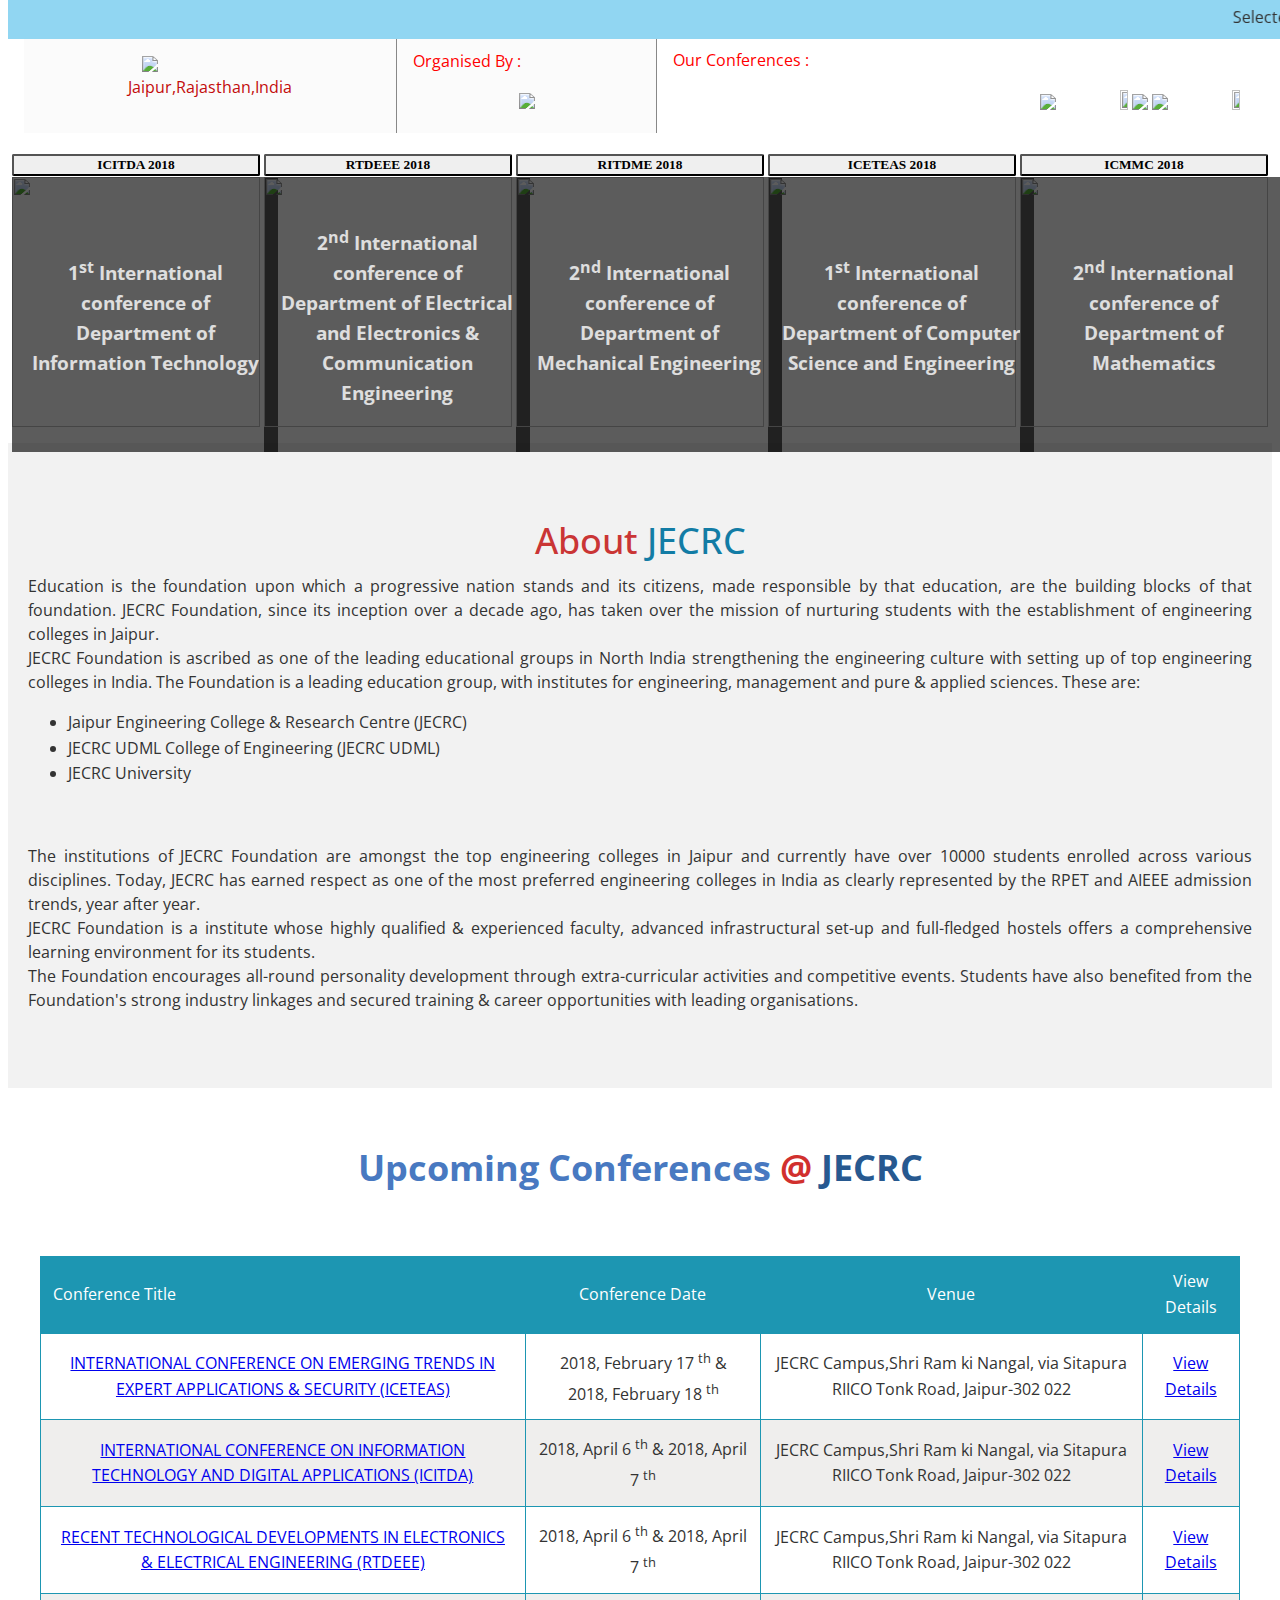
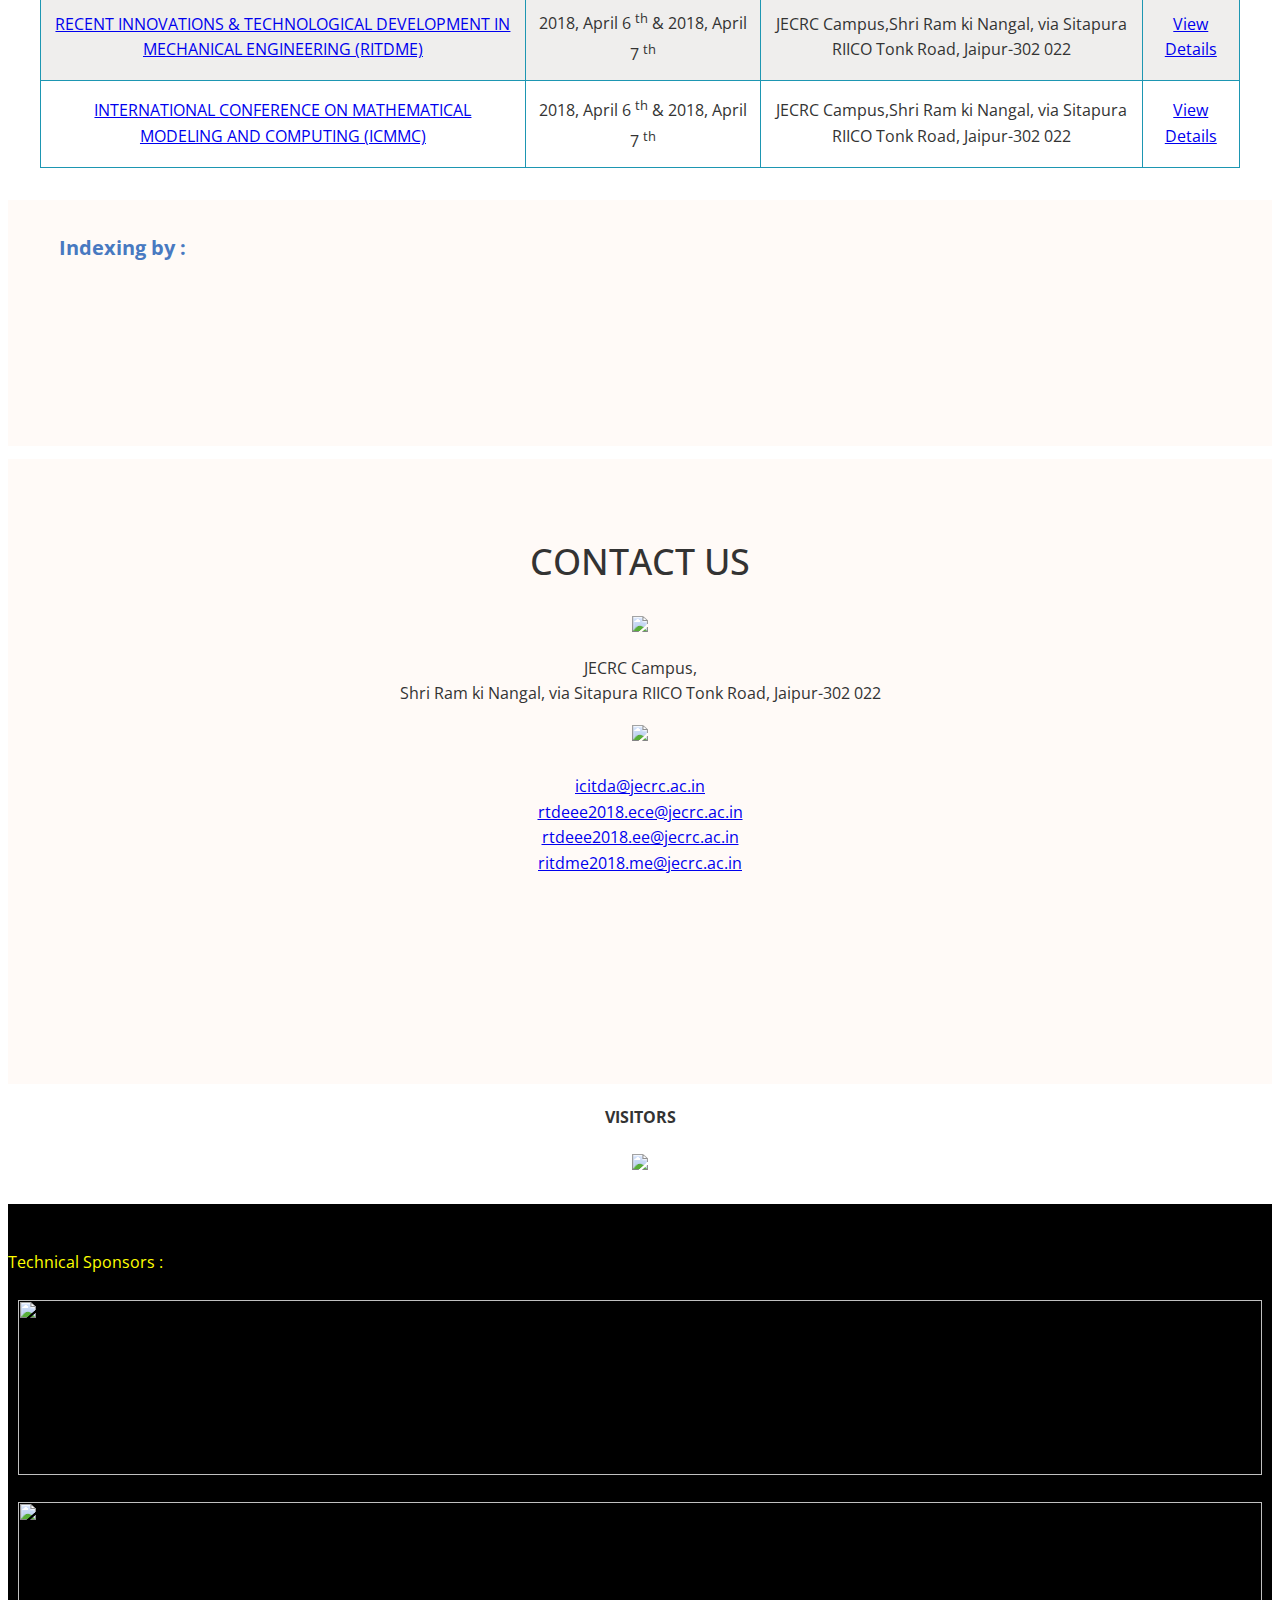
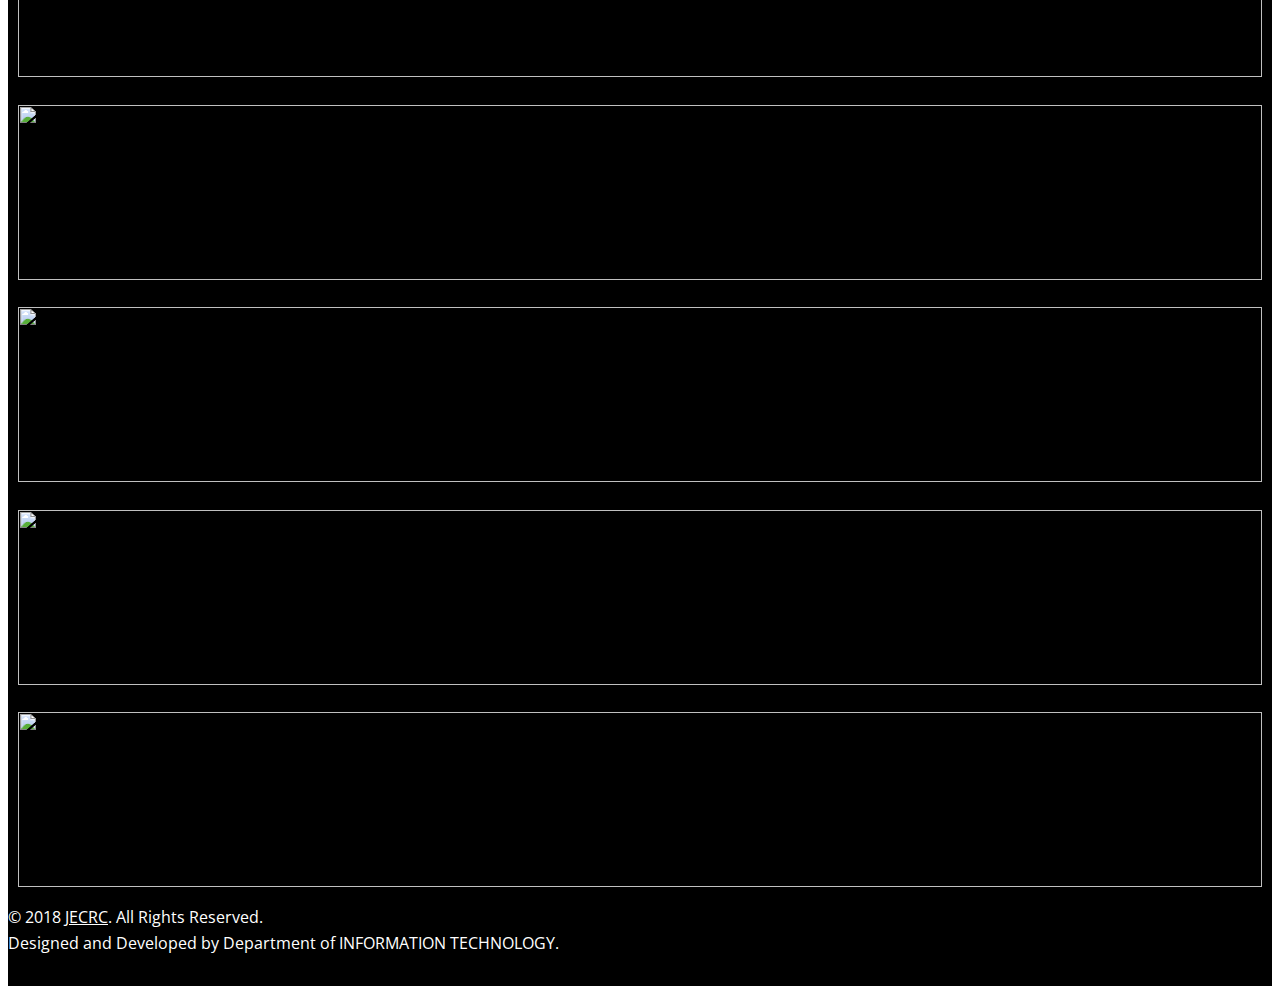
==== commit f938874f: "table integrated" ====
--- a/index.html
+++ b/index.html
@@ -224,88 +224,70 @@
         </div>
         <!--/.container-->
     </section>
-    <div class="texts">
-        <h1 style="text-align: center;color:#4879c1 ; font-weight:bold;padding: 38px;line-height: 1;">Upcoming
-            Conferences <span style="color:#d1302e">@</span> <span style="color: #275990">JECRC</span></h1>
-    </div>
-
-
-    <div class="container panel panel-default product-thumb" style="overflow-y: auto;padding:0">
-
-        <table class="table">
-
-            <tr>
-                <th>Conference Title</th>
-                <th style="width:150px;">Conference Date</th>
-                <th>Venue</th>
-                <th>View</th>
-            </tr>
-            <tr>
-                <td><a href='http://www.iceteas.in' class='txtcc' title="INTERNATIONAL CONFERENCE ON EMERGING TRENDS IN EXPERT APPLICATIONS & SECURITY">INTERNATIONAL
-                        CONFERENCE ON EMERGING TRENDS IN EXPERT APPLICATIONS & SECURITY (ICETEAS)</a></td>
-                <td>2018, February 17<sup>th</sup> &amp; 2018, February 18<sup>th</sup></td>
-                <td>
-                    <p>JECRC Campus,Shri Ram ki Nangal, via Sitapura RIICO Tonk Road, Jaipur-302 022</p>
-                </td>
-                <td><a href='http://www.iceteas.in' class='txtcc' style='vertical-align:middle;' title='View Details'>View
-                        Details</a></td>
-            </tr>
-
-            <tr>
-                <td><a href='icitda' class='txtcc' title="INTERNATIONAL CONFERENCE ON INFORMATION TECHNOLOGY AND DIGITAL APPLICATIONS">INTERNATIONAL
-                        CONFERENCE ON INFORMATION TECHNOLOGY AND DIGITAL APPLICATIONS (ICITDA)</a></td>
-                <td>2018, April 6<sup>th</sup> &amp; 2018, April 7<sup>th</sup></td>
-                <td>
-                    <p>JECRC Campus,Shri Ram ki Nangal, via Sitapura RIICO Tonk Road, Jaipur-302 022</p>
-                </td>
-                <td><a href='icitda' class='txtcc' style='vertical-align:middle;' title='View Details'>View Details</a></td>
-            </tr>
-            <tr>
-                <td><a href='rtdeee' class='txtcc' title="RECENT TECHNOLOGICAL DEVELOPMENTS IN ELECTRONICS & ELECTRICAL ENGINEERING">RECENT
-                        TECHNOLOGICAL DEVELOPMENTS IN ELECTRONICS & ELECTRICAL ENGINEERING (RTDEEE)</a></td>
-                <td>2018, April 6<sup>th</sup> &amp; 2018, April 7<sup>th</sup></td>
-                <td>
-                    <p>JECRC Campus,Shri Ram ki Nangal, via Sitapura RIICO Tonk Road, Jaipur-302 022</p>
-                </td>
-                <td><a href='rtdeee' class='txtcc' style='vertical-align:middle;' title='View Details'>View Details</a></td>
-            </tr>
-            <tr>
-                <td><a href='ritdme' class='txtcc' title="RECENT INNOVATIONS & TECHNOLOGICAL DEVELOPMENT IN MECHANICAL ENGINEERING">RECENT
-                        INNOVATIONS & TECHNOLOGICAL DEVELOPMENT IN MECHANICAL ENGINEERING (RITDME)</a></td>
-                <td>2018, April 6<sup>th</sup> &amp; 2018, April 7<sup>th</sup></td>
-                <td>
-                    <p>JECRC Campus,Shri Ram ki Nangal, via Sitapura RIICO Tonk Road, Jaipur-302 022</p>
-                </td>
-                <td><a href='ritdme' class='txtcc' style='vertical-align:middle;' title='View Details'>View Details</a></td>
-            </tr>
-            <tr>
-                <td><a href='icmmc' class='txtcc' title="INTERNATIONAL CONFERENCE ON MATHEMATICAL MODELING AND COMPUTING">INTERNATIONAL
-                        CONFERENCE ON MATHEMATICAL MODELING AND COMPUTING (ICMMC)</a></td>
-                <td>2018, April 6<sup>th</sup> &amp; 2018, April 7<sup>th</sup></td>
-                <td>
-                    <p>JECRC Campus,Shri Ram ki Nangal, via Sitapura RIICO Tonk Road, Jaipur-302 022</p>
-                </td>
-                <td><a href='icmmc' class='txtcc' style='vertical-align:middle;' title='View Details'>View Details</a></td>
-            </tr>
-        </table>
-
-    </div>
-    <div class="container-fluid" style="padding-right:1%;padding-left:1%; background-color:rgb(255, 250, 247);margin-top:1%;margin-bottom:1%;">
-        <h2 style="color:#4879c1 ; font-weight:bold;padding: 38px;line-height: 1;">Indexing by :</h2>
-
-        <div class="owl-carousel owl-theme">
-            <div class="item"><img class="index-img my-auto" src="images/springerlogo.png" alt=""></div>
-            <div class="item"><img class="index-img my-auto" src="images/google.png" alt=""></div>
-            <div class="item"><img class="index-img my-auto" src="images/ACM.png" alt=""></div>
-            <div class="item"><img class="index-img my-auto" src="images/IGI.png" alt=""></div>
-            <div class="item"><img class="index-img my-auto" src="images/logoEC.png" alt=""></div>
-            <div class="item"><img class="index-img my-auto" src="images/mr.png" alt=""></div>
-        </div>
-    </div>
-
-
-
-    <section id="recent-works" style="background-color: #ffeee247; padding-bottom: 0">
+  <div class="texts"> <h1  style="text-align: center;color:#4879c1 ; font-weight:bold;padding: 38px;line-height: 1;" >Upcoming Conferences <span style="color:#d1302e">@</span> <span style="color: #275990">JECRC</span></h1></div>
+
+
+<div class="container1">
+  <table class="responsive-table">
+    <thead>
+      <tr>
+        <th scope="col">Conference Title</th>
+        <th scope="col">Conference Date</th>
+        <th scope="col">Venue</th>
+        <th scope="col">View Details</th>
+      </tr>
+    </thead>
+    
+    <tbody>
+      <tr>
+        <td scope="row"><a href="http://www.iceteas.in/">INTERNATIONAL CONFERENCE ON EMERGING TRENDS IN EXPERT APPLICATIONS & SECURITY (ICETEAS)</a></td>
+        <td>2018, February 17 <sup>th</sup> & 2018, February 18 <sup>th</sup></td>
+        <td>JECRC Campus,Shri Ram ki Nangal, via Sitapura RIICO Tonk Road, Jaipur-302 022</td>
+        <td> <a href="http://www.iceteas.in/">View Details </a></td>
+      </tr>
+       <tr>
+        <td scope="row"> <a href="http://www.jecrcconference.in/icitda"> INTERNATIONAL CONFERENCE ON INFORMATION TECHNOLOGY AND DIGITAL APPLICATIONS (ICITDA)</a></td>
+        <td>2018, April 6 <sup>th</sup> & 2018, April 7 <sup>th</sup> </td>
+        <td>JECRC Campus,Shri Ram ki Nangal, via Sitapura RIICO Tonk Road, Jaipur-302 022</td>
+        <td><a href="http://www.jecrcconference.in/icitda">View Details</a></td>       
+     </tr>
+     <tr>
+        <td scope="row"><a href="http://www.jecrcconference.in/rtdeee">RECENT TECHNOLOGICAL DEVELOPMENTS IN ELECTRONICS & ELECTRICAL ENGINEERING (RTDEEE)</a></td>
+        <td>2018, April 6 <sup>th</sup> & 2018, April 7 <sup>th</sup></td>
+        <td>JECRC Campus,Shri Ram ki Nangal, via Sitapura RIICO Tonk Road, Jaipur-302 022</td>
+        <td><a href="http://www.jecrcconference.in/rtdeee">View Details</a></td>
+      </tr>
+      <tr>
+        <td scope="row"> <a href="http://www.jecrcconference.in/ritdme">RECENT INNOVATIONS & TECHNOLOGICAL DEVELOPMENT IN MECHANICAL ENGINEERING (RITDME)</a></td>
+        <td>2018, April 6 <sup>th</sup> & 2018, April 7 <sup>th</sup></td>
+        <td>JECRC Campus,Shri Ram ki Nangal, via Sitapura RIICO Tonk Road, Jaipur-302 022</td>
+        <td> <a href="http://www.jecrcconference.in/ritdme">View Details</a></td>
+      </tr>
+      <tr>
+        <td scope="row"><a href="http://www.jecrcconference.in/icmmc">INTERNATIONAL CONFERENCE ON MATHEMATICAL MODELING AND COMPUTING (ICMMC)</a></td>
+        <td>2018, April 6 <sup>th</sup> & 2018, April 7 <sup>th</sup></td>
+        <td>JECRC Campus,Shri Ram ki Nangal, via Sitapura RIICO Tonk Road, Jaipur-302 022</td>
+        <td><a href="http://www.jecrcconference.in/icmmc">View Details</a></td>
+      </tr>
+    </tbody>
+  </table>
+</div>
+   <div class="container-fluid" style="padding-right:1%;padding-left:1%; background-color:rgb(255, 250, 247);margin-top:1%;margin-bottom:1%;">
+       <h2 style="color:#4879c1 ; font-weight:bold;padding: 38px;line-height: 1;">Indexing by :</h2>
+    
+            <div class="owl-carousel owl-theme">
+                <div class="item"><img class="index-img my-auto" src="images/springerlogo.png" alt=""></div>
+                <div class="item"><img class="index-img my-auto" src="images/google.png" alt=""></div>
+                <div class="item"><img class="index-img my-auto" src="images/ACM.png" alt=""></div>
+                <div class="item"><img class="index-img my-auto" src="images/IGI.png" alt=""></div>
+                <div class="item"><img class="index-img my-auto" src="images/logoEC.png" alt=""></div>
+                <div class="item"><img class="index-img my-auto" src="images/mr.png" alt=""></div>
+            </div>
+        </div>
+
+</div>
+
+<section id="recent-works" style="background-color: #ffeee247; padding-bottom: 0">
         <div class="container">
             <div class="center wow fadeInDown">
                 <h2>CONTACT US</h2>
@@ -409,4 +391,4 @@
 <script src="./js/owl.carousel.min.js"></script>
 <script src="./js/main.js"></script>
 
-</html>+</html>
--- a/css/main.css
+++ b/css/main.css
@@ -1,5 +1,6 @@
-@import url(http://fonts.googleapis.com/css?family=Open+Sans:300italic,400italic,600italic,700italic,800italic,400,600,700,300,800);
-
+@import url(
+  http://fonts.googleapis.com/css?family=Open+Sans:300italic,400italic,600italic,700italic,800italic,400,600,700,300,800
+);
 
 /*************************
 *******Typography******
@@ -7,9 +8,9 @@
 
 body {
   background: #fff;
-  font-family:'Open Sans', Arial, sans-serif;
-  color:#333;
-  line-height:1.6em;
+  font-family: 'Open Sans', Arial, sans-serif;
+  color: #333;
+  line-height: 1.6em;
 }
 
 h1,
@@ -18,40 +19,40 @@
 h4,
 h5,
 h6 {
-    font-weight:500; 
-    font-family:'Open Sans', Arial, sans-serif;
-	color:#333;
-}
-
-h1{
+  font-weight: 500;
+  font-family: 'Open Sans', Arial, sans-serif;
+  color: #333;
+}
+
+h1 {
   font-size: 36px;
-  color:#fff;
-}
-
-h2{
+  color: #fff;
+}
+
+h2 {
   font-size: 20px;
 }
 
-h3{
+h3 {
   font-size: 16px;
   color: #787878;
   font-weight: 400;
   line-height: 24px;
 }
 
-
-h4{
+h4 {
   font-size: 16px;
 }
 
 a {
   -webkit-transition: color 300ms, background-color 300ms;
   -moz-transition: color 300ms, background-color 300ms;
-  -o-transition:  color 300ms, background-color 300ms;
-  transition:  color 300ms, background-color 300ms;
-}
-
-a:hover, a:focus {
+  -o-transition: color 300ms, background-color 300ms;
+  transition: color 300ms, background-color 300ms;
+}
+
+a:hover,
+a:focus {
   color: #d43133;
 }
 
@@ -60,23 +61,218 @@
   border-bottom: 1px solid #fff;
 }
 
+.container1 {
+  margin: 5% 3%;
+}
+@media (min-width: 48em) {
+  .container1 {
+    margin: 2%;
+  }
+}
+@media (min-width: 75em) {
+  .container1 {
+    margin: 2em auto;
+    max-width: 75em;
+  }
+}
+
+.responsive-table {
+  width: 100%;
+  margin-bottom: 1.5em;
+  border-spacing: 0;
+}
+@media (min-width: 48em) {
+  .responsive-table {
+    font-size: 0.9em;
+  }
+}
+@media (min-width: 62em) {
+  .responsive-table {
+    font-size: 1em;
+  }
+}
+.responsive-table thead {
+  position: absolute;
+  clip: rect(1px 1px 1px 1px);
+  /* IE6, IE7 */
+  padding: 0;
+  border: 0;
+  height: 1px;
+  width: 1px;
+  overflow: hidden;
+}
+@media (min-width: 48em) {
+  .responsive-table thead {
+    position: relative;
+    clip: auto;
+    height: auto;
+    width: auto;
+    overflow: auto;
+  }
+}
+.responsive-table thead th {
+  background-color: #1d96b2;
+  border: 1px solid #1d96b2;
+  font-weight: normal;
+  text-align: center;
+  color: white;
+}
+.responsive-table thead th:first-of-type {
+  text-align: left;
+}
+.responsive-table tbody,
+.responsive-table tr,
+.responsive-table th,
+.responsive-table td {
+  display: block;
+  padding: 0;
+  text-align: left;
+  white-space: normal;
+}
+@media (min-width: 48em) {
+  .responsive-table tr {
+    display: table-row;
+  }
+}
+.responsive-table th,
+.responsive-table td {
+  padding: 0.5em;
+  vertical-align: middle;
+}
+@media (min-width: 30em) {
+  .responsive-table th,
+  .responsive-table td {
+    padding: 0.75em 0.5em;
+  }
+}
+@media (min-width: 48em) {
+  .responsive-table th,
+  .responsive-table td {
+    display: table-cell;
+    padding: 0.5em;
+  }
+}
+@media (min-width: 62em) {
+  .responsive-table th,
+  .responsive-table td {
+    padding: 0.75em 0.5em;
+  }
+}
+@media (min-width: 75em) {
+  .responsive-table th,
+  .responsive-table td {
+    padding: 0.75em;
+  }
+}
+.responsive-table caption {
+  margin-bottom: 1em;
+  font-size: 1em;
+  font-weight: bold;
+  text-align: center;
+}
+@media (min-width: 48em) {
+  .responsive-table caption {
+    font-size: 1.5em;
+  }
+}
+.responsive-table tfoot {
+  font-size: 0.8em;
+  font-style: italic;
+}
+@media (min-width: 62em) {
+  .responsive-table tfoot {
+    font-size: 0.9em;
+  }
+}
+@media (min-width: 48em) {
+  .responsive-table tbody {
+    display: table-row-group;
+  }
+}
+.responsive-table tbody tr {
+  margin-bottom: 1em;
+}
+@media (min-width: 48em) {
+  .responsive-table tbody tr {
+    display: table-row;
+    border-width: 1px;
+  }
+}
+.responsive-table tbody tr:last-of-type {
+  margin-bottom: 0;
+}
+@media (min-width: 48em) {
+  .responsive-table tbody tr:nth-of-type(even) {
+    background-color: rgba(94, 93, 82, 0.1);
+  }
+}
+.responsive-table tbody th[scope='row'] {
+  background-color: #1d96b2;
+  color: white;
+}
+@media (min-width: 30em) {
+  .responsive-table tbody th[scope='row'] {
+    border-left: 1px solid #1d96b2;
+    border-bottom: 1px solid #1d96b2;
+  }
+}
+@media (min-width: 48em) {
+  .responsive-table tbody th[scope='row'] {
+    background-color: transparent;
+    color: #5e5d52;
+    text-align: left;
+  }
+}
+.responsive-table tbody td {
+  text-align: right;
+}
+@media (min-width: 48em) {
+  .responsive-table tbody td {
+    border-left: 1px solid #1d96b2;
+    border-bottom: 1px solid #1d96b2;
+    text-align: center;
+  }
+}
+@media (min-width: 48em) {
+  .responsive-table tbody td:last-of-type {
+    border-right: 1px solid #1d96b2;
+  }
+}
+.responsive-table tbody td[data-type='currency'] {
+  text-align: right;
+}
+.responsive-table tbody td[data-title]:before {
+  content: attr(data-title);
+  float: left;
+  font-size: 0.8em;
+  color: rgba(94, 93, 82, 0.75);
+}
+@media (min-width: 30em) {
+  .responsive-table tbody td[data-title]:before {
+    font-size: 0.9em;
+  }
+}
+@media (min-width: 48em) {
+  .responsive-table tbody td[data-title]:before {
+    content: none;
+  }
+}
 
 .btn-primary {
   padding: 8px 20px;
-  background: #E8CE0E;
+  background: #e8ce0e;
   color: #fff;
   border-radius: 4px;
-  border:none;
+  border: none;
   margin-top: 10px;
 }
 
-
-.btn-primary:hover, 
-.btn-primary:focus{
-  background: #E8CE0E;
+.btn-primary:hover,
+.btn-primary:focus {
+  background: #e8ce0e;
   outline: none;
   box-shadow: none;
-} 
+}
 
 .btn-transparent {
   border: 3px solid #fff;
@@ -100,17 +296,17 @@
   min-width: 180px;
 }
 
-.center h2{
+.center h2 {
   font-size: 36px;
   margin-top: 0;
   margin-bottom: 20px;
 }
 
-.media>.pull-left{
+.media > .pull-left {
   margin-right: 20px;
 }
 
-.media>.pull-right{
+.media > .pull-right {
   margin-left: 20px;
 }
 
@@ -120,7 +316,7 @@
 
 .center {
   text-align: center;
-  padding:20px;
+  padding: 20px;
 }
 
 .scaleIn {
@@ -128,7 +324,7 @@
   animation-name: scaleIn;
 }
 
-.lead{
+.lead {
   font-size: 16px;
   line-height: 24px;
   font-weight: 400;
@@ -169,7 +365,6 @@
   }
 }
 
-
 /*************************
 *******Header******
 **************************/
@@ -177,13 +372,12 @@
   background-color: #fff;
 }
 
-.affix{
-  top:0;
+.affix {
+  top: 0;
   width: 100%;
   z-index: 9999;
-
-}
-.navbar>.container .navbar-brand{
+}
+.navbar > .container .navbar-brand {
   margin-left: 0;
 }
 
@@ -194,15 +388,15 @@
   line-height: 28px;
 }
 
-.social{
+.social {
   text-align: center;
 }
 
-.social-share{
- display: inline-block;
- list-style: none;
- padding: 0;
- margin: 0;
+.social-share {
+  display: inline-block;
+  list-style: none;
+  padding: 0;
+  margin: 0;
 }
 
 ul.social-share li {
@@ -221,17 +415,17 @@
 }
 
 ul.social-share li a:hover {
-  background: #E8CE0E;
+  background: #e8ce0e;
   color: #fff;
 }
 
 .navbar-brand {
   padding: 0;
-  margin:0;
-  color:#E8CE0E;
+  margin: 0;
+  color: #e8ce0e;
 }
 .navbar-header a.navbar-brand {
-  color:#E8CE0E;
+  color: #e8ce0e;
 }
 
 .navbar {
@@ -242,11 +436,11 @@
   padding-bottom: 0;
 }
 
- .navbar-nav{
+.navbar-nav {
   margin-top: 12px;
- }
-
-.navbar-nav>li{
+}
+
+.navbar-nav > li {
   margin-left: 35px;
   padding-bottom: 28px;
 }
@@ -260,8 +454,8 @@
   display: inline-block;
 }
 
-.navbar-inverse .navbar-nav > li > a:hover{
-	background-color: #E8CE0E;
+.navbar-inverse .navbar-nav > li > a:hover {
+  background-color: #e8ce0e;
   color: #fff;
 }
 
@@ -281,12 +475,12 @@
 .navbar-inverse .navbar-nav > .open > a,
 .navbar-inverse .navbar-nav > .open > a:hover,
 .navbar-inverse .navbar-nav > .open > a:focus {
-  background-color: #E8CE0E;
+  background-color: #e8ce0e;
   color: #fff;
 }
 
 .navbar-inverse .navbar-nav .dropdown-menu {
-  background-color: rgba(0,0,0,.85);
+  background-color: rgba(0, 0, 0, 0.85);
   -webkit-box-shadow: 0 3px 8px rgba(0, 0, 0, 0.125);
   -moz-box-shadow: 0 3px 8px rgba(0, 0, 0, 0.125);
   box-shadow: 0 3px 8px rgba(0, 0, 0, 0.125);
@@ -298,9 +492,9 @@
   left: 0;
 }
 
-.navbar-inverse .navbar-nav .dropdown-menu:before{
+.navbar-inverse .navbar-nav .dropdown-menu:before {
   position: absolute;
-  top:0;
+  top: 0;
 }
 
 .navbar-inverse .navbar-nav .dropdown-menu > li > a {
@@ -311,7 +505,7 @@
 .navbar-inverse .navbar-nav .dropdown-menu > li:hover > a,
 .navbar-inverse .navbar-nav .dropdown-menu > li:focus > a,
 .navbar-inverse .navbar-nav .dropdown-menu > li.active > a {
-  background-color: #E8CE0E;
+  background-color: #e8ce0e;
   color: #fff;
 }
 
@@ -329,15 +523,13 @@
   padding-bottom: 0;
 }
 
-
 /*************************
 *******Home Page******
 **************************/
 
-
 .slider {
   position: relative;
-  margin-top:130px;
+  margin-top: 130px;
 }
 
 #carousel-slider {
@@ -354,53 +546,47 @@
 
 #carousel-slider a i {
   border: 1px solid #777;
-  border-radius:50%;
+  border-radius: 50%;
   font-size: 28px;
   height: 50px;
   padding: 8px;
   position: absolute;
   top: 50%;
   width: 50px;
-  color:#777;
+  color: #777;
 }
 
 #carousel-slider a i:hover {
-  background:#91d6f2;
-  color:#fff;
+  background: #91d6f2;
+  color: #fff;
   border: 1px solid #91d6f2;
 }
 
-#carousel-slider 
-.carousel-control {
-  width:inherit;
+#carousel-slider .carousel-control {
+  width: inherit;
 }
 
 #carousel-slider .carousel-control.left i {
-  left:-25px
+  left: -25px;
 }
 
 #carousel-slider .carousel-control.right i {
   right: -25px;
 }
 
-#carousel-slider
-.carousel-control.left, 
-#carousel-slider
-.carousel-control.right {
+#carousel-slider .carousel-control.left,
+#carousel-slider .carousel-control.right {
   background: none;
 }
-
-
 
 #feature {
   background: #f2f2f2;
   padding-bottom: 40px;
 }
 #feature.transparent-bg {
-  margin-top:-40px;
-  
-}
-.features{
+  margin-top: -40px;
+}
+.features {
   padding: 0;
 }
 
@@ -409,7 +595,7 @@
   overflow: hidden;
 }
 
-.feature-wrap h2{
+.feature-wrap h2 {
   margin-top: 10px;
 }
 
@@ -417,16 +603,16 @@
   margin-right: 25px;
 }
 
-.feature-wrap i{
+.feature-wrap i {
   font-size: 48px;
   height: 110px;
   width: 110px;
   margin: 3px;
   border-radius: 100%;
   line-height: 110px;
-  text-align:center;
+  text-align: center;
   background: #ffffff;
-  color: #E8CE0E;
+  color: #e8ce0e;
   border: 3px solid #ffffff;
   box-shadow: inset 0 0 0 5px #f2f2f2;
   -webkit-box-shadow: inset 0 0 0 5px #f2f2f2;
@@ -439,37 +625,37 @@
 }
 
 .feature-wrap i:hover {
-  background: #E8CE0E;
-  color: #fff;
-  box-shadow: inset 0 0 0 5px #E8CE0E;
-  -webkit-box-shadow: inset 0 0 0 5px #E8CE0E;
-  border: 3px solid #E8CE0E;
-}
-
-#recent-works .col-xs-12.col-sm-4.col-md-3{
+  background: #e8ce0e;
+  color: #fff;
+  box-shadow: inset 0 0 0 5px #e8ce0e;
+  -webkit-box-shadow: inset 0 0 0 5px #e8ce0e;
+  border: 3px solid #e8ce0e;
+}
+
+#recent-works .col-xs-12.col-sm-4.col-md-3 {
   padding: 0;
 }
 
-#recent-works{
-    padding-bottom: ;
-}
+/* #recent-works {
+  padding-bottom: ;
+} */
 
 .recent-work-wrap {
   position: relative;
 }
 
-.recent-work-wrap img{
+.recent-work-wrap img {
   width: 100%;
-
 }
 @media only screen and (max-width: 1024px) {
- 
- .recent-work-wrap img{max-height: 149px;}
-}
-.recent-work-wrap .recent-work-inner{
+  .recent-work-wrap img {
+    max-height: 149px;
+  }
+}
+.recent-work-wrap .recent-work-inner {
   top: 0;
   background: transparent;
-  opacity: .8;
+  opacity: 0.8;
   width: 100%;
   height: 100%;
   border-radius: 0;
@@ -477,22 +663,24 @@
   display: flex;
   align-items: center;
 }
-.table td,tr,th{
+.table td,
+tr,
+th {
   border: 2px solid rgb(28, 142, 126);
 }
-.recent-work-wrap .recent-work-inner h3{
+.recent-work-wrap .recent-work-inner h3 {
   margin: 0;
 }
 
-.recent-work-wrap .recent-work-inner h3 a{
+.recent-work-wrap .recent-work-inner h3 a {
   font-size: 24px;
   color: #fff;
 }
 @media only screen and (max-width: 1024px) {
-  .recent-work-wrap .recent-work-inner h3 a{
-  font-size: 2.8vw;
-  color: #fff;
-}
+  .recent-work-wrap .recent-work-inner h3 a {
+    font-size: 2.8vw;
+    color: #fff;
+  }
 }
 
 .recent-work-wrap .overlay {
@@ -510,7 +698,7 @@
   -webkit-transition: opacity 500ms;
   -moz-transition: opacity 500ms;
   -o-transition: opacity 500ms;
-  transition: opacity 500ms;  
+  transition: opacity 500ms;
   padding: 30px;
   /*background-color: grey;*/
 }
@@ -525,19 +713,17 @@
   text-align: center;
   color: #fff;
 }
-@media only screen and (max-width: 1024px){
-.recent-work-wrap .overlay .preview {
- 
-  line-height: 56px;
- font-size: 1.5vw;
-}
-}
-@media only screen and (max-width: 435px){
-.recent-work-wrap .overlay .preview {
- 
-  line-height: 15px;
- font-size: 1.5vw;
-}
+@media only screen and (max-width: 1024px) {
+  .recent-work-wrap .overlay .preview {
+    line-height: 56px;
+    font-size: 1.5vw;
+  }
+}
+@media only screen and (max-width: 435px) {
+  .recent-work-wrap .overlay .preview {
+    line-height: 15px;
+    font-size: 1.5vw;
+  }
 }
 
 .recent-work-wrap:hover .overlay {
@@ -547,11 +733,11 @@
 #services {
   background: #000 url(../images/services/bg_services.jpg);
   background-size: cover;
-  margin-top:70px;
+  margin-top: 70px;
 }
 
 #services .lead,
-#services h2{
+#services h2 {
   color: #fff;
 }
 
@@ -573,38 +759,38 @@
 
 #middle {
   background: #fff;
-  margin-top:-90px;
-}
-
-.skill h2{
+  margin-top: -90px;
+}
+
+.skill h2 {
   margin-bottom: 25px;
 }
 
-.progress-wrap{
+.progress-wrap {
   position: relative;
 }
 
 .progress .color1,
-.progress .color1 .bar-width{
+.progress .color1 .bar-width {
   background: #2d7da4;
 }
 
 .progress .color2,
-.progress .color2 .bar-width{
+.progress .color2 .bar-width {
   background: #6aa42f;
 }
 
 .progress .color3,
-.progress .color3 .bar-width{
+.progress .color3 .bar-width {
   background: #ffcc33;
 }
 
 .progress .color4,
-.progress .color4 .bar-width{
+.progress .color4 .bar-width {
   background: #db3615;
 }
 
-.progress, 
+.progress,
 .progress-bar {
   height: 15px;
   line-height: 15px;
@@ -617,11 +803,11 @@
   text-align: right;
 }
 
-.progress{
+.progress {
   position: relative;
 }
 
-.progress .bar-width{
+.progress .bar-width {
   position: absolute;
   width: 40px;
   height: 20px;
@@ -634,12 +820,12 @@
   margin-left: -30px;
 }
 
-.progress span{
+.progress span {
   position: relative;
 }
 
-.progress span:before{
-  content: " ";
+.progress span:before {
+  content: ' ';
   position: absolute;
   width: auto;
   height: auto;
@@ -649,80 +835,80 @@
   right: 8px;
 }
 
-.progress .color1 span:before{
+.progress .color1 span:before {
   border-color: #2d7da4 transparent transparent transparent;
 }
 
-.progress .color2 span:before{
+.progress .color2 span:before {
   border-color: #6aa42f transparent transparent transparent;
 }
 
-.progress .color3 span:before{
+.progress .color3 span:before {
   border-color: #ffcc33 transparent transparent transparent;
 }
 
-.progress .color4 span:before{
+.progress .color4 span:before {
   border-color: #db3615 transparent transparent transparent;
 }
 
-.accordion h2{
+.accordion h2 {
   margin-bottom: 25px;
 }
 
-.panel-default{
+.panel-default {
   border-color: transparent;
 }
 
-.panel-default>.panel-heading,
-.panel{
-  background-color: #e6e6e6; 
-  border:2px solid #1c8e7e;
-  box-shadow:none;
-}
-
-.panel-default>.panel-heading+.panel-collapse .panel-body{
+.panel-default > .panel-heading,
+.panel {
+  background-color: #e6e6e6;
+  border: 2px solid #1c8e7e;
+  box-shadow: none;
+}
+
+.panel-default > .panel-heading + .panel-collapse .panel-body {
   background: #fff;
   color: #858586;
 }
 
-.panel-body{
+.panel-body {
   padding: 20px 20px 10px;
 }
 
-.panel-group .panel+.panel{
+.panel-group .panel + .panel {
   margin-top: 0;
   border-top: 1px solid #d9d9d9;
 }
 
-.panel-group .panel{
+.panel-group .panel {
   border-radius: 0;
 }
 
-.panel-heading{
+.panel-heading {
   border-radius: 0;
 }
 
-.panel-title>a{
+.panel-title > a {
   color: #4e4e4e;
 }
 
-.accordion-inner img{
+.accordion-inner img {
   border-radius: 4px;
 }
 
-.accordion-inner h4{
+.accordion-inner h4 {
   margin-top: 0;
 }
 
-.panel-heading.active{
+.panel-heading.active {
   background: #1f1f20;
 }
 
-.panel-heading.active .panel-title>a{
-  color:#fff;
-}
-
-a.accordion-toggle  i{
+.panel-heading.active .panel-title > a {
+  color: #fff;
+}
+
+a.accordion-toggle i {
   width: 45px;
   line-height: 44px;
   font-size: 20px;
@@ -732,110 +918,110 @@
   background: #c9c9c9;
 }
 
-.panel-heading.active a.accordion-toggle i{
-  background: #E8CE0E;
-  color: #fff;
-}
-
-.panel-heading.active a.accordion-toggle.collapsed i{
-  background: #E8CE0E;
-  color: #fff;
-}
-
-.nav-tabs>li{
+.panel-heading.active a.accordion-toggle i {
+  background: #e8ce0e;
+  color: #fff;
+}
+
+.panel-heading.active a.accordion-toggle.collapsed i {
+  background: #e8ce0e;
+  color: #fff;
+}
+
+.nav-tabs > li {
   margin-bottom: 0px;
   border-bottom: 1px solid #e6e6e6;
 }
 
-.nav-tabs{
+.nav-tabs {
   border-bottom: transparent;
   border-right: 1px solid #e6e6e6;
 }
 
-.nav-tabs>li>a {
+.nav-tabs > li > a {
   background: #f5f5f5;
   color: #666;
   border-radius: 0;
   border: 0 none;
   line-height: 24px;
-  margin-right:0;
+  margin-right: 0;
   padding: 13px 15px;
 }
 
-.nav-tabs li:last-child{
+.nav-tabs li:last-child {
   border-bottom: 0 none;
-} 
-
-.nav-stacked>li+li{
+}
+
+.nav-stacked > li + li {
   margin-top: 0;
 }
 
-.nav-tabs>li>a:hover{
+.nav-tabs > li > a:hover {
   background: #1f1f20;
-  color:#fff;
-}
-
-.nav-tabs>li.active>a, 
-.nav-tabs>li.active>a:hover, 
-.nav-tabs>li.active>a:focus {
+  color: #fff;
+}
+
+.nav-tabs > li.active > a,
+.nav-tabs > li.active > a:hover,
+.nav-tabs > li.active > a:focus {
   border: 0;
-  color:#fff;
+  color: #fff;
   background: #1f1f20;
   position: relative;
 }
 
-.nav-tabs>li.active>a:after {
+.nav-tabs > li.active > a:after {
   position: absolute;
-  content:  "";
+  content: '';
   width: auto;
   height: auto;
-  border-style:solid;
+  border-style: solid;
   border-color: transparent transparent transparent #1f1f20;
   border-width: 25px 22px;
   right: -44px;
-  top:0;
-}
-
-.tab-wrap{
-  border:1px solid #e6e6e6;
+  top: 0;
+}
+
+.tab-wrap {
+  border: 1px solid #e6e6e6;
   margin-bottom: 20px;
 }
 
-.tab-content{
+.tab-content {
   padding: 20px;
 }
 
-.tab-content h2{
+.tab-content h2 {
   margin-top: 0;
 }
 
-.tab-content img{
+.tab-content img {
   border-radius: 4px;
 }
 
-.testimonial h2{
+.testimonial h2 {
   margin-top: 0;
 }
 
 .testimonial-inner {
-  color:#858586;
+  color: #858586;
   font-size: 14px;
 }
 
-.testimonial-inner .pull-left{
+.testimonial-inner .pull-left {
   border-right: 1px solid #e7e7e7;
   padding-right: 15px;
   position: relative;
 }
 
-.testimonial-inner .pull-left:after{
-  content: "";
+.testimonial-inner .pull-left:after {
+  content: '';
   position: absolute;
   width: 9px;
   height: 9px;
   top: 50%;
   margin-top: -5px;
-  background: #FFF;
+  background: #fff;
   -webkit-transform: rotate(45deg);
   border: 1px solid #e7e7e7;
   right: -5px;
@@ -853,7 +1039,7 @@
   text-align: center;
 }
 
-#partner h2, 
+#partner h2,
 #partner h3 {
   color: #fff;
 }
@@ -864,18 +1050,18 @@
   padding: 0;
 }
 
-.partners ul li{
+.partners ul li {
   display: inline-block;
   float: left;
   width: 20%;
 }
 
-#conatcat-info{
+#conatcat-info {
   background: #fff url(../images/contact.png) no-repeat 90% 0;
   padding: 30px 0;
 }
 
-.contact-info i{
+.contact-info i {
   width: 60px;
   height: 60px;
   font-size: 40px;
@@ -886,20 +1072,20 @@
   border-radius: 10px;
 }
 
-.contact-info h2{
+.contact-info h2 {
   margin-top: 0;
   color: #000;
 }
 
-.contact-info{
-  color:#000;
+.contact-info {
+  color: #000;
 }
 
 /*************************
 ********* About Us Page CSS ******
 **************************/
 .center span {
-	color:#E8CE0E;
+  color: #e8ce0e;
 }
 
 .skill_text {
@@ -910,9 +1096,9 @@
 }
 
 .sinlge-skill {
-  background:#f2f2f2;
+  background: #f2f2f2;
   border-radius: 100%;
-  color: #FFFFFF;
+  color: #ffffff;
   font-size: 22px;
   font-weight: bold;
   height: 200px;
@@ -921,11 +1107,10 @@
   text-transform: uppercase;
   overflow: hidden;
   margin: 30px 0;
-
 }
 
 .sinlge-skill p em {
-  color: #FFFFFF;
+  color: #ffffff;
   font-size: 38px;
 }
 
@@ -933,61 +1118,188 @@
   line-height: 1;
 }
 
-.joomla-skill, 
-.html-skill, 
-.css-skill, 
+.joomla-skill,
+.html-skill,
+.css-skill,
 .wp-skill {
   position: absolute;
   height: 100%;
   bottom: 0;
-  width:100%;
+  width: 100%;
   border-radius: 100%;
   padding: 70px 0;
   text-align: center;
 }
 
-
 .joomla-skill {
-  background: rgb(242,242,242); /* Old browsers */
-  background: -moz-linear-gradient(top, rgba(242,242,242,1) 0%, rgba(242,242,242,1) 28%, rgba(45,125,164,1) 28%); /* FF3.6+ */
-  background: -webkit-gradient(linear, left top, left bottom, color-stop(0%,rgba(242,242,242,1)), color-stop(28%,rgba(242,242,242,1)), color-stop(28%,rgba(45,125,164,1))); /* Chrome,Safari4+ */
-  background: -webkit-linear-gradient(top, rgba(242,242,242,1) 0%,rgba(242,242,242,1) 28%,rgba(45,125,164,1) 28%); /* Chrome10+,Safari5.1+ */
-  background: -o-linear-gradient(top, rgba(242,242,242,1) 0%,rgba(242,242,242,1) 28%,rgba(45,125,164,1) 28%); /* Opera 11.10+ */
-  background: -ms-linear-gradient(top, rgba(242,242,242,1) 0%,rgba(242,242,242,1) 28%,rgba(45,125,164,1) 28%); /* IE10+ */
-  background: linear-gradient(to bottom, rgba(242,242,242,1) 0%,rgba(242,242,242,1) 28%,rgba(45,125,164,1) 28%); /* W3C */
-  filter: progid:DXImageTransform.Microsoft.gradient( startColorstr='#f2f2f2', endColorstr='#2d7da4',GradientType=0 ); /* IE6-9 */    
+  background: rgb(242, 242, 242); /* Old browsers */
+  background: -moz-linear-gradient(
+    top,
+    rgba(242, 242, 242, 1) 0%,
+    rgba(242, 242, 242, 1) 28%,
+    rgba(45, 125, 164, 1) 28%
+  ); /* FF3.6+ */
+  background: -webkit-gradient(
+    linear,
+    left top,
+    left bottom,
+    color-stop(0%, rgba(242, 242, 242, 1)),
+    color-stop(28%, rgba(242, 242, 242, 1)),
+    color-stop(28%, rgba(45, 125, 164, 1))
+  ); /* Chrome,Safari4+ */
+  background: -webkit-linear-gradient(
+    top,
+    rgba(242, 242, 242, 1) 0%,
+    rgba(242, 242, 242, 1) 28%,
+    rgba(45, 125, 164, 1) 28%
+  ); /* Chrome10+,Safari5.1+ */
+  background: -o-linear-gradient(
+    top,
+    rgba(242, 242, 242, 1) 0%,
+    rgba(242, 242, 242, 1) 28%,
+    rgba(45, 125, 164, 1) 28%
+  ); /* Opera 11.10+ */
+  background: -ms-linear-gradient(
+    top,
+    rgba(242, 242, 242, 1) 0%,
+    rgba(242, 242, 242, 1) 28%,
+    rgba(45, 125, 164, 1) 28%
+  ); /* IE10+ */
+  background: linear-gradient(
+    to bottom,
+    rgba(242, 242, 242, 1) 0%,
+    rgba(242, 242, 242, 1) 28%,
+    rgba(45, 125, 164, 1) 28%
+  ); /* W3C */
+  filter: progid:DXImageTransform.Microsoft.gradient( startColorstr='#f2f2f2', endColorstr='#2d7da4',GradientType=0 ); /* IE6-9 */
 }
 
 .html-skill {
-  background: rgb(242,242,242); /* Old browsers */
-  background: -moz-linear-gradient(top, rgba(242,242,242,1) 0%, rgba(242,242,242,1) 9%, rgba(106,164,47,1) 9%); /* FF3.6+ */
-  background: -webkit-gradient(linear, left top, left bottom, color-stop(0%,rgba(242,242,242,1)), color-stop(9%,rgba(242,242,242,1)), color-stop(9%,rgba(106,164,47,1))); /* Chrome,Safari4+ */
-  background: -webkit-linear-gradient(top, rgba(242,242,242,1) 0%,rgba(242,242,242,1) 9%,rgba(106,164,47,1) 9%); /* Chrome10+,Safari5.1+ */
-  background: -o-linear-gradient(top, rgba(242,242,242,1) 0%,rgba(242,242,242,1) 9%,rgba(106,164,47,1) 9%); /* Opera 11.10+ */
-  background: -ms-linear-gradient(top, rgba(242,242,242,1) 0%,rgba(242,242,242,1) 9%,rgba(106,164,47,1) 9%); /* IE10+ */
-  background: linear-gradient(to bottom, rgba(242,242,242,1) 0%,rgba(242,242,242,1) 9%,rgba(106,164,47,1) 9%); /* W3C */
+  background: rgb(242, 242, 242); /* Old browsers */
+  background: -moz-linear-gradient(
+    top,
+    rgba(242, 242, 242, 1) 0%,
+    rgba(242, 242, 242, 1) 9%,
+    rgba(106, 164, 47, 1) 9%
+  ); /* FF3.6+ */
+  background: -webkit-gradient(
+    linear,
+    left top,
+    left bottom,
+    color-stop(0%, rgba(242, 242, 242, 1)),
+    color-stop(9%, rgba(242, 242, 242, 1)),
+    color-stop(9%, rgba(106, 164, 47, 1))
+  ); /* Chrome,Safari4+ */
+  background: -webkit-linear-gradient(
+    top,
+    rgba(242, 242, 242, 1) 0%,
+    rgba(242, 242, 242, 1) 9%,
+    rgba(106, 164, 47, 1) 9%
+  ); /* Chrome10+,Safari5.1+ */
+  background: -o-linear-gradient(
+    top,
+    rgba(242, 242, 242, 1) 0%,
+    rgba(242, 242, 242, 1) 9%,
+    rgba(106, 164, 47, 1) 9%
+  ); /* Opera 11.10+ */
+  background: -ms-linear-gradient(
+    top,
+    rgba(242, 242, 242, 1) 0%,
+    rgba(242, 242, 242, 1) 9%,
+    rgba(106, 164, 47, 1) 9%
+  ); /* IE10+ */
+  background: linear-gradient(
+    to bottom,
+    rgba(242, 242, 242, 1) 0%,
+    rgba(242, 242, 242, 1) 9%,
+    rgba(106, 164, 47, 1) 9%
+  ); /* W3C */
   filter: progid:DXImageTransform.Microsoft.gradient( startColorstr='#f2f2f2', endColorstr='#6aa42f',GradientType=0 ); /* IE6-9 */
 }
 
 .css-skill {
-  background: rgb(242,242,242); /* Old browsers */
-  background: -moz-linear-gradient(top, rgba(242,242,242,1) 0%, rgba(242,242,242,1) 32%, rgba(255,189,32,1) 32%); /* FF3.6+ */
-  background: -webkit-gradient(linear, left top, left bottom, color-stop(0%,rgba(242,242,242,1)), color-stop(32%,rgba(242,242,242,1)), color-stop(32%,rgba(255,189,32,1))); /* Chrome,Safari4+ */
-  background: -webkit-linear-gradient(top, rgba(242,242,242,1) 0%,rgba(242,242,242,1) 32%,rgba(255,189,32,1) 32%); /* Chrome10+,Safari5.1+ */
-  background: -o-linear-gradient(top, rgba(242,242,242,1) 0%,rgba(242,242,242,1) 32%,rgba(255,189,32,1) 32%); /* Opera 11.10+ */
-  background: -ms-linear-gradient(top, rgba(242,242,242,1) 0%,rgba(242,242,242,1) 32%,rgba(255,189,32,1) 32%); /* IE10+ */
-  background: linear-gradient(to bottom, rgba(242,242,242,1) 0%,rgba(242,242,242,1) 32%,rgba(255,189,32,1) 32%); /* W3C */
+  background: rgb(242, 242, 242); /* Old browsers */
+  background: -moz-linear-gradient(
+    top,
+    rgba(242, 242, 242, 1) 0%,
+    rgba(242, 242, 242, 1) 32%,
+    rgba(255, 189, 32, 1) 32%
+  ); /* FF3.6+ */
+  background: -webkit-gradient(
+    linear,
+    left top,
+    left bottom,
+    color-stop(0%, rgba(242, 242, 242, 1)),
+    color-stop(32%, rgba(242, 242, 242, 1)),
+    color-stop(32%, rgba(255, 189, 32, 1))
+  ); /* Chrome,Safari4+ */
+  background: -webkit-linear-gradient(
+    top,
+    rgba(242, 242, 242, 1) 0%,
+    rgba(242, 242, 242, 1) 32%,
+    rgba(255, 189, 32, 1) 32%
+  ); /* Chrome10+,Safari5.1+ */
+  background: -o-linear-gradient(
+    top,
+    rgba(242, 242, 242, 1) 0%,
+    rgba(242, 242, 242, 1) 32%,
+    rgba(255, 189, 32, 1) 32%
+  ); /* Opera 11.10+ */
+  background: -ms-linear-gradient(
+    top,
+    rgba(242, 242, 242, 1) 0%,
+    rgba(242, 242, 242, 1) 32%,
+    rgba(255, 189, 32, 1) 32%
+  ); /* IE10+ */
+  background: linear-gradient(
+    to bottom,
+    rgba(242, 242, 242, 1) 0%,
+    rgba(242, 242, 242, 1) 32%,
+    rgba(255, 189, 32, 1) 32%
+  ); /* W3C */
   filter: progid:DXImageTransform.Microsoft.gradient( startColorstr='#f2f2f2', endColorstr='#ffbd20',GradientType=0 ); /* IE6-9 */
 }
 
 .wp-skill {
-  background: rgb(242,242,242); /* Old browsers */
-  background: -moz-linear-gradient(top, rgba(242,242,242,1) 0%, rgba(242,242,242,1) 19%, rgba(219,54,21,1) 19%); /* FF3.6+ */
-  background: -webkit-gradient(linear, left top, left bottom, color-stop(0%,rgba(242,242,242,1)), color-stop(19%,rgba(242,242,242,1)), color-stop(19%,rgba(219,54,21,1))); /* Chrome,Safari4+ */
-  background: -webkit-linear-gradient(top, rgba(242,242,242,1) 0%,rgba(242,242,242,1) 19%,rgba(219,54,21,1) 19%); /* Chrome10+,Safari5.1+ */
-  background: -o-linear-gradient(top, rgba(242,242,242,1) 0%,rgba(242,242,242,1) 19%,rgba(219,54,21,1) 19%); /* Opera 11.10+ */
-  background: -ms-linear-gradient(top, rgba(242,242,242,1) 0%,rgba(242,242,242,1) 19%,rgba(219,54,21,1) 19%); /* IE10+ */
-  background: linear-gradient(to bottom, rgba(242,242,242,1) 0%,rgba(242,242,242,1) 19%,rgba(219,54,21,1) 19%); /* W3C */
+  background: rgb(242, 242, 242); /* Old browsers */
+  background: -moz-linear-gradient(
+    top,
+    rgba(242, 242, 242, 1) 0%,
+    rgba(242, 242, 242, 1) 19%,
+    rgba(219, 54, 21, 1) 19%
+  ); /* FF3.6+ */
+  background: -webkit-gradient(
+    linear,
+    left top,
+    left bottom,
+    color-stop(0%, rgba(242, 242, 242, 1)),
+    color-stop(19%, rgba(242, 242, 242, 1)),
+    color-stop(19%, rgba(219, 54, 21, 1))
+  ); /* Chrome,Safari4+ */
+  background: -webkit-linear-gradient(
+    top,
+    rgba(242, 242, 242, 1) 0%,
+    rgba(242, 242, 242, 1) 19%,
+    rgba(219, 54, 21, 1) 19%
+  ); /* Chrome10+,Safari5.1+ */
+  background: -o-linear-gradient(
+    top,
+    rgba(242, 242, 242, 1) 0%,
+    rgba(242, 242, 242, 1) 19%,
+    rgba(219, 54, 21, 1) 19%
+  ); /* Opera 11.10+ */
+  background: -ms-linear-gradient(
+    top,
+    rgba(242, 242, 242, 1) 0%,
+    rgba(242, 242, 242, 1) 19%,
+    rgba(219, 54, 21, 1) 19%
+  ); /* IE10+ */
+  background: linear-gradient(
+    to bottom,
+    rgba(242, 242, 242, 1) 0%,
+    rgba(242, 242, 242, 1) 19%,
+    rgba(219, 54, 21, 1) 19%
+  ); /* W3C */
   filter: progid:DXImageTransform.Microsoft.gradient( startColorstr='#f2f2f2', endColorstr='#db3615',GradientType=0 ); /* IE6-9 */
 }
 
@@ -1006,14 +1318,14 @@
   font-weight: 300;
 }
 
-.single-profile-top, 
+.single-profile-top,
 .single-profile-bottom {
   font-weight: 400;
   line-height: 24px;
 }
 
-.single-profile-top, 
-.single-profile-bottom  {
+.single-profile-top,
+.single-profile-bottom {
   border: 1px solid #ddd;
   padding: 15px;
   position: relative;
@@ -1024,16 +1336,15 @@
 }
 
 .team .btn {
-  background:transparent;
+  background: transparent;
   font-size: 12px;
   font-weight: 300;
   margin-bottom: 3px;
   padding: 1px 5px;
   text-transform: uppercase;
-  border:1px solid#ddd;
+  border: 1px solid#ddd;
   margin-right: 3px;
 }
-
 
 ul.social_icons,
 ul.tag {
@@ -1049,29 +1360,28 @@
   margin-right: 5px;
 }
 
-ul.social_icons li  a i{
+ul.social_icons li a i {
   border-radius: 50%;
-  color: #FFFFFF;
+  color: #ffffff;
   height: 25px;
   line-height: 25px;
   font-size: 12px;
   padding: 0;
   text-align: center;
   width: 25px;
-  opacity:.8;
-}
-
-
-.team .social_icons .fa-facebook:hover, 
-.team .social_icons .fa-twitter:hover, 
+  opacity: 0.8;
+}
+
+.team .social_icons .fa-facebook:hover,
+.team .social_icons .fa-twitter:hover,
 .team .social_icons .fa-google-plus:hover {
   transform: rotate(360deg);
-  -ms-transform:rotate(360deg);
-  -webkit-transform:rotate(360deg); 
-  transition-duration:2s;
+  -ms-transform: rotate(360deg);
+  -webkit-transform: rotate(360deg);
+  transition-duration: 2s;
   transition-property: all;
   transition-timing-function: ease;
-  opacity:1;
+  opacity: 1;
   transition: all 0.9s ease 0s;
   -moz-transition: all 0.9s ease 0s;
   -webkit-transition: all 0.9s ease 0s;
@@ -1083,13 +1393,12 @@
 }
 
 .team .social_icons .fa-twitter {
-  background: #20B8FF
+  background: #20b8ff;
 }
 
 .team .social_icons .fa-google-plus {
-  background: #D34836
-}
-
+  background: #d34836;
+}
 
 .team-bar .first-one-arrow {
   float: left;
@@ -1124,14 +1433,14 @@
 }
 
 .team-bar .first-one-arrow hr {
-  border-bottom: 1px solid #2D7DA4;
-  border-top: 1px solid #2D7DA4;
- }
+  border-bottom: 1px solid #2d7da4;
+  border-top: 1px solid #2d7da4;
+}
 
 .team-bar .first-arrow hr {
-  border-bottom: 1px solid #2D7DA4;
-  border-top: 1px solid #2D7DA4;
- }
+  border-bottom: 1px solid #2d7da4;
+  border-top: 1px solid #2d7da4;
+}
 
 .team-bar .second-arrow hr {
   border-bottom: 1px solid #6aa42f;
@@ -1139,9 +1448,8 @@
 }
 
 .team-bar .third-arrow hr {
-  border-bottom: 1px solid #FFBD20;
-  border-top: 1px solid #FFBD20;
-
+  border-bottom: 1px solid #ffbd20;
+  border-top: 1px solid #ffbd20;
 }
 
 .team-bar .fourth-arrow hr {
@@ -1157,7 +1465,7 @@
 
 .team-bar i {
   border-radius: 50%;
-  color: #FFFFFF;
+  color: #ffffff;
   display: block;
   height: 24px;
   line-height: 24px;
@@ -1170,28 +1478,28 @@
 }
 
 .team-bar .first-arrow .fa-angle-up {
-  background:#2D7DA4;
-  margin-left:-33px
- }
+  background: #2d7da4;
+  margin-left: -33px;
+}
 
 .team-bar .second-arrow .fa-angle-down {
-  background:#6AA42F;
+  background: #6aa42f;
   margin-left: -33px;
 }
 
 .team-bar .third-arrow .fa-angle-up {
-  background:#FFBD20;
+  background: #ffbd20;
   margin-left: -32px;
 }
 
 .team-bar .fourth-arrow .fa-angle-down {
-  background:#db3615;
+  background: #db3615;
   margin-left: -32px;
 }
 
-.team .single-profile-top:before, 
+.team .single-profile-top:before,
 .team .single-profile-top:after {
-  content: "";
+  content: '';
   position: absolute;
   width: 0;
   height: 0;
@@ -1199,34 +1507,33 @@
 }
 
 .team .single-profile-top:before {
-  left:26px;
+  left: 26px;
   bottom: -20px;
   border-width: 10px;
-  border-color:#fff transparent transparent transparent;
+  border-color: #fff transparent transparent transparent;
   z-index: 1;
 }
-
 
 .team .single-profile-top:after {
   left: 25px;
   bottom: -22px;
   border-style: solid;
   border-width: 11px;
-  border-color:#ddd transparent transparent transparent;
+  border-color: #ddd transparent transparent transparent;
   z-index: 0;
 }
 
 .team .single-profile-bottom:before,
 .team .single-profile-bottom:after {
   position: absolute;
-  content:"";
+  content: '';
   width: 0;
   height: 0;
   border-style: solid;
 }
 
 .team .single-profile-bottom:before {
-  left:30px;
+  left: 30px;
   top: -20px;
   border-width: 10px;
   border-color: transparent transparent #fff transparent;
@@ -1238,7 +1545,7 @@
   top: -22px;
   border-style: solid;
   border-width: 11px;
-  border-color: transparent transparent #DDD transparent;
+  border-color: transparent transparent #ddd transparent;
   z-index: 0;
 }
 
@@ -1251,7 +1558,7 @@
 }
 
 .get-started {
-  background: none repeat scroll 0 0 #F3F3F3;
+  background: none repeat scroll 0 0 #f3f3f3;
   border-radius: 3px;
   padding-bottom: 30px;
   position: relative;
@@ -1274,11 +1581,11 @@
 .request h4 {
   position: absolute;
   width: 220px;
-  position:relative;
-}
-
-.request h4 a{
-  background:#E8CE0E;
+  position: relative;
+}
+
+.request h4 a {
+  background: #e8ce0e;
   color: #fff;
   font-size: 14px;
   font-weight: normal;
@@ -1291,15 +1598,15 @@
 }
 
 .clients-comments {
-    background-image: url("../images/image_bg.png");
-    background-position: center 118px;
-    background-repeat: no-repeat;
-    margin-bottom: 100px;
+  background-image: url('../images/image_bg.png');
+  background-position: center 118px;
+  background-repeat: no-repeat;
+  margin-bottom: 100px;
 }
 
 .clients-comments img {
-  background:#DDDDDD;
-  border: 1px solid #DDDDDD;
+  background: #dddddd;
+  border: 1px solid #dddddd;
   height: 182px;
   padding: 3px;
   width: 182px;
@@ -1320,8 +1627,7 @@
   margin-top: 15px;
 }
 
-
-.clients-comments  h4  span {
+.clients-comments h4 span {
   font-weight: 700;
   font-style: oblique;
 }
@@ -1338,7 +1644,7 @@
   padding-bottom: 0;
 }
 
-.portfolio-items, 
+.portfolio-items,
 .portfolio-filter {
   list-style: none outside none;
   margin: 0 0 40px 0;
@@ -1350,7 +1656,7 @@
 }
 
 .portfolio-filter > li a {
-  background: none repeat scroll 0 0 #FFFFFF;
+  background: none repeat scroll 0 0 #ffffff;
   font-size: 14px;
   font-weight: 400;
   margin-right: 20px;
@@ -1359,16 +1665,16 @@
   -moz-transition: all 0.9s ease 0s;
   -webkit-transition: all 0.9s ease 0s;
   -o-transition: all 0.9s ease 0s;
-  border: 1px solid #F2F2F2;
+  border: 1px solid #f2f2f2;
   outline: none;
   border-radius: 3px;
 }
 
 .portfolio-filter > li a:hover,
-.portfolio-filter > li a.active{
-  color:#fff;
-  background: #E8CE0E;
-  border: 1px solid #E8CE0E;
+.portfolio-filter > li a.active {
+  color: #fff;
+  background: #e8ce0e;
+  border: 1px solid #e8ce0e;
   box-shadow: none;
   -webkit-box-shadow: none;
 }
@@ -1383,7 +1689,7 @@
 
 .portfolio-item {
   margin: 0;
-  padding:0;
+  padding: 0;
 }
 
 /* Start: Recommended Isotope styles */
@@ -1448,46 +1754,44 @@
 ********* Contact Us CSS ******
 **************************/
 /* --- Map --- */
-.map{
-	position:relative;
-	margin-top:90px;
-	margin-bottom:40px;
-}
-
-.map iframe{
-	width:100%;
-	height:450px;
-	border:none;
-}
-
-.map-grid iframe{
-	width:100%;
-	height:350px;
-	border:none;
-	margin:0 0 -5px 0;
-	padding:0;
-}
-
-
-#contact-page{
+.map {
+  position: relative;
+  margin-top: 90px;
+  margin-bottom: 40px;
+}
+
+.map iframe {
+  width: 100%;
+  height: 450px;
+  border: none;
+}
+
+.map-grid iframe {
+  width: 100%;
+  height: 350px;
+  border: none;
+  margin: 0 0 -5px 0;
+  padding: 0;
+}
+
+#contact-page {
   padding-top: 0;
-  background:#fff;
-}
-
-#contact-page .contact-form 
-.form-group label {
-  color: #4E4E4E;
+  background: #fff;
+}
+
+#contact-page .contact-form .form-group label {
+  color: #4e4e4e;
   font-size: 16px;
   font-weight: 300;
 }
 
 .form-group .form-control {
   padding: 7px 12px;
-  border-color:#f2f2f2;
+  border-color: #f2f2f2;
   box-shadow: none;
 }
 
-textarea#message{
+textarea#message {
   resize: none;
   padding: 10px;
 }
@@ -1500,7 +1804,7 @@
 ****blog page css*****
 **********************/
 #blog {
-	margin-top:70px;
+  margin-top: 70px;
 }
 .widget {
   margin-bottom: 60px;
@@ -1532,36 +1836,36 @@
   margin-bottom: 20px;
 }
 
-.blog_category{
-  list-style:none;
-  margin:0;
-  padding:0;
-}
-
-.blog_category li{
-  float:none;
-  margin-bottom:20px;
+.blog_category {
+  list-style: none;
+  margin: 0;
+  padding: 0;
+}
+
+.blog_category li {
+  float: none;
+  margin-bottom: 20px;
 }
 
 .blog_category li a {
-  background:#f5f5f5;
+  background: #f5f5f5;
   border-radius: 4px;
   color: #888;
   display: inline-block;
   padding: 5px 15px;
 }
 
-.blog_category li a:hover{
-  background:#E8CE0E;
-  color: #fff;
-}
-
- .badge:before {
-  border-color: transparent transparent transparent #E8CE0E;
+.blog_category li a:hover {
+  background: #e8ce0e;
+  color: #fff;
+}
+
+.badge:before {
+  border-color: transparent transparent transparent #e8ce0e;
   border-style: solid;
   border-width: 10px;
   bottom: -8px;
-  content: "";
+  content: '';
   height: 0;
   left: 5px;
   position: absolute;
@@ -1569,7 +1873,7 @@
 }
 
 .badge {
-  background-color: #E8CE0E;
+  background-color: #e8ce0e;
   border-radius: 5px;
   color: #fff;
   padding: 8px;
@@ -1641,7 +1945,6 @@
   margin-top: 0;
 }
 
-
 .embed-container {
   position: relative;
   padding-bottom: 56.25%;
@@ -1680,14 +1983,15 @@
   font-size: 30px;
 }
 
-.readmore{
+.readmore {
   margin-top: 0;
 }
 
 .blog .blog-item .blog-content h3 {
   color: #858586;
   margin-bottom: 40px;
-  /* font-weight: 300 */}
+  /* font-weight: 300 */
+}
 
 .blog .blog-item .blog-content h4 {
   font-size: 14px;
@@ -1709,7 +2013,7 @@
 }
 
 #publish_date {
-  background: #E8CE0E;
+  background: #e8ce0e;
   border-bottom: 5px solid #4e4e4e;
   color: #fff;
   padding: 5px 0;
@@ -1728,51 +2032,50 @@
 }
 
 ul.pagination > li > a {
-  border: 1px solid #F1F1F1;
-  margin-right:5px;
+  border: 1px solid #f1f1f1;
+  margin-right: 5px;
   border-radius: 5px;
   font-size: 16px;
   padding: 5px 14px;
 }
 
-ul.pagination > li > a i{
-  margin-left:5px;
-  margin-right:5px;
-}
-
-ul.pagination > li.active > a, 
+ul.pagination > li > a i {
+  margin-left: 5px;
+  margin-right: 5px;
+}
+
+ul.pagination > li.active > a,
 ul.pagination > li:hover > a {
-  background-color: #E8CE0E !important;
-  border-color: #E8CE0E !important;
+  background-color: #e8ce0e !important;
+  border-color: #e8ce0e !important;
   color: #fff;
 }
 
 .search_box {
-  background-image: url("../images/search_icon.png");
+  background-image: url('../images/search_icon.png');
   background-position: 314px 15px;
   background-repeat: no-repeat;
-  border-color: #DEDEDE;
+  border-color: #dedede;
   height: 48px;
   outline: medium none;
   box-shadow: none;
 }
 
 .form-control:focus {
-  box-shadow:none;
+  box-shadow: none;
   outline: 0 none;
 }
 
-
-ul.tag-cloud, 
+ul.tag-cloud,
 ul.sidebar-gallery {
   list-style: none;
   padding: 0;
   margin: 0;
 }
 
-.tag-cloud li{
-    display: inline-block;
-    margin-bottom: 3px;
+.tag-cloud li {
+  display: inline-block;
+  margin-bottom: 3px;
 }
 
 .tag-cloud li a {
@@ -1783,12 +2086,12 @@
   padding: 8px 15px;
 }
 
-.tag-cloud li a:hover{
-  background:#E8CE0E;
-  color: #fff;  
-}
-
-.sidebar-gallery li{
+.tag-cloud li a:hover {
+  background: #e8ce0e;
+  color: #fff;
+}
+
+.sidebar-gallery li {
   display: inline-block;
   margin: 0 10px 10px 0;
 }
@@ -1803,7 +2106,7 @@
 ************************/
 #bottom {
   background: #f5f5f5;
-  border-bottom: 5px solid #E8CE0E;
+  border-bottom: 5px solid #e8ce0e;
   font-size: 14px;
 }
 
@@ -1811,7 +2114,7 @@
   margin-top: 0;
   margin-bottom: 10px;
   text-transform: uppercase;
-  font-size:22px;
+  font-size: 22px;
   color: #000;
 }
 
@@ -1831,7 +2134,7 @@
 }
 
 #bottom ul li a:hover {
-  color: #E8CE0E;
+  color: #e8ce0e;
 }
 
 #bottom .widget {
@@ -1850,7 +2153,7 @@
 }
 
 #footer a:hover {
-  color: #E8CE0E;
+  color: #e8ce0e;
 }
 
 #footer ul {
@@ -1864,139 +2167,128 @@
   margin-left: 15px;
 }
 
-
-
-.imgs{
+.imgs {
   width: 100%;
-  height:auto;
-}
-
-.banner{
+  height: auto;
+}
+
+.banner {
   display: flex;
   margin: 1em;
 }
-.banner .conference-img1{
+.banner .conference-img1 {
   width: 20%;
-  flex-direction:column;
-  border-right: 1px solid #888888;  
+  flex-direction: column;
+  border-right: 1px solid #888888;
   background-color: #fbfbfb;
 }
-.banner .conference-img{
+.banner .conference-img {
   width: 50%;
   display: block !important;
 }
-.banner .conference-name{
+.banner .conference-name {
   width: 30%;
   flex-direction: column;
 }
 
-.conference-name h3{
-  color :#c30c0c;
-}
-
-.banner>div{
-  
+.conference-name h3 {
+  color: #c30c0c;
+}
+
+.banner > div {
   /*height: 100%;*/
   display: flex;
   padding: 1em;
   align-items: center;
   justify-content: center;
 }
-.conference-name{
-  border-right: 1px solid #888888;  
+.conference-name {
+  border-right: 1px solid #888888;
   background-color: #fbfbfb;
 }
 
-.banner div .RTDEEE{
+.banner div .RTDEEE {
   width: 12%;
   height: 12%;
 }
 
-.banner div .IEEE{
-    width: 19%;
-  
-
-}
-.organised{
+.banner div .IEEE {
+  width: 19%;
+}
+.organised {
   text-align-last: right;
 }
 .banner div .JECRC {
-    width: 20%;
-    height: 20%;
-
-}
-.imgb{
+  width: 20%;
+  height: 20%;
+}
+.imgb {
   width: 100%;
-
-}
-.banner h1{
+}
+.banner h1 {
   color: #427ecc;
   text-align: center;
   width: 100%;
   font-family: 'Impact';
   font-size: 24px;
 }
-.marquee{
- background-color:#91d6f2;
- 
-}
-@media only screen and (max-width:768px ){
-  .banner{
+.marquee {
+  background-color: #91d6f2;
+}
+@media only screen and (max-width: 768px) {
+  .banner {
     flex-direction: column;
   }
-  .banner>div{
-  width: 100% !important ;
-  height: 100%;
-  display: flex;
-  padding: 1em;
-}
-.conference-name,.conference-img1{
-  border-right: 0px solid #888888 !important;  
-  border-bottom:  1px solid #888888;  
-}
-
-.conference-name h1 , h3{
-  margin: 2px;
-}
-
+  .banner > div {
+    width: 100% !important ;
+    height: 100%;
+    display: flex;
+    padding: 1em;
+  }
+  .conference-name,
+  .conference-img1 {
+    border-right: 0px solid #888888 !important;
+    border-bottom: 1px solid #888888;
+  }
+
+  .conference-name h1,
+  h3 {
+    margin: 2px;
+  }
 }
 .links {
   display: flex;
   align-items: center;
   justify-content: center;
   margin: 2px;
-  width:100;
-}
-.links .common button{
+  width: 100;
+}
+.links .common button {
   border-radius: 2px;
-  
+
   width: 100%;
 
-  
- font-family: 'Comic Sans ';
- font-weight: bold;
-
-}
-.texts{
+  font-family: 'Comic Sans ';
+  font-weight: bold;
+}
+.texts {
   width: 100%;
   text-align: center;
 }
 @media only screen and (max-width: 767px) {
-  .links .common button{
+  .links .common button {
     font-size: 0.8em;
   }
 }
 .links .common {
   width: 25%;
   margin: 2px;
-
-}
-.common button a{
+}
+.common button a {
   text-decoration: none !important;
   color: white;
-
-}
-.conference-title{
+}
+.conference-title {
   position: absolute;
   background-color: #000000c4;
   opacity: 2.8;
@@ -2004,74 +2296,75 @@
   text-align: center;
   width: 100%;
 }
-.links2{
+.links2 {
   margin-bottom: 5px;
-  padding: 0; 
-}
-.link-img{
+  padding: 0;
+}
+.link-img {
   height: 250px;
 }
-.des{
+.des {
   font-size: 19px;
   line-height: 30px;
   text-align: center;
 }
-@media only screen and (max-width:1024px) {
-  .des{
+@media only screen and (max-width: 1024px) {
+  .des {
     font-size: 1.5vw;
-  line-height: 15px;
-  margin: 0;
-}
-  }
-}
-.events{
+    line-height: 15px;
+    margin: 0;
+  }
+}
+
+.events {
   padding: 86px;
   padding-bottom: 0;
   padding-top: 0;
 }
-@media only screen and (max-width:767px ){
-  .events{
+@media only screen and (max-width: 767px) {
+  .events {
     padding: 0;
   }
 }
-.middle{
+.middle {
   left: 25%;
 }
-@media only screen and (max-width:767px ){
-  .middle{
+@media only screen and (max-width: 767px) {
+  .middle {
     left: 0;
   }
 }
 
-
-@media only screen and (max-width: 425px){
-  h3{
-     line-height: 14px;
-  }
-  .recent-work-wrap img{max-height: 75px;}
-.des{
-  line-height: 8px;
-}
-}
-.jecrc-img-container{
+@media only screen and (max-width: 425px) {
+  h3 {
+    line-height: 14px;
+  }
+  .recent-work-wrap img {
+    max-height: 75px;
+  }
+  .des {
+    line-height: 8px;
+  }
+}
+.jecrc-img-container {
   max-height: 250px;
   width: 100%;
   display: flex;
   align-content: center;
   justify-content: center;
 }
-.jecrc-img{
+.jecrc-img {
   max-height: 350px;
   width: 100%;
-  }
-  .journals{
-    width: 100%;
-    height: 175px;
-  }
-  .journals-container{
-    padding: 10px;
-  }
-
-  .index-img {
-    min-height: 12vh;
-  }+}
+.journals {
+  width: 100%;
+  height: 175px;
+}
+.journals-container {
+  padding: 10px;
+}
+
+.index-img {
+  min-height: 12vh;
+}
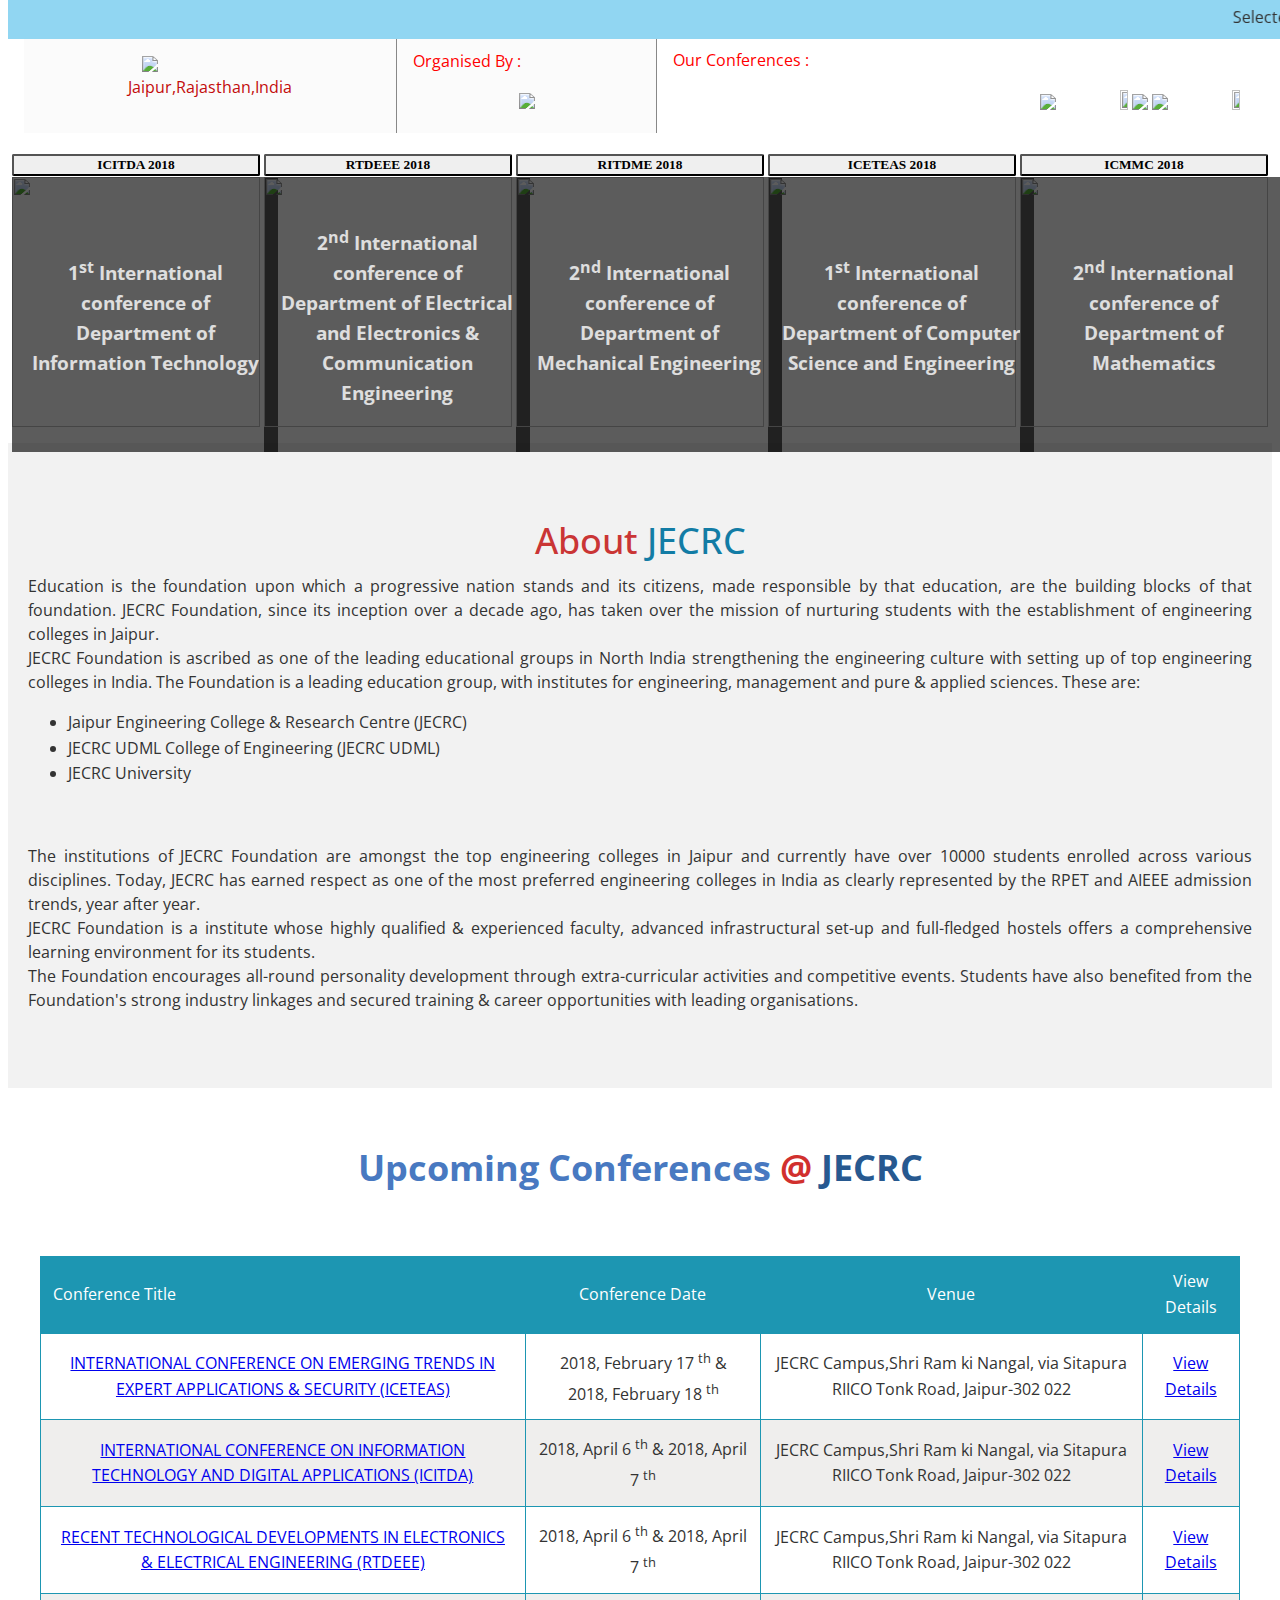
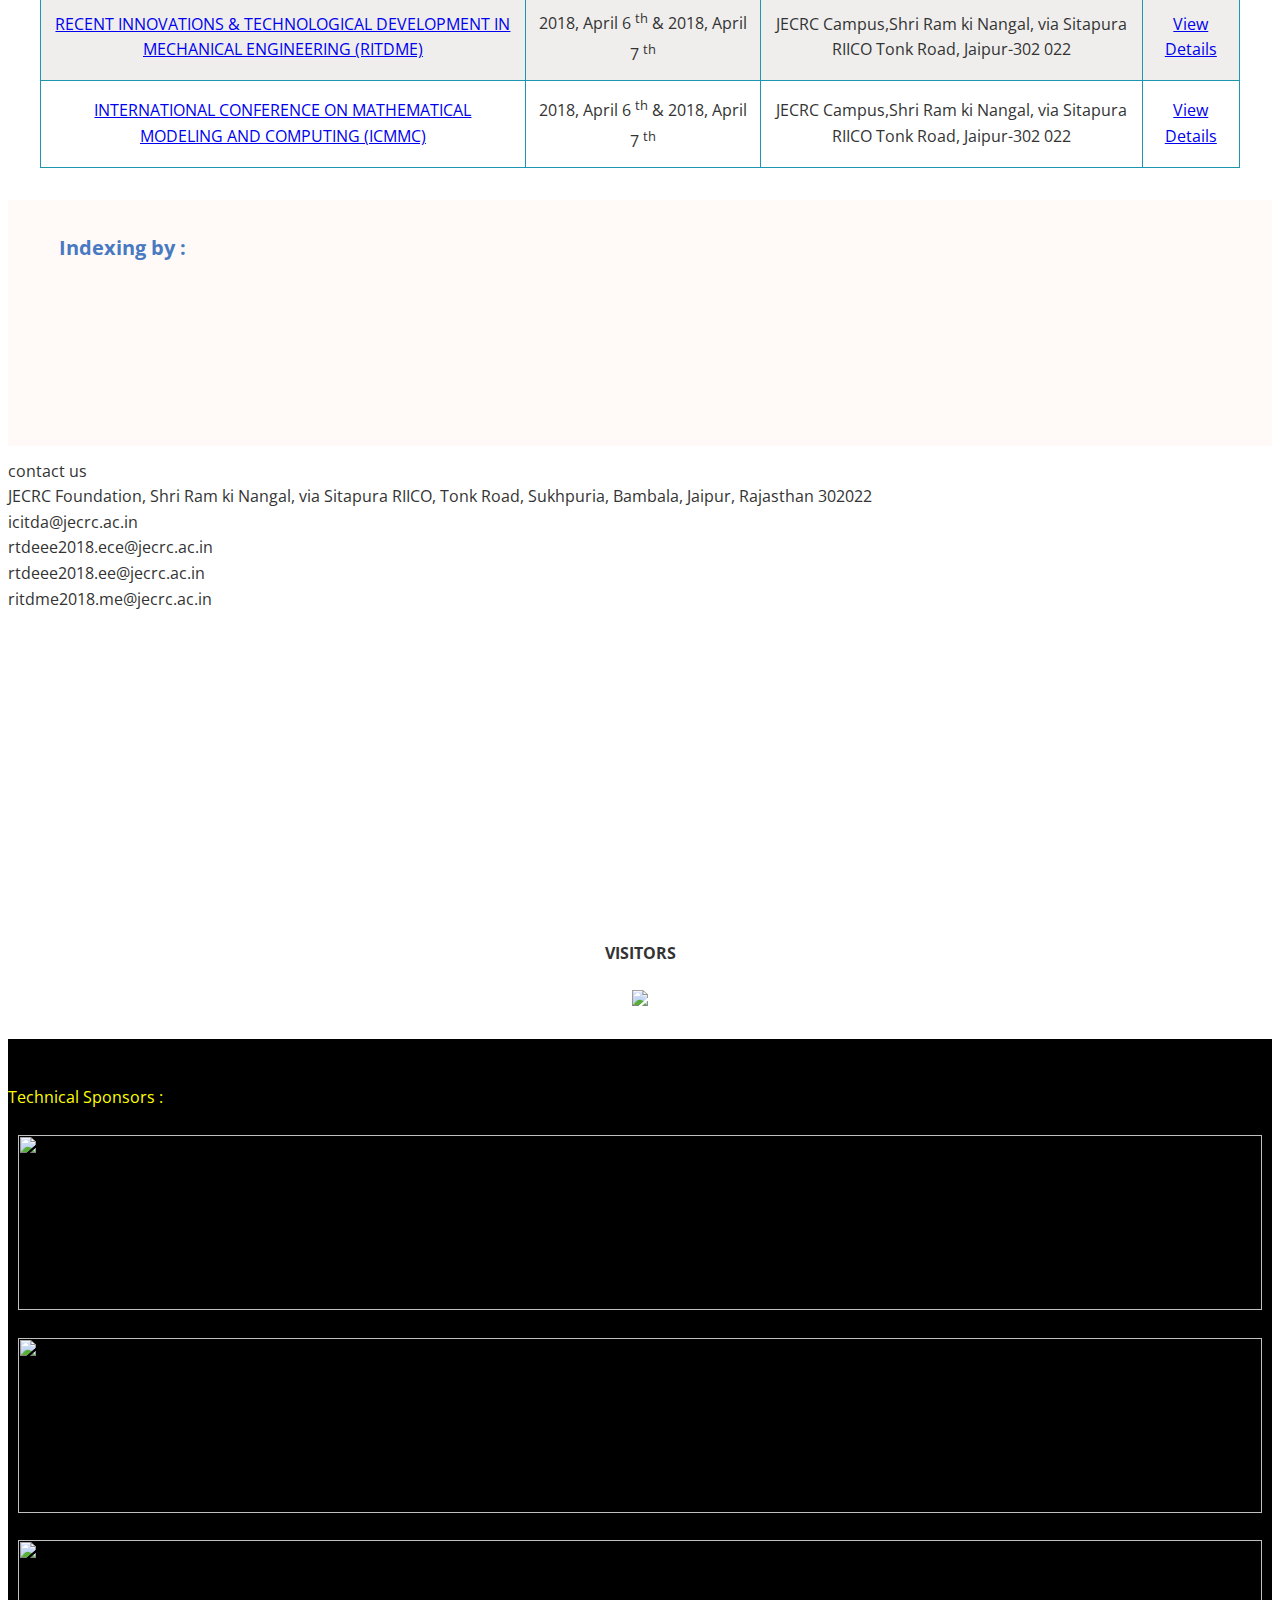
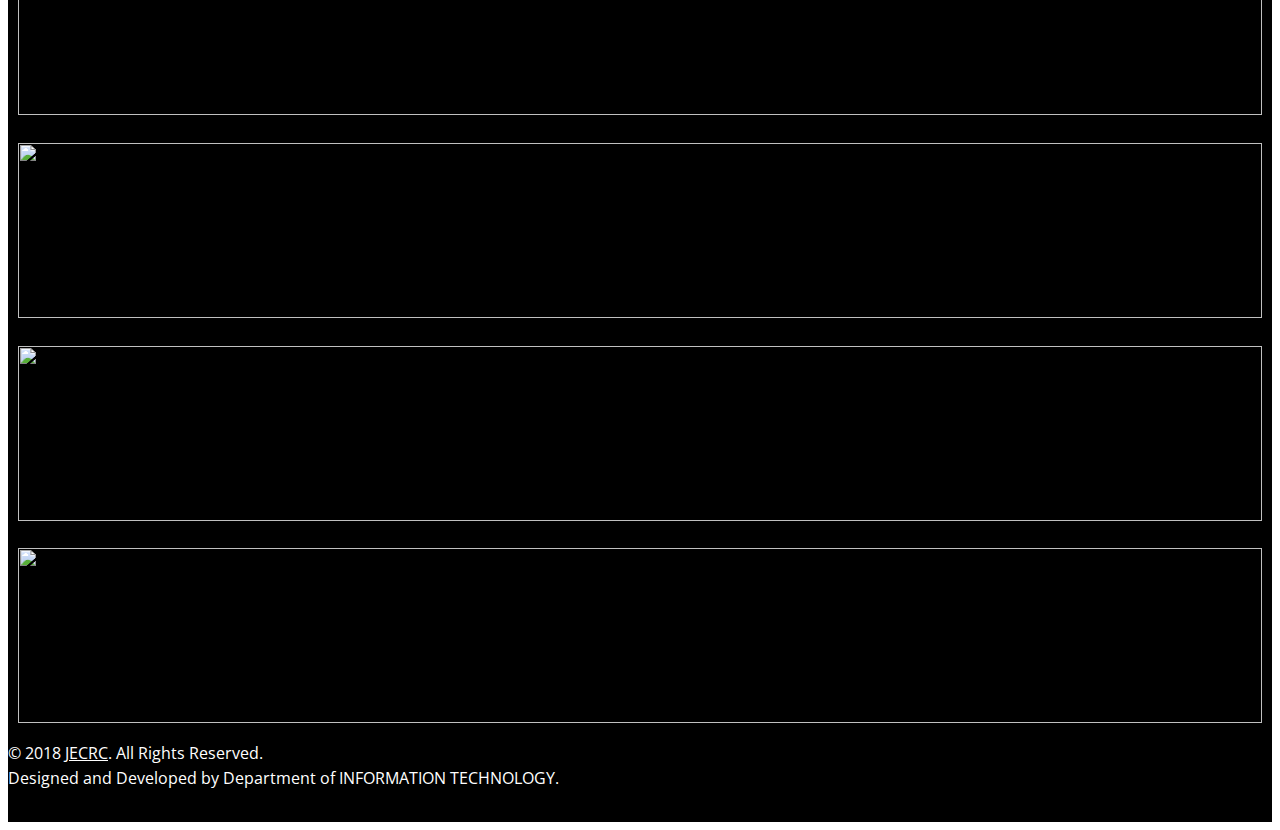
==== commit f12dd2e9: "update-contact-us" ====
--- a/index.html
+++ b/index.html
@@ -287,45 +287,40 @@
 
 </div>
 
-<section id="recent-works" style="background-color: #ffeee247; padding-bottom: 0">
-        <div class="container">
-            <div class="center wow fadeInDown">
-                <h2>CONTACT US</h2>
-            </div>
-            <div class="row">
-
-                <div class="col-xs-6 col-sm-3 col-md-3">
-                    <div class="recent-work-wrap" align="center">
-                        <img style="max-height:70px;max-width: 70px;" src="images/loca.png">
-                        <p>JECRC Campus,<br />Shri Ram ki Nangal, via Sitapura RIICO Tonk Road, Jaipur-302 022</p>
-                    </div>
-                </div>
-                <div class="col-xs-6 col-sm-3 col-md-3">
-                    <div class="recent-work-wrap" align="center">
-                        <img style="max-height:70px;max-width: 70px; " src="images/mail.png">
-                        <br />
-                        <br />
-                        <a href="mailto:icitda@jecrc.ac.in" style="word-wrap: break-word;">icitda@jecrc.ac.in</a>
-                        <br />
-                        <a href="mailto:rtdeee2018.ece@jecrc.ac.in" style="word-wrap: break-word;">rtdeee2018.ece@jecrc.ac.in</a>
-                        <br />
-                        <a href="mailto:rtdeee2018.ee@jecrc.ac.in" style="word-wrap: break-word;">rtdeee2018.ee@jecrc.ac.in</a>
-                        <br />
-                        <a href="mailto:ritdme2018.me@jecrc.ac.in" style="word-wrap: break-word;">ritdme2018.me@jecrc.ac.in</a>
-                    </div>
-                </div>
-                <div class="col-xs-12 col-sm-6 col-md-6">
-                    <div class="recent-work-wrap">
-                        <iframe width="100%" height="200px" frameborder="20" style="border:0;border-radius: 5px;" src="https://www.google.com/maps/embed/v1/place?q=place_id:ChIJ8TBgPnbJbTkRYEP1XF5nN0E&key=AIzaSyCYh3OehogRxxtcSXDrIneBYawy1VLlH4A"
-                            allowfullscreen class="img-inner"></iframe>
-
-                    </div>
-                </div>
-            </div>
-            <!--/.row-->
-        </div>
-        <!--/.container-->
-    </section>
+<div class="contact_us">
+    <div class="contact_us_fon">
+      <div class="row">
+        <div class="col-sm-6">
+          <div class="contact_us_left">
+      
+      <div class="contact_us_big_text">
+           <span class="contact_us_big_text">contact <span class="red_text">us</span></span>
+      </div>
+      
+      <div class="contact_us_small_text adress">JECRC Foundation, Shri Ram ki Nangal, via Sitapura RIICO, Tonk Road, Sukhpuria, Bambala, Jaipur, Rajasthan 302022</div>
+      <!--<div class="contact_us_small_text phone_number"> phone: +123 456 789 00</div>-->
+      <div class="contact_us_small_text mail"> icitda@jecrc.ac.in</div>
+      <div class="contact_us_small_text mail"> rtdeee2018.ece@jecrc.ac.in </div>
+      <div class="contact_us_small_text mail"> rtdeee2018.ee@jecrc.ac.in </div>    
+      <div class="contact_us_small_text mail"> ritdme2018.me@jecrc.ac.in </div>    
+
+
+    </div>
+  </div>
+      
+    
+    
+    <div class="col-sm-6">
+      <div class="contact_us_right">
+      
+      <iframe width="100%" height="300px" frameborder="20" style="border:0;border-radius: 5px;" src="https://www.google.com/maps/embed/v1/place?q=place_id:ChIJ8TBgPnbJbTkRYEP1XF5nN0E&key=AIzaSyCYh3OehogRxxtcSXDrIneBYawy1VLlH4A" allowfullscreen class="img-inner"></iframe>   
+      
+    </div>
+    </div>
+    
+    </div>
+  </div>
+</div>
     <!--/#recent-works-->
 
 
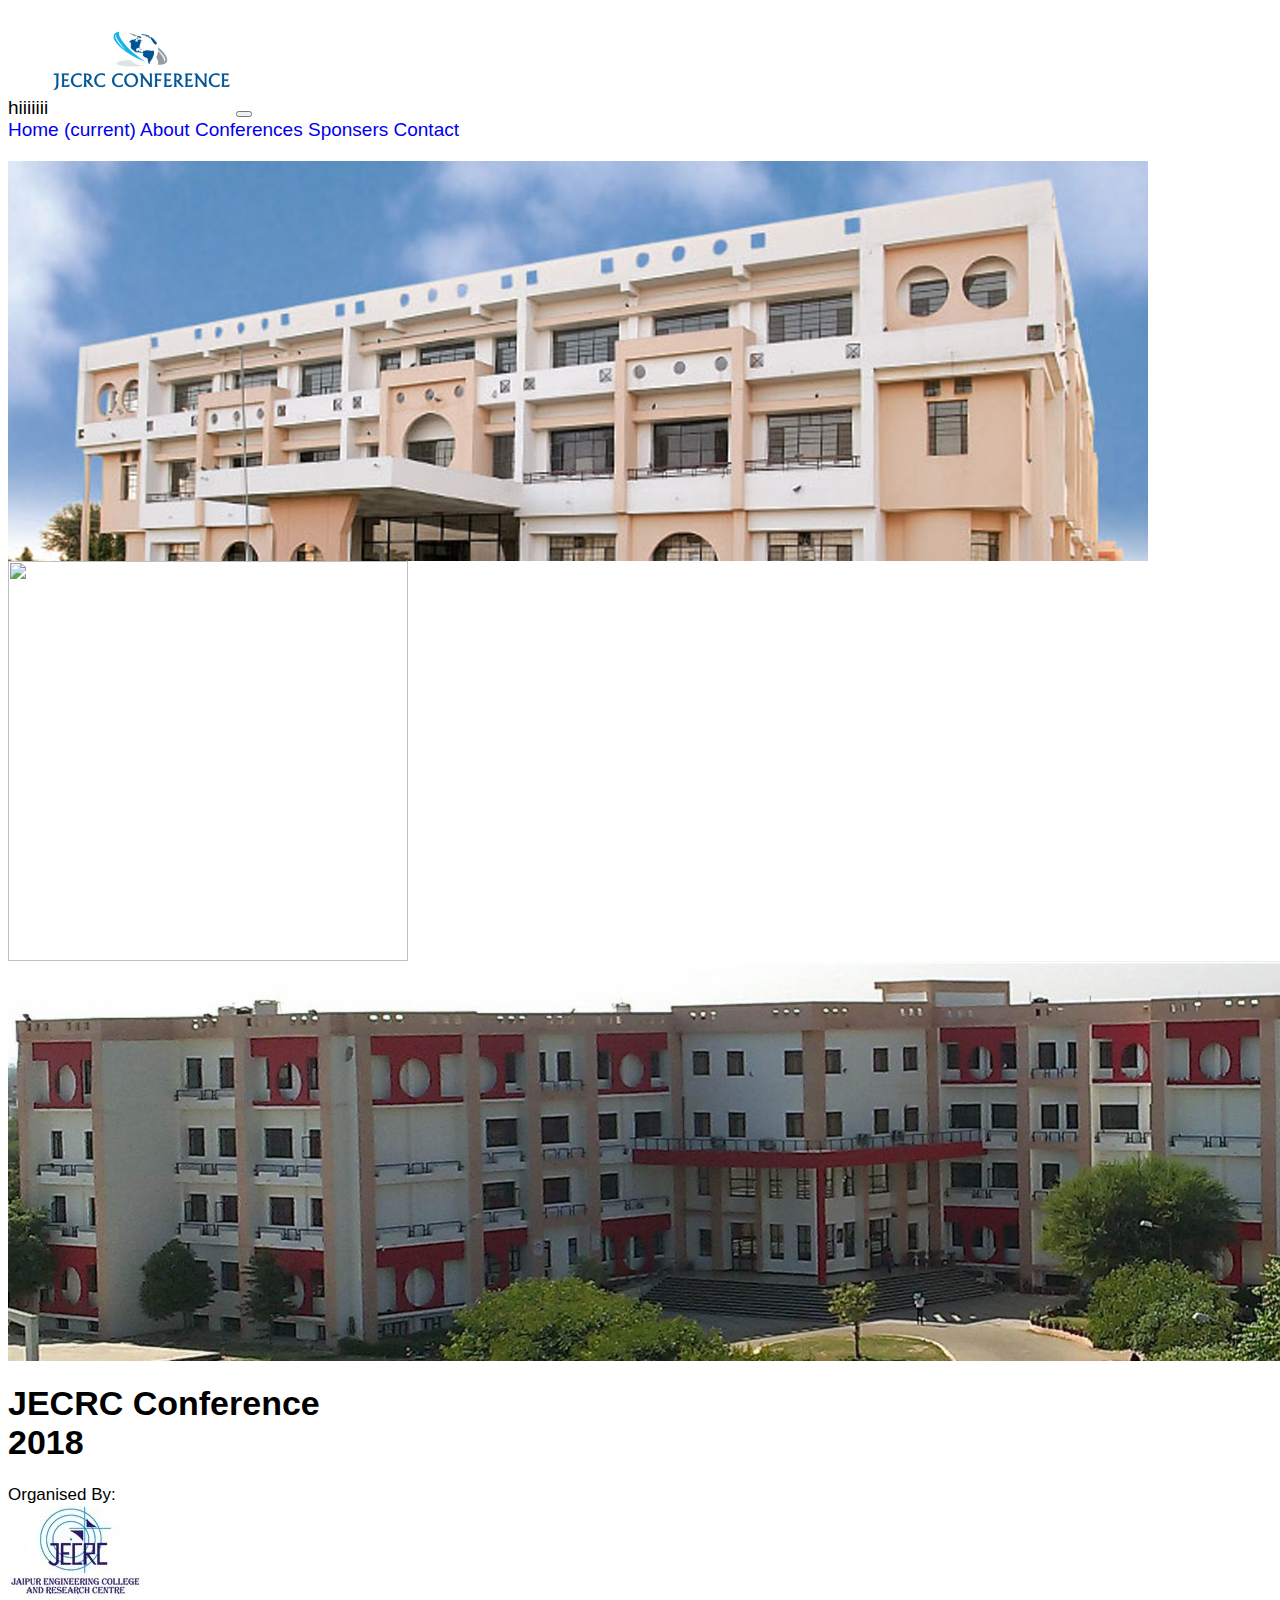
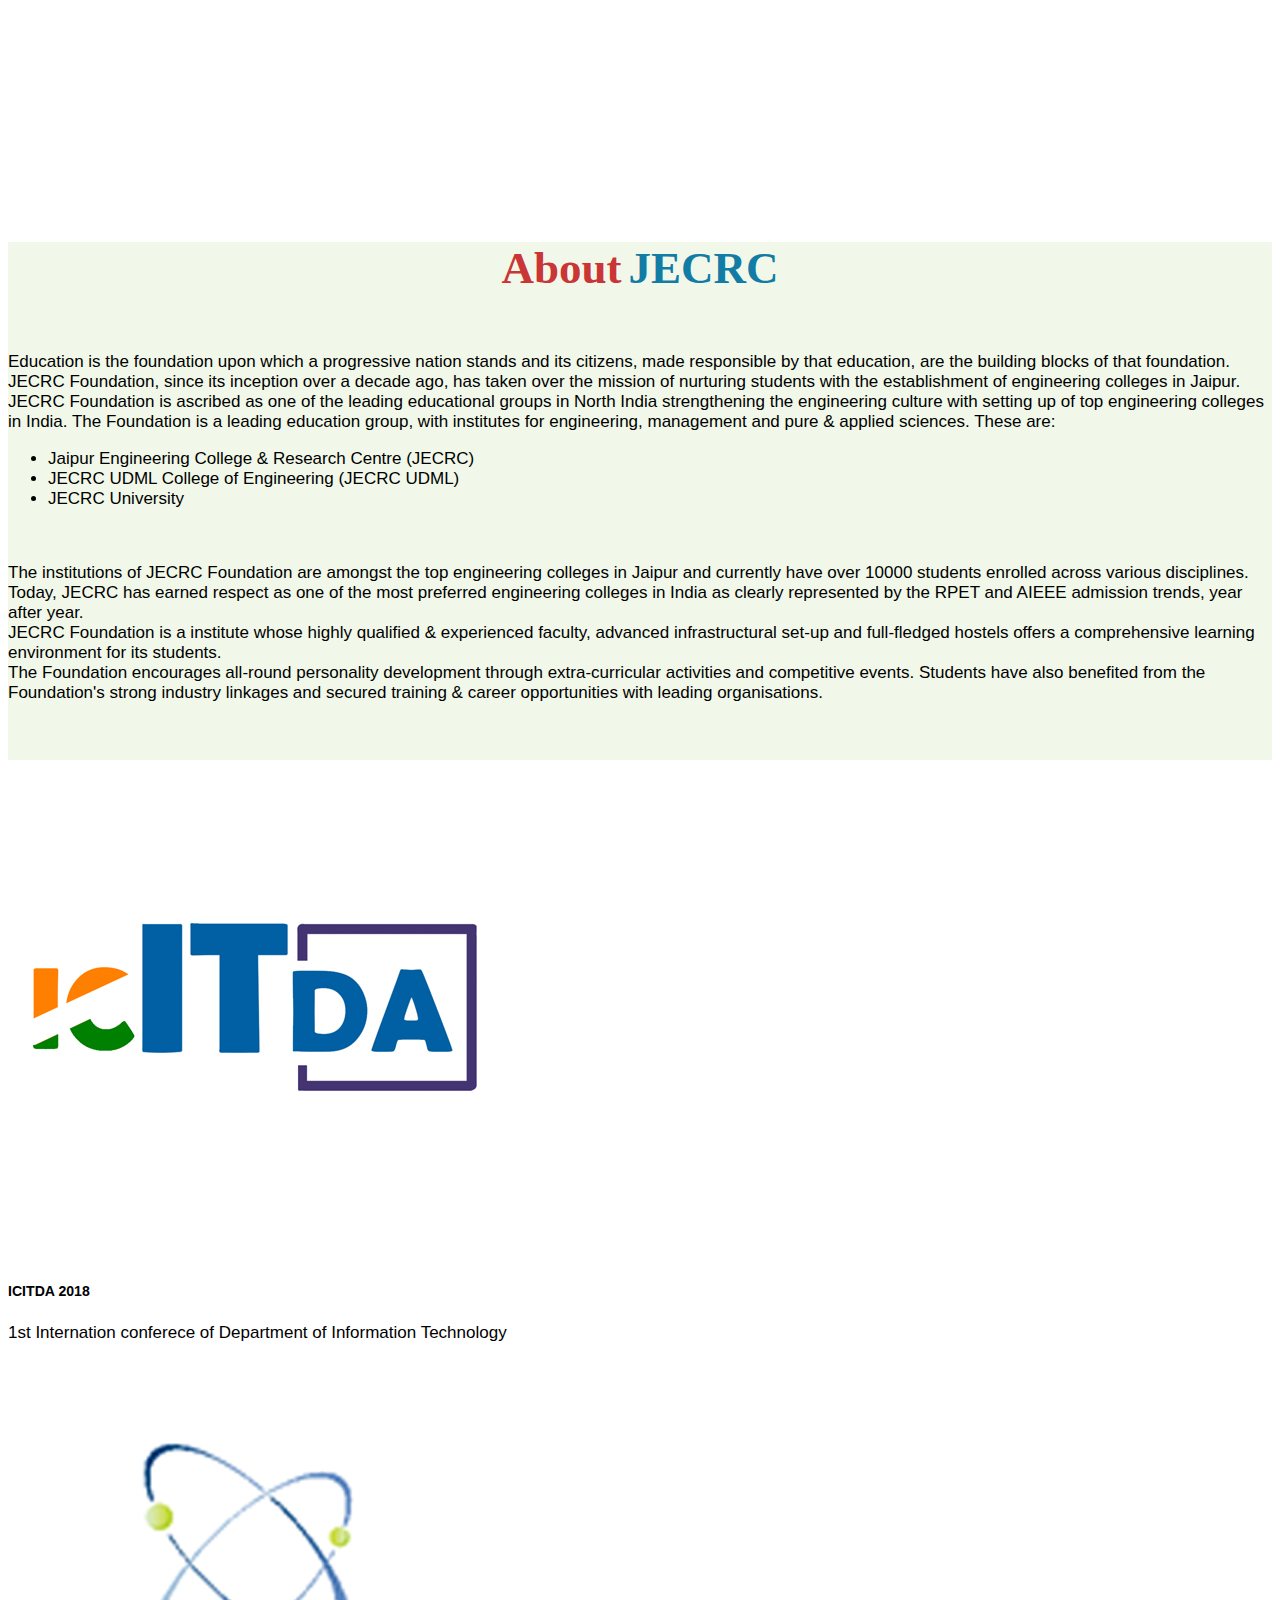
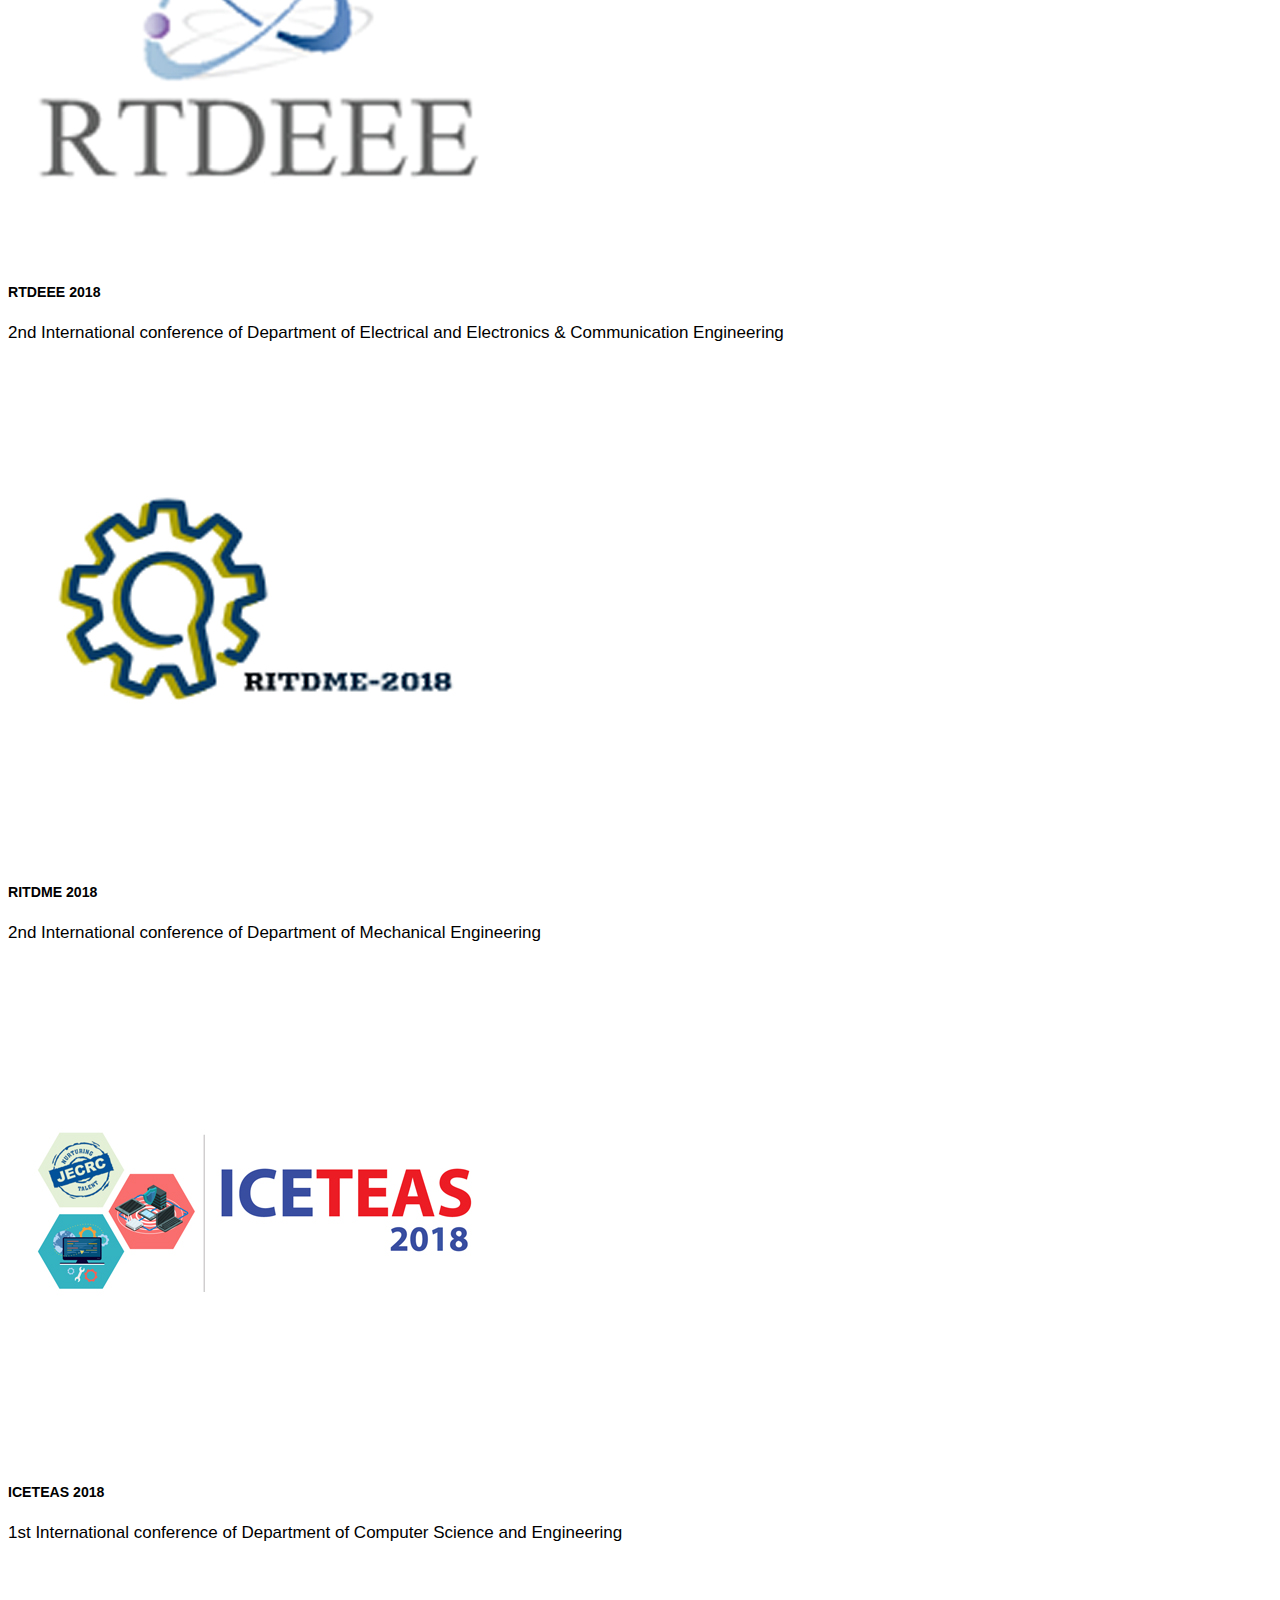
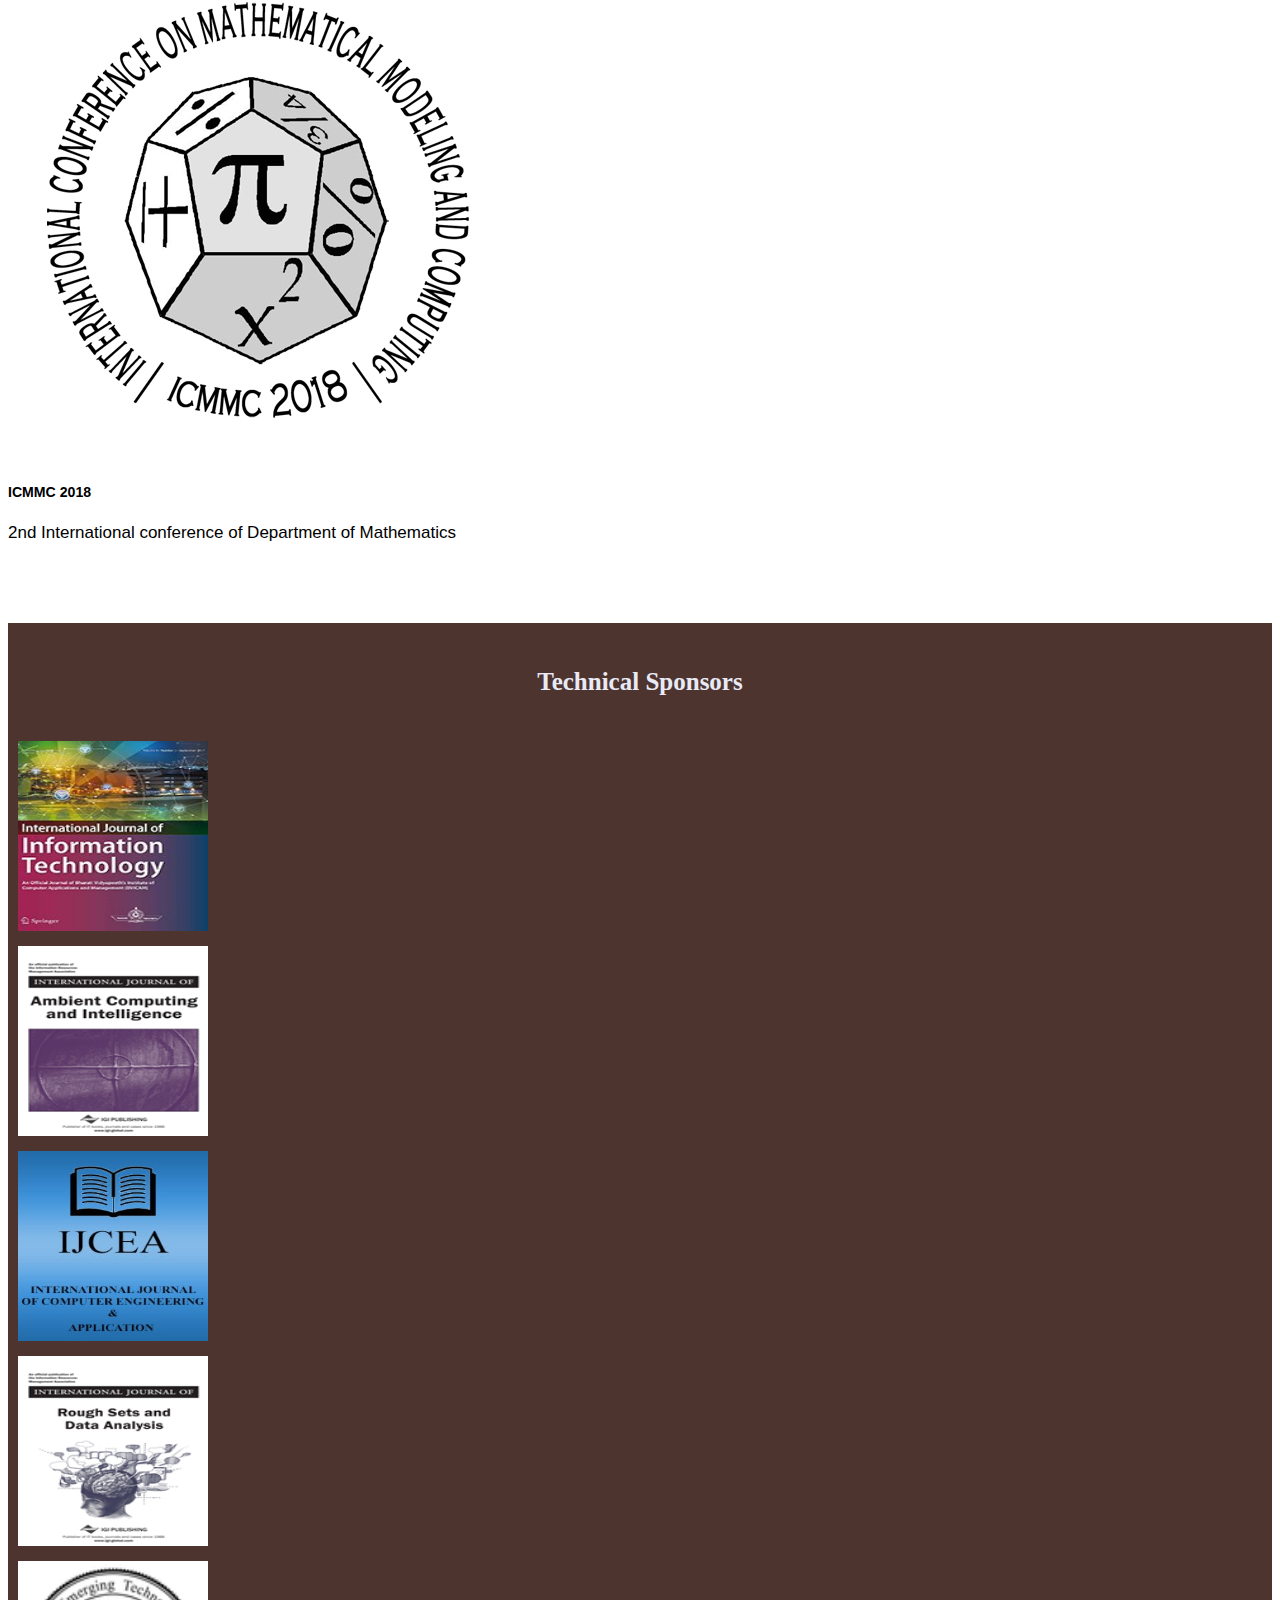
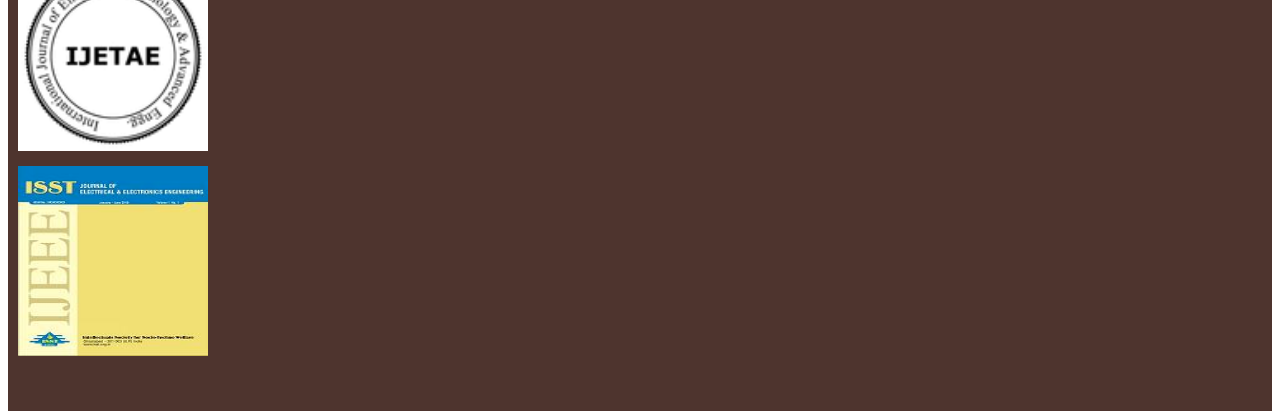
==== commit 1e0d8779: "done 1" ====
--- a/index.html
+++ b/index.html
@@ -1,389 +1,165 @@
-<!DOCTYPE html>
-<html lang="en">
 
-<head>
+<html lang="en" dir="ltr">
+  <head>
     <meta charset="utf-8">
-    <meta http-equiv="X-UA-Compatible" content="IE=edge">
-    <meta name="viewport" content="width=device-width, initial-scale=1">
-    <link rel="icon" href="images/logo.png" type="image/png" sizes="16x16">
-    <title>JECRC Conference</title>
-
-    <!-- Bootstrap -->
-    <link href="css/bootstrap.min.css" rel="stylesheet">
-    <link rel="stylesheet" href="css/font-awesome.min.css">
-    <link href="css/animate.min.css" rel="stylesheet">
-    <link href="css/prettyPhoto.css" rel="stylesheet">
-    <link href="css/main.css" rel="stylesheet">
-    <link href="css/responsive.css" rel="stylesheet">
-    <link rel="stylesheet" href="./css/owl.carousel.min.css">
-    <!--[if lt IE 9]>
-    <script src="js/html5shiv.js"></script>
-    <script src="js/respond.min.js"></script>
-    <![endif]-->
-
-</head>
-
-<body class="homepage">
-    <div class="marquee navbar-inverse" style="position:fixed;z-index:111;top:0;width:100%;" data-spy="affix"
-        data-offset-top="150">
-        <marquee id="test" onMouseOver="document.all.test.stop()" onMouseOut="document.all.test.start()">Selected
-            papers will be published in Springer Nature and UGC Approved journals. The Conferences will held on 6<sup>th</sup>
-            April 2018 and 7<sup>th</sup> April 2018. Venue for the conference is JECRC Foundation.
-        </marquee>
-    </div>
-    <div class="banner">
-        <div class="conference-name">
-
-            <div style="width:40%;">
-                <img class="imgb" align="center" src="images/jc.png">
-                <!-- <h1>JECRC CONFERENCE</h1> -->
-            </div>
-            <div class="texts">
-                <h3 style="margin:0">Jaipur,Rajasthan,India</h3>
-            </div>
+    <title>JECRC Conference 2018</title>
+    <link rel="stylesheet" href="./css/bootstrap.min.css">
+    <link rel="stylesheet" href="./css/style.css">
+    <!-- <script src="./js/bootstrap.min.js" type="text/javascript"></script> -->
+    <!-- <script src="./js/jquery-3.3.1.min.js" type="text/javascript"></script> -->
+    <!-- <script src="./js/popper.min.js" type="text/javascript"></script> -->
+    <script src="https://code.jquery.com/jquery-3.3.1.slim.min.js" integrity="sha384-q8i/X+965DzO0rT7abK41JStQIAqVgRVzpbzo5smXKp4YfRvH+8abtTE1Pi6jizo" crossorigin="anonymous"></script>
+    <script src="https://cdnjs.cloudflare.com/ajax/libs/popper.js/1.14.3/umd/popper.min.js" integrity="sha384-ZMP7rVo3mIykV+2+9J3UJ46jBk0WLaUAdn689aCwoqbBJiSnjAK/l8WvCWPIPm49" crossorigin="anonymous"></script>
+    <script src="https://stackpath.bootstrapcdn.com/bootstrap/4.1.3/js/bootstrap.min.js" integrity="sha384-ChfqqxuZUCnJSK3+MXmPNIyE6ZbWh2IMqE241rYiqJxyMiZ6OW/JmZQ5stwEULTy" crossorigin="anonymous"></script>
+  </head>
+  <body>
+    <!-- NAVBAR -->
+    <nav class="navbar sticky-top navbar-expand-lg navbar-light bg-light py-0">
+      <div class="container">
+	      hiiiiiii
+        <a class="navbar-brand" href="https://www.jecrcconference.in/"><img src="./src/img/jc.png" alt="JECRC Conference"></a>
+        <button class="navbar-toggler" type="button" data-toggle="collapse" data-target="#navbarNavAltMarkup" aria-controls="navbarNavAltMarkup" aria-expanded="false" aria-label="Toggle navigation">
+        <span class="navbar-toggler-icon"></span>
+        </button>
+        <div class="collapse navbar-collapse justify-content-end" id="navbarNavAltMarkup">
+          <div class="navbar-nav">
+            <a class="nav-item nav-link active" href="#">Home <span class="sr-only">(current)</span></a>
+            <a class="nav-item nav-link" href="#">About</a>
+            <a class="nav-item nav-link" href="#conferences">Conferences</a>
+            <a class="nav-item nav-link" href="#">Sponsers</a>
+            <a class="nav-item nav-link" href="#">Contact</a>
+          </div>
         </div>
-
-
-        <div class="conference-img1">
-            <div style="width: 100%">
-                <p style="color: red">Organised By :</p>
-            </div>
-            <div style="width:100%;text-align-last: center;">
-
-                <img style="width:40%" src="images/jecrc.jpg">
-
-            </div>
-        </div>
-
-        <div class="conference-img">
-            <div>
-                <p style="color: red">Our Conferences :</p>
-            </div>
-            <div class="organised">
-                <img class="IEEE" src="images/ICITDA.png">
-                <img class="RTDEEE" src="images/RTDEEE.png">
-                <img class="IEEE" src="images/RITDME-2018.png">
-                <img class="IEEE" src="images/ICETEAS_new.png">
-                <img class="RTDEEE" src="images/maths.png">
-            </div>
-        </div>
-    </div>
-
-    <div class="links row">
-
-        <div class="common "> <a href="icitda/"> <button class="btn-info">ICITDA 2018</button></a>
-            <!-- <div class="row events"  align="center"> -->
-            <a class="preview" href="icitda/" rel="prettyPhoto">
-                <div class="col-xs-12 col-sm-12 col-md-12 links2">
-                    <div class="recent-work-wrap">
-
-                        <div>
-                            <!-- <div class="conference-title">ICITDA 2018</div> -->
-                            <img class="img-responsive link-img" src="images/CFW500_06.jpg" alt="">
-                        </div>
-                        <div class="overlay">
-                            <div class="recent-work-inner">
-                                <!-- <h3><a href="icitda/index.html"><b><u>ICITDA 2018</u></b></a> </h3> -->
-
-                                <p class="des"><b>1<sup>st</sup> International conference of Department of Information
-                                        Technology</b></p>
-                            </div>
-                            <!-- </div> -->
-                        </div>
-                    </div>
-                </div>
-            </a></div>
-        <div class="common "> <a href="rtdeee/"> <button class="btn-info">RTDEEE 2018</button></a>
-            <!-- <div class="row events"  align="center"> -->
-            <a class="preview" href="rtdeee/" rel="prettyPhoto">
-                <div class="col-xs-12 col-sm-12 col-md-12 links2">
-                    <div class="recent-work-wrap">
-                        <div>
-                            <!-- <div class="conference-title">RTDEEE 2018</div> -->
-                            <img class="img-responsive link-img " src="images/1494333929_CANDLE_20image.jpg" alt="">
-                        </div>
-                        <div class="overlay">
-                            <div class="recent-work-inner">
-                                <!-- <h3><a href="ritdme/index.html"><b><u>RTDEEE 2018</u></b></a> </h3> -->
-
-                                <p class="des"><b>2<sup>nd</sup> International conference of Department of Electrical
-                                        and Electronics & Communication Engineering</b></p>
-                            </div>
-                        </div>
-                        <!-- </div> -->
-                    </div>
-                </div>
-            </a>
-        </div>
-        <div class="common "> <a href="ritdme/"> <button class="btn-info">RITDME 2018</button></a>
-            <!-- <div class="row events"  align="center"> -->
-            <a class="preview" href="ritdme/" rel="prettyPhoto">
-
-                <div class="col-xs-12 col-sm-12 col-md-12  links2">
-                    <div class="recent-work-wrap">
-
-                        <div>
-                            <!-- <div class="conference-title">RITDME 2018</div> -->
-                            <img class="img-responsive link-img" src="images/ThinkstockPhotos-606703118.5a680888.fill-750x422.jpg"
-                                alt="">
-                        </div>
-                        <div class="overlay">
-                            <div class="recent-work-inner">
-                                <!-- <h3><a href="ritdme/index.html"><b><u>RITDME 2018</u></b></a> </h3> -->
-
-                                <p class="des"><b>2<sup>nd</sup> International conference of Department of Mechanical
-                                        Engineering </b></p>
-                            </div>
-                        </div>
-                        <!-- </div> -->
-                    </div>
-                </div>
-            </a> </div>
-        <div class="common "> <a href="http://www.iceteas.in"> <button class="btn-info">ICETEAS 2018</button></a>
-            <!-- <div class="row events"  align="center"> -->
-            <div class="col-xs-12 col-sm-12 col-md-12 links2">
-                <a class="preview" href="http://www.iceteas.in" rel="prettyPhoto">
-                    <div class="recent-work-wrap">
-                        <div>
-                            <!-- <div class="conference-title">ICETEAS 2018</div> -->
-                            <img class="img-responsive link-img " src="images/it_eng.jpg" alt="">
-                        </div>
-                        <div class="overlay">
-                            <div class="recent-work-inner">
-                                <!-- <h3><a href="http://www.iceteas.in"><b><u>ICETEAS 2018</u></b></a> </h3> -->
-
-                                <p class="des"><b>1<sup>st</sup> International conference of Department of Computer
-                                        Science and Engineering</b></p>
-                            </div>
-                        </div>
-                        <!-- </div> -->
-                    </div>
-            </div></a>
-        </div>
-
-        <div class="common "> <a href="icmmc/"> <button class="btn-info">ICMMC 2018</button></a>
-            <!-- <div class="row events"  align="center"> -->
-            <a class="preview" href="icmmc/" rel="prettyPhoto">
-                <div class="col-xs-12 col-sm-12 col-md-12 links2">
-                    <div class="recent-work-wrap">
-                        <div>
-                            <!-- <div class="conference-title">ICMMC 2018</div> -->
-                            <img class="img-responsive link-img " src="images/mathematics.jpg" alt="">
-                        </div>
-                        <div class="overlay">
-                            <div class="recent-work-inner">
-                                <!-- <h3><a href="icmmc/"><b><u>ICMMC 2018</u></b></a> </h3> -->
-
-                                <p class="des"><b>2<sup>nd</sup> International conference of Department of Mathematics</b></p>
-                            </div>
-                            <!-- </div> -->
-                        </div>
-                    </div>
-                </div>
-            </a></div>
-    </div>
-
-    <div class="jecrc-img-container"><img class="img-responsive jecrc-img" src="images/cblock.jpg" alt=""></div>
-
-
-
-    <section id="feature">
-        <div class="container">
-            <div class="center wow fadeInDown" style="padding-top: 15px;">
-                <h2><span style="color: #ca3535">About</span> <span style="color: #127ca5">JECRC</span></h2>
-                <p class="lead" style="text-align: justify;">Education is the foundation upon which a progressive
-                    nation stands and its citizens, made responsible by that education, are the building blocks of that
-                    foundation. JECRC Foundation, since its inception over a decade ago, has taken over the mission of
-                    nurturing students with the establishment of engineering colleges in Jaipur.<br>
-
-                    JECRC Foundation is ascribed as one of the leading educational groups in North India strengthening
-                    the engineering culture with setting up of top engineering colleges in India. The Foundation is a
-                    leading education group, with institutes for engineering, management and pure & applied sciences.
-                    These are:</p>
-                <ul style="text-decoration: none;text-align: justify">
-                    <li>Jaipur Engineering College & Research Centre (JECRC)</li>
-                    <li>JECRC UDML College of Engineering (JECRC UDML)</li>
-                    <li>JECRC University</li>
-                </ul><br>
-                <p class="lead" style="text-align: justify;">
-                    The institutions of JECRC Foundation are amongst the top engineering colleges in Jaipur and
-                    currently have over 10000 students enrolled across various disciplines. Today, JECRC has earned
-                    respect as one of the most preferred engineering colleges in India as clearly represented by the
-                    RPET and AIEEE admission trends, year after year. <br>
-
-                    JECRC Foundation is a institute whose highly qualified & experienced faculty, advanced
-                    infrastructural set-up and full-fledged hostels offers a comprehensive learning environment for its
-                    students. <br>
-
-                    The Foundation encourages all-round personality development through extra-curricular activities and
-                    competitive events. Students have also benefited from the Foundation's strong industry linkages and
-                    secured training & career opportunities with leading organisations.
-                </p>
-            </div>
-
-        </div>
-        <!--/.container-->
-    </section>
-  <div class="texts"> <h1  style="text-align: center;color:#4879c1 ; font-weight:bold;padding: 38px;line-height: 1;" >Upcoming Conferences <span style="color:#d1302e">@</span> <span style="color: #275990">JECRC</span></h1></div>
-
-
-<div class="container1">
-  <table class="responsive-table">
-    <thead>
-      <tr>
-        <th scope="col">Conference Title</th>
-        <th scope="col">Conference Date</th>
-        <th scope="col">Venue</th>
-        <th scope="col">View Details</th>
-      </tr>
-    </thead>
-    
-    <tbody>
-      <tr>
-        <td scope="row"><a href="http://www.iceteas.in/">INTERNATIONAL CONFERENCE ON EMERGING TRENDS IN EXPERT APPLICATIONS & SECURITY (ICETEAS)</a></td>
-        <td>2018, February 17 <sup>th</sup> & 2018, February 18 <sup>th</sup></td>
-        <td>JECRC Campus,Shri Ram ki Nangal, via Sitapura RIICO Tonk Road, Jaipur-302 022</td>
-        <td> <a href="http://www.iceteas.in/">View Details </a></td>
-      </tr>
-       <tr>
-        <td scope="row"> <a href="http://www.jecrcconference.in/icitda"> INTERNATIONAL CONFERENCE ON INFORMATION TECHNOLOGY AND DIGITAL APPLICATIONS (ICITDA)</a></td>
-        <td>2018, April 6 <sup>th</sup> & 2018, April 7 <sup>th</sup> </td>
-        <td>JECRC Campus,Shri Ram ki Nangal, via Sitapura RIICO Tonk Road, Jaipur-302 022</td>
-        <td><a href="http://www.jecrcconference.in/icitda">View Details</a></td>       
-     </tr>
-     <tr>
-        <td scope="row"><a href="http://www.jecrcconference.in/rtdeee">RECENT TECHNOLOGICAL DEVELOPMENTS IN ELECTRONICS & ELECTRICAL ENGINEERING (RTDEEE)</a></td>
-        <td>2018, April 6 <sup>th</sup> & 2018, April 7 <sup>th</sup></td>
-        <td>JECRC Campus,Shri Ram ki Nangal, via Sitapura RIICO Tonk Road, Jaipur-302 022</td>
-        <td><a href="http://www.jecrcconference.in/rtdeee">View Details</a></td>
-      </tr>
-      <tr>
-        <td scope="row"> <a href="http://www.jecrcconference.in/ritdme">RECENT INNOVATIONS & TECHNOLOGICAL DEVELOPMENT IN MECHANICAL ENGINEERING (RITDME)</a></td>
-        <td>2018, April 6 <sup>th</sup> & 2018, April 7 <sup>th</sup></td>
-        <td>JECRC Campus,Shri Ram ki Nangal, via Sitapura RIICO Tonk Road, Jaipur-302 022</td>
-        <td> <a href="http://www.jecrcconference.in/ritdme">View Details</a></td>
-      </tr>
-      <tr>
-        <td scope="row"><a href="http://www.jecrcconference.in/icmmc">INTERNATIONAL CONFERENCE ON MATHEMATICAL MODELING AND COMPUTING (ICMMC)</a></td>
-        <td>2018, April 6 <sup>th</sup> & 2018, April 7 <sup>th</sup></td>
-        <td>JECRC Campus,Shri Ram ki Nangal, via Sitapura RIICO Tonk Road, Jaipur-302 022</td>
-        <td><a href="http://www.jecrcconference.in/icmmc">View Details</a></td>
-      </tr>
-    </tbody>
-  </table>
-</div>
-   <div class="container-fluid" style="padding-right:1%;padding-left:1%; background-color:rgb(255, 250, 247);margin-top:1%;margin-bottom:1%;">
-       <h2 style="color:#4879c1 ; font-weight:bold;padding: 38px;line-height: 1;">Indexing by :</h2>
-    
-            <div class="owl-carousel owl-theme">
-                <div class="item"><img class="index-img my-auto" src="images/springerlogo.png" alt=""></div>
-                <div class="item"><img class="index-img my-auto" src="images/google.png" alt=""></div>
-                <div class="item"><img class="index-img my-auto" src="images/ACM.png" alt=""></div>
-                <div class="item"><img class="index-img my-auto" src="images/IGI.png" alt=""></div>
-                <div class="item"><img class="index-img my-auto" src="images/logoEC.png" alt=""></div>
-                <div class="item"><img class="index-img my-auto" src="images/mr.png" alt=""></div>
-            </div>
-        </div>
-
-</div>
-
-<div class="contact_us">
-    <div class="contact_us_fon">
-      <div class="row">
-        <div class="col-sm-6">
-          <div class="contact_us_left">
-      
-      <div class="contact_us_big_text">
-           <span class="contact_us_big_text">contact <span class="red_text">us</span></span>
       </div>
-      
-      <div class="contact_us_small_text adress">JECRC Foundation, Shri Ram ki Nangal, via Sitapura RIICO, Tonk Road, Sukhpuria, Bambala, Jaipur, Rajasthan 302022</div>
-      <!--<div class="contact_us_small_text phone_number"> phone: +123 456 789 00</div>-->
-      <div class="contact_us_small_text mail"> icitda@jecrc.ac.in</div>
-      <div class="contact_us_small_text mail"> rtdeee2018.ece@jecrc.ac.in </div>
-      <div class="contact_us_small_text mail"> rtdeee2018.ee@jecrc.ac.in </div>    
-      <div class="contact_us_small_text mail"> ritdme2018.me@jecrc.ac.in </div>    
-
-
-    </div>
-  </div>
-      
+    </nav>
+    <br>
     
     
-    <div class="col-sm-6">
-      <div class="contact_us_right">
-      
-      <iframe width="100%" height="300px" frameborder="20" style="border:0;border-radius: 5px;" src="https://www.google.com/maps/embed/v1/place?q=place_id:ChIJ8TBgPnbJbTkRYEP1XF5nN0E&key=AIzaSyCYh3OehogRxxtcSXDrIneBYawy1VLlH4A" allowfullscreen class="img-inner"></iframe>   
-      
+    <!-- CAROUSEL -->
+	<div class="col-md-12 container-fluid">
+		<div id="carousel-example-controls" class="carousel slide" data-ride="carousel" style="min-height: 400px">
+			<div class="carousel-inner">
+				<div class="carousel-item active">
+					<img class="d-block w-100" src="./src/img/ablock.jpg" height="400">
+				</div>
+				<div class="carousel-item">
+					<img class="d-block w-100" src=./src/cblock_raw.png" height="400">
+				</div>
+				<div class="carousel-item">
+					<img class="d-block w-100" src="./src/img/cblock.png" height="400">
+				</div>
+			</div>
+		</div>
+		<div class="d-flex h-400 p-4 overlay">
+			<div class="row justify-content-between w-100">
+				<div class="col-sm-6">
+					<h1 class="display-4 head text-white">JECRC Conference <br>2018</h1>
+				</div>
+				<div class="col-sm-6">
+					<div class="card back mb-3 float-right shadow-lg " style="height: 21rem; width: 16rem;">
+						<div class="card-header text-dark text-center font-weight-bold h4">
+						Organised By:
+						</div>
+					<div class="card-body">
+						<img class="card-img-bottom" src="./src/img/jecrc_logo.png">
+					</div>
+					</div>
+				</div>
+			</div>
+		</div>
+	</div> 		
+                                                                       
+                                                                       
+                                                                       
+    <!-- About section (Bharti)-->
+    <section id="feature">
+      <div class="main">
+        <div class="container">
+          <center><h2><span class="one">About</span> <span class="two">JECRC</span></h2></center><br>
+          <p class="text-sm-center">Education is the foundation upon which a progressive nation stands and its citizens, made responsible by that education, are the building blocks of that foundation. JECRC Foundation, since its inception over a decade ago, has taken over the mission of nurturing students with the establishment of engineering colleges in Jaipur.<br>
+            JECRC Foundation is ascribed as one of the leading educational groups in North India strengthening the engineering culture with setting up of top engineering colleges in India. The Foundation is a leading education group, with institutes for engineering, management and pure & applied sciences. These are:
+          </p>
+          <ul class="text-sm-left">
+            <li>Jaipur Engineering College & Research Centre (JECRC)</li>
+            <li>JECRC UDML College of Engineering (JECRC UDML)</li>
+            <li>JECRC University</li>
+          </ul><br>
+          <p class="text-sm-center">
+            The institutions of JECRC Foundation are amongst the top engineering colleges in Jaipur and currently have over 10000 students enrolled across various disciplines. Today, JECRC has earned respect as one of the most preferred engineering colleges in India as clearly represented by the RPET and AIEEE admission trends, year after year. <br>
+            JECRC Foundation is a institute whose highly qualified & experienced faculty, advanced infrastructural set-up and full-fledged hostels offers a comprehensive learning environment for its students. <br>
+            The Foundation encourages all-round personality development through extra-curricular activities and competitive events. Students have also benefited from the Foundation's strong industry linkages and secured training & career opportunities with leading organisations.
+          </p>
+        </div>
+      </div>
+      <!--/.container-->
+    </section>
+    <!-- about section ends -->
+    <!-- CARDS -->
+    <div class="container-fluid">
+      <div class="row divine" id="conferences">
+        <div class="card border-dark bg-light shadow-lg m-3 col-6 col-sm-6 col-lg-3">
+          <a href="http://www.jecrcconference.in/icitda/"><img class="card-img-top img-fluid" src="./src/img/ICITDA.jpg" alt="ICITDA Logo"></a>
+          <div class="card-body">
+            <h5 class="card-title">ICITDA 2018</h5>
+            <p class="card-text">1st Internation conferece of Department of Information Technology</p>
+          </div>
+        </div>
+        <div class="card border-dark bg-light shadow-lg m-3 col-6 col-sm-6 col-lg-3">
+          <a href="http://www.jecrcconference.in/rtdeee/"><img class="card-img-top img-fluid" src="./src/img/RTDEEE.jpg" alt="RTDEEE Logo"></a>
+          <div class="card-body">
+            <h5 class="card-title">RTDEEE 2018</h5>
+            <p class="card-text">2nd International conference of Department of Electrical and Electronics & Communication Engineering</p>
+          </div>
+        </div>
+        <div class="card border-dark bg-light shadow-lg m-3 col-6 col-sm-6 col-lg-3">
+          <a href="http://www.jecrcconference.in/ritdme/"><img class="card-img-top img-fluid" src="./src/img/RITDME.jpg" alt="RITDME Logo"></a>
+          <div class="card-body">
+            <h5 class="card-title">RITDME 2018</h5>
+            <p class="card-text">2nd International conference of Department of Mechanical Engineering</p>
+          </div>
+        </div>
+        <div class="card border-dark bg-light shadow-lg m-3 col-6 col-sm-6 col-lg-3">
+          <a href="http://www.iceteas.in/"><img class="card-img-top img-fluid" src="./src/img/ICETEAS.jpg" alt="ICETEAS Logo"></a>
+          <div class="card-body">
+            <h5 class="card-title">ICETEAS 2018</h5>
+            <p class="card-text">1st International conference of Department of Computer Science and Engineering</p>
+          </div>
+        </div>
+        <div class="card border-dark bg-light shadow-lg m-3 col-6 col-sm-6 col-lg-3">
+          <a href="http://www.jecrcconference.in/icmmc/"><img class="card-img-top img-fluid" src="./src/img/ICMMC.jpg" alt="ICMMC Logo"></a>
+          <div class="card-body">
+            <h5 class="card-title">ICMMC 2018</h5>
+            <p class="card-text">2nd International conference of Department of Mathematics</p>
+          </div>
+        </div>
+      </div>
     </div>
+    <!-- technical sponsors -->
+    <div class="four">
+      <div class="container">
+        <h3 style="color: #e8eaf6">Technical Sponsors </h3><br>
+        <div class="row">
+          <div class="col-sm-2">
+            <a href="http://bvicam.ac.in/bjit/"  target="_blank"><img class="journals" src="./src/img/p1.jpg"></a>
+          </div>
+          <div class="col-sm-2">
+            <a href="https://www.igi-global.com/journal/international-journal-ambient-computing-intelligence/1110"  target="_blank"><img class="journals" src="./src/img/p2.png"></a>
+          </div>
+          <div class="col-sm-2">
+            <a href="http://www.ijcea.com/"  target="_blank"><img class="journals" src="./src/img/p3.jpg"></a>
+          </div>
+          <div class="col-sm-2">
+            <a href="https://www.igi-global.com/journal/international-journal-rough-sets-data/73546" target="_blank"><img class="journals" src="./src/img/p4.png"></a>
+          </div>
+          <div class="col-sm-2">
+            <a href="http://www.ijetae.com/"  target="_blank"><img class="journals" src="./src/img/p5.png"></a>
+          </div>
+          <div class="col-sm-2">
+            <a href="http://www.isst.org.in/"  target="_blank"> <img class="journals" src="./src/img/p6.png"></a>
+          </div>
+        </div>
+      </div>
     </div>
-    
-    </div>
-  </div>
-</div>
-    <!--/#recent-works-->
-
-
-
-    <div class="container">
-        <h4 align="center" style=""><b>VISITORS</b></h4>
-        <div align='center'><img src='http://www.free-website-hit-counter.com/c.php?d=6&id=108031&s=18' border='0'><br /></div>
-        <br>
-    </div>
-    <footer id="footer" class="midnight-blue">
-        <div class="container">
-            <div class="row">
-                <div class="col-lg-12">
-                    <h3 style="color:yellow">Technical Sponsors :</h3>
-                </div>
-                <div class="journals-container col-lg-2 col-md-2 col-xs-4 col-sm-2">
-                    <a href="http://bvicam.ac.in/bjit/" style="text-decoration: none" target="_blank"><img class="journals"
-                            src="images/sringer.jpg" alt=""></a>
-                </div>
-                <div class="journals-container col-lg-2 col-md-2 col-xs-4 col-sm-2">
-                    <a href="https://www.igi-global.com/journal/international-journal-ambient-computing-intelligence/1110"
-                        style="text-decoration: none" target="_blank"><img class="journals" src="images/IJACI.png" alt=""></a>
-                </div>
-                <div class="journals-container col-lg-2 col-md-2 col-xs-4 col-sm-2">
-                    <a href="http://www.ijcea.com/" style="text-decoration: none" target="_blank"><img class="journals"
-                            src="images/IJCEA.jpg" alt=""></a>
-                </div>
-                <div class="journals-container col-lg-2 col-md-2 col-xs-4 col-sm-2">
-                    <a href="https://www.igi-global.com/journal/international-journal-rough-sets-data/73546" style="text-decoration: none"
-                        target="_blank"><img class="journals" src="images/IJRSDA.png" alt=""></a>
-                </div>
-                <div class="journals-container col-lg-2 col-md-2 col-xs-4 col-sm-2">
-                    <a href="http://www.ijetae.com/" style="text-decoration: none" target="_blank"><img class="journals"
-                            src="images/ijetae.png" alt=""></a>
-                </div>
-                <div class="journals-container col-lg-2 col-md-2 col-xs-4 col-sm-2">
-                    <a href="http://www.isst.org.in/" style="text-decoration: none" target="_blank"> <img class="journals"
-                            src="images/ISST.png" alt=""></a>
-                </div>
-            </div>
-            <div class="row">
-                <div class="col-sm-6">
-                    &copy; 2018 <a target="_blank" href="http://jecrcfoundation.com/">JECRC</a>. All Rights Reserved.
-                </div>
-                <div class="col-sm-6">
-                    Designed and Developed by Department of INFORMATION TECHNOLOGY.
-                </div>
-            </div>
-        </div>
-    </footer>
-    <!--/#footer-->
-
-
-
-
-    <!-- jQuery (necessary for Bootstrap's JavaScript plugins) -->
-
-</body>
-
-<script src="https://code.jquery.com/jquery-3.3.1.slim.min.js" integrity="sha384-q8i/X+965DzO0rT7abK41JStQIAqVgRVzpbzo5smXKp4YfRvH+8abtTE1Pi6jizo"
-    crossorigin="anonymous"></script>
-
-<script src="./js/owl.carousel.min.js"></script>
-<script src="./js/main.js"></script>
-
+    <!-- technical sponsors end -->
+  </body>
 </html>
--- a/css/style.css
+++ b/css/style.css
@@ -0,0 +1,102 @@
+.divine{
+	justify-content: center;
+}
+.img{
+	width: 100%;
+	height: 100%;
+}
+body{
+	font-size: 17px;
+}
+nav{
+	font-size: 19px;
+}
+@media only screen and (max-width: 992px) {
+	nav{
+		font-size: 35px;
+		text-align: right;
+	}
+	body{
+		font-size: 28px;
+	}
+}
+
+
+body{
+	font-family: 'Open Sans', Arial, sans-serif;
+}
+
+h3{
+	color:#e8eaf6;
+	font-family: cursive;
+	text-align: center; 
+	font-size: 25px;
+}
+
+.journals{
+	width: 190px;
+	height: 190px; 
+	display: flex;
+	align-self: center;
+	margin-left: 10px;
+	margin-right: 10px;
+	padding-bottom: 15px;
+	padding-right: 15px;
+}
+
+#feature{
+	background:#f1f8e9;
+	padding-bottom: 40px;
+}
+.one{
+	color:#ca3535;
+	font-family: cursive;
+	font-size: 45px;
+	text-align: center !important;
+}
+.two{
+	color: #127ca5;
+	font-family: cursive; 
+	font-size: 45px;
+	justify-content: center;
+}
+
+ul{
+	text-decoration: none;
+	text-align: justify;
+}
+
+a{
+	text-decoration: none;
+}
+.four{
+	background: #4e342e;
+	margin-top: 80px;
+	padding-top: 20px;
+	padding-bottom: 40px;
+}
+@media screen and (max-width: 1140px){
+	.container{
+		width: 100%;
+	}
+  .overlay
+{
+	z-index: 2 !important;
+	position: absolute !important;
+	top: 0px !important;
+	left: 0px !important;
+	height: 400px;
+	background-color: rgba(0,0,0,.60);
+	width: 100%;
+}
+.back{
+	background-color: white;
+	box-shadow: #333333 0.2em 0.2em 0.2em;
+	border-radius: 1.0rem !important;
+}
+.head
+{
+	margin-top: 30px;
+	margin-left: 30px;
+	font-family: 'Roboto', sans-serif;
+}